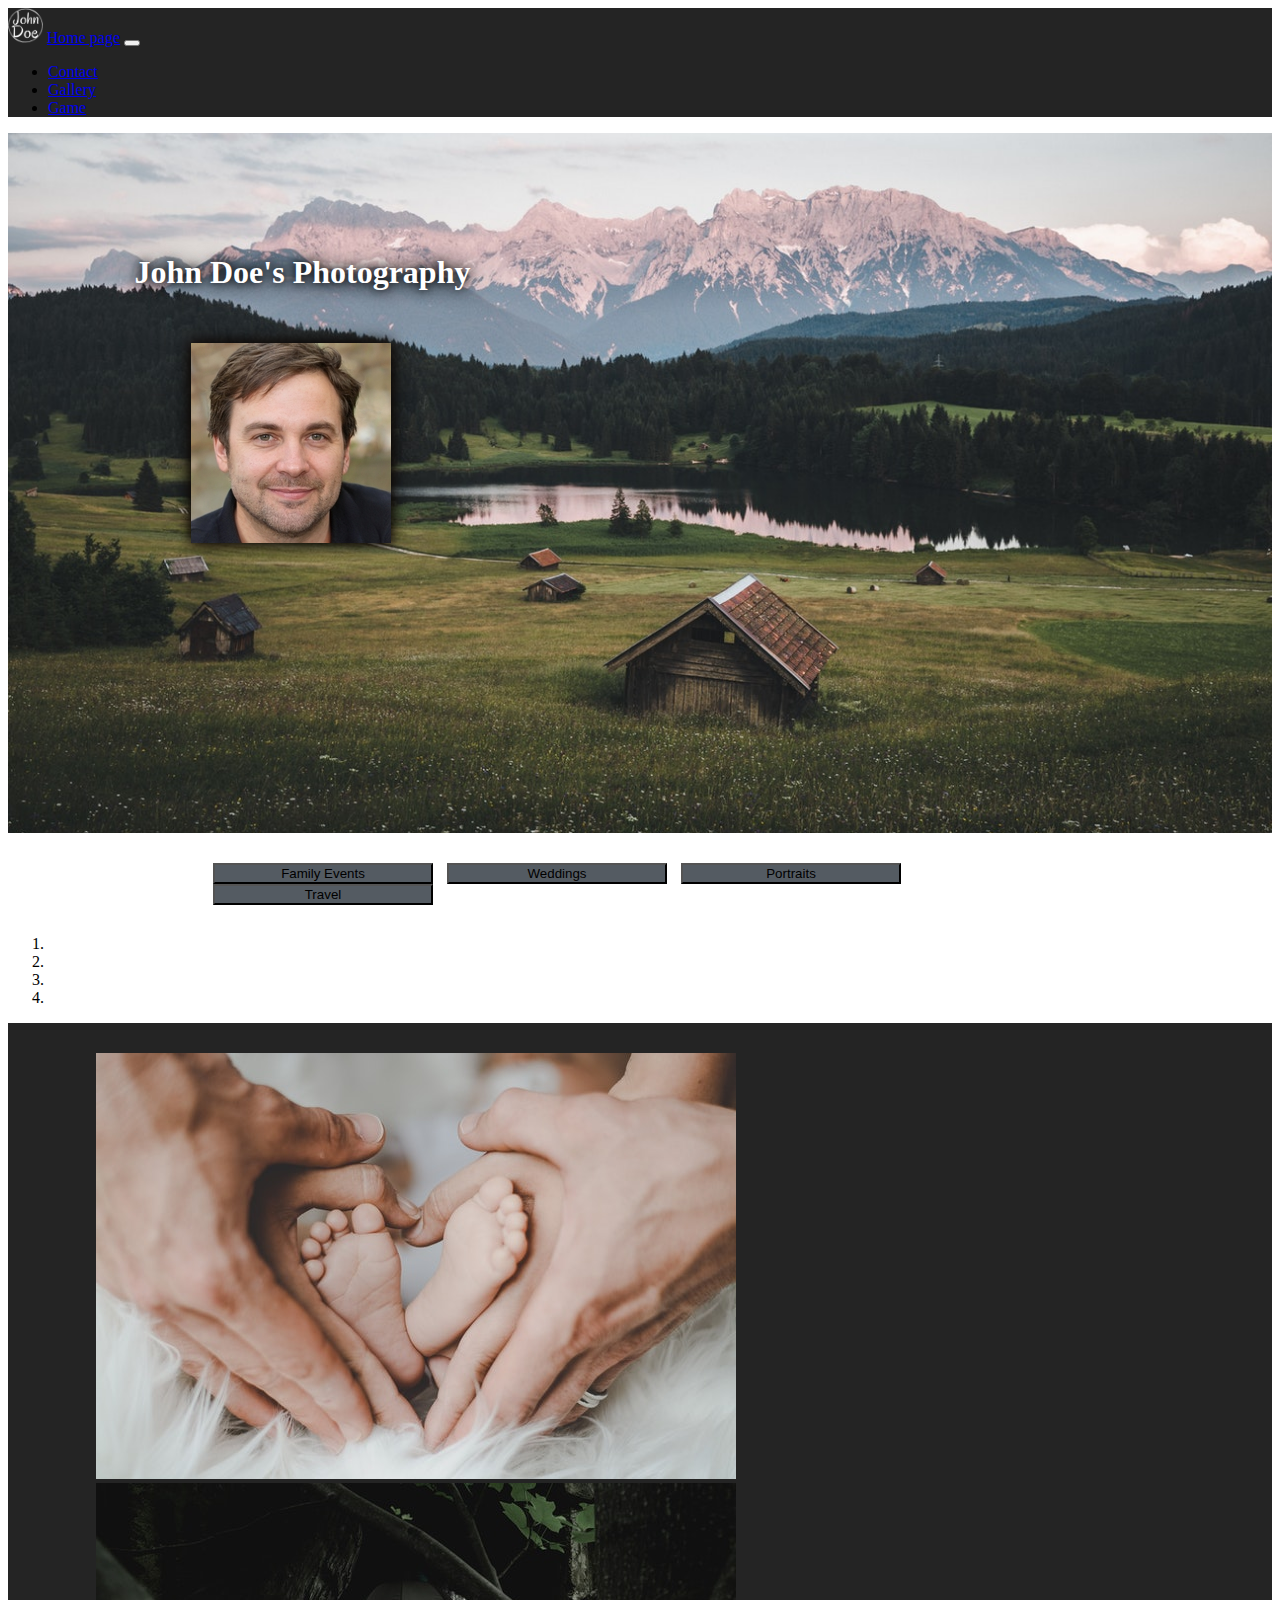
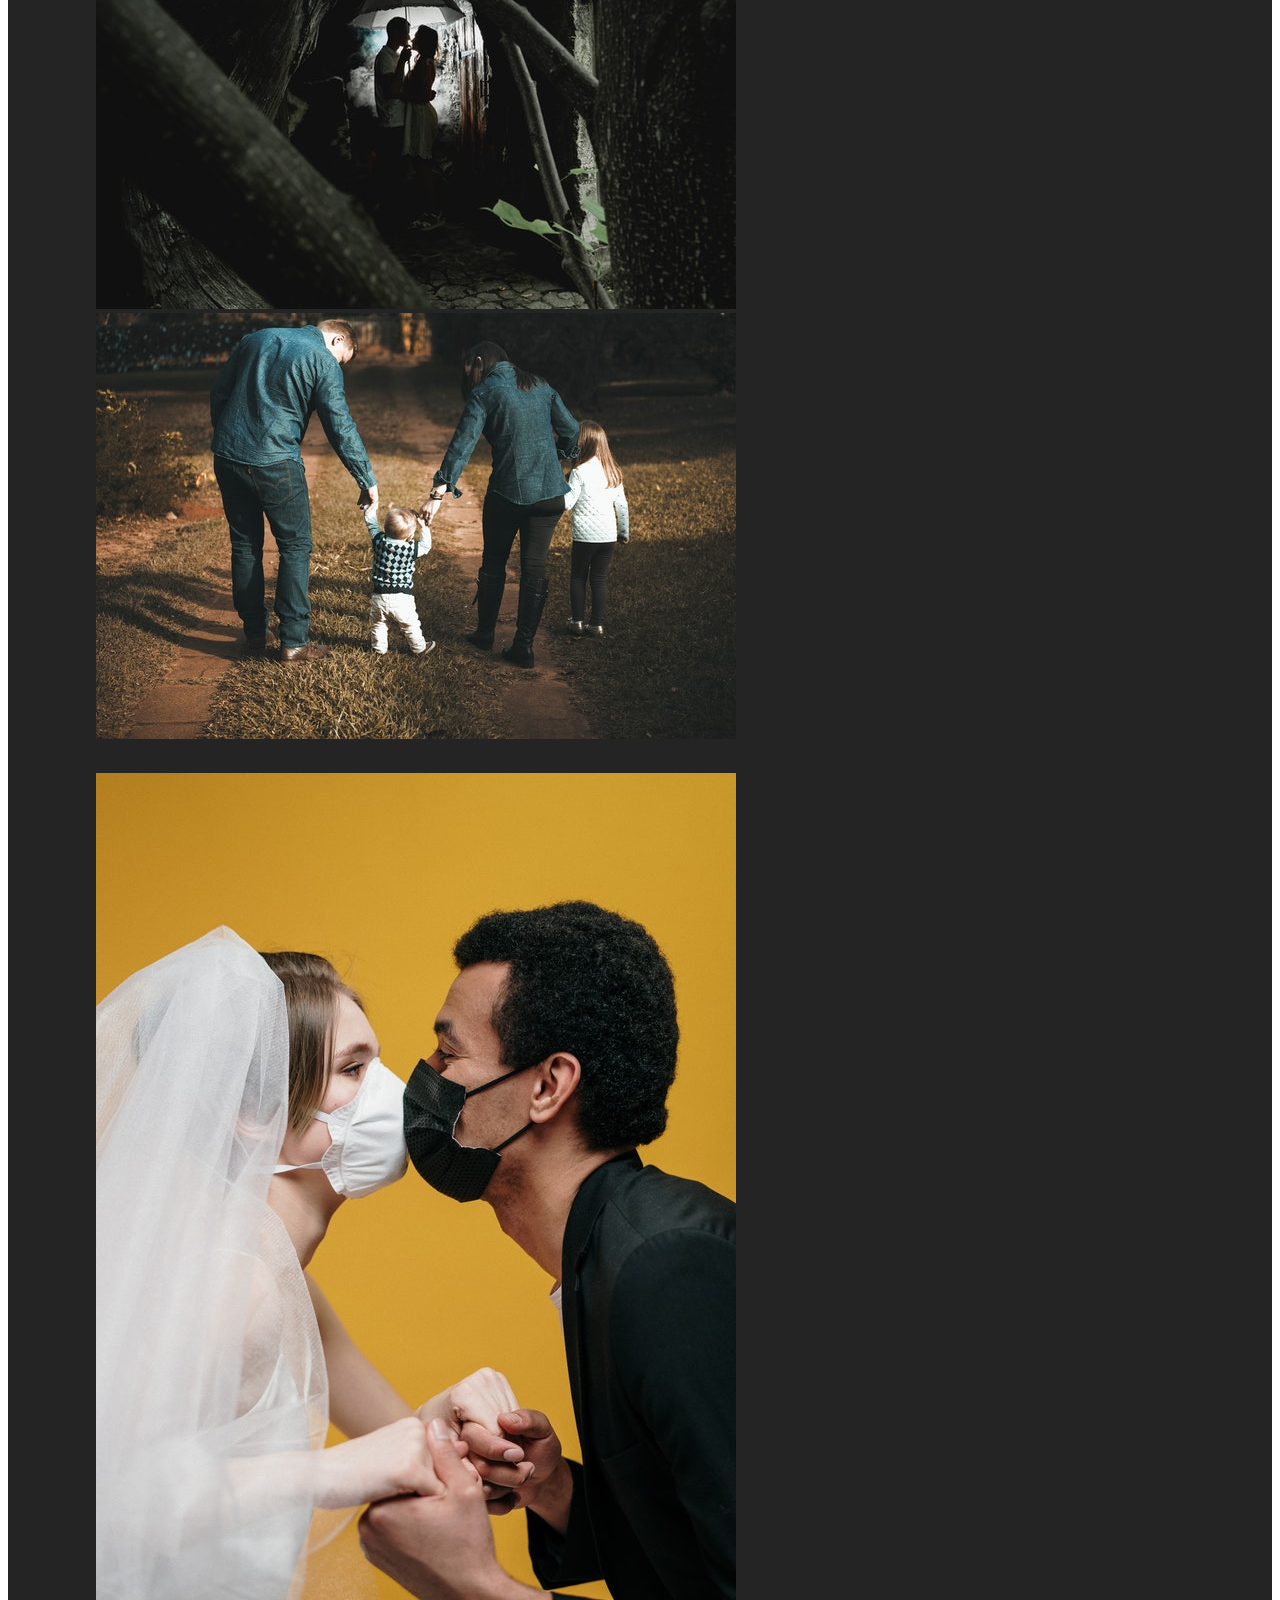
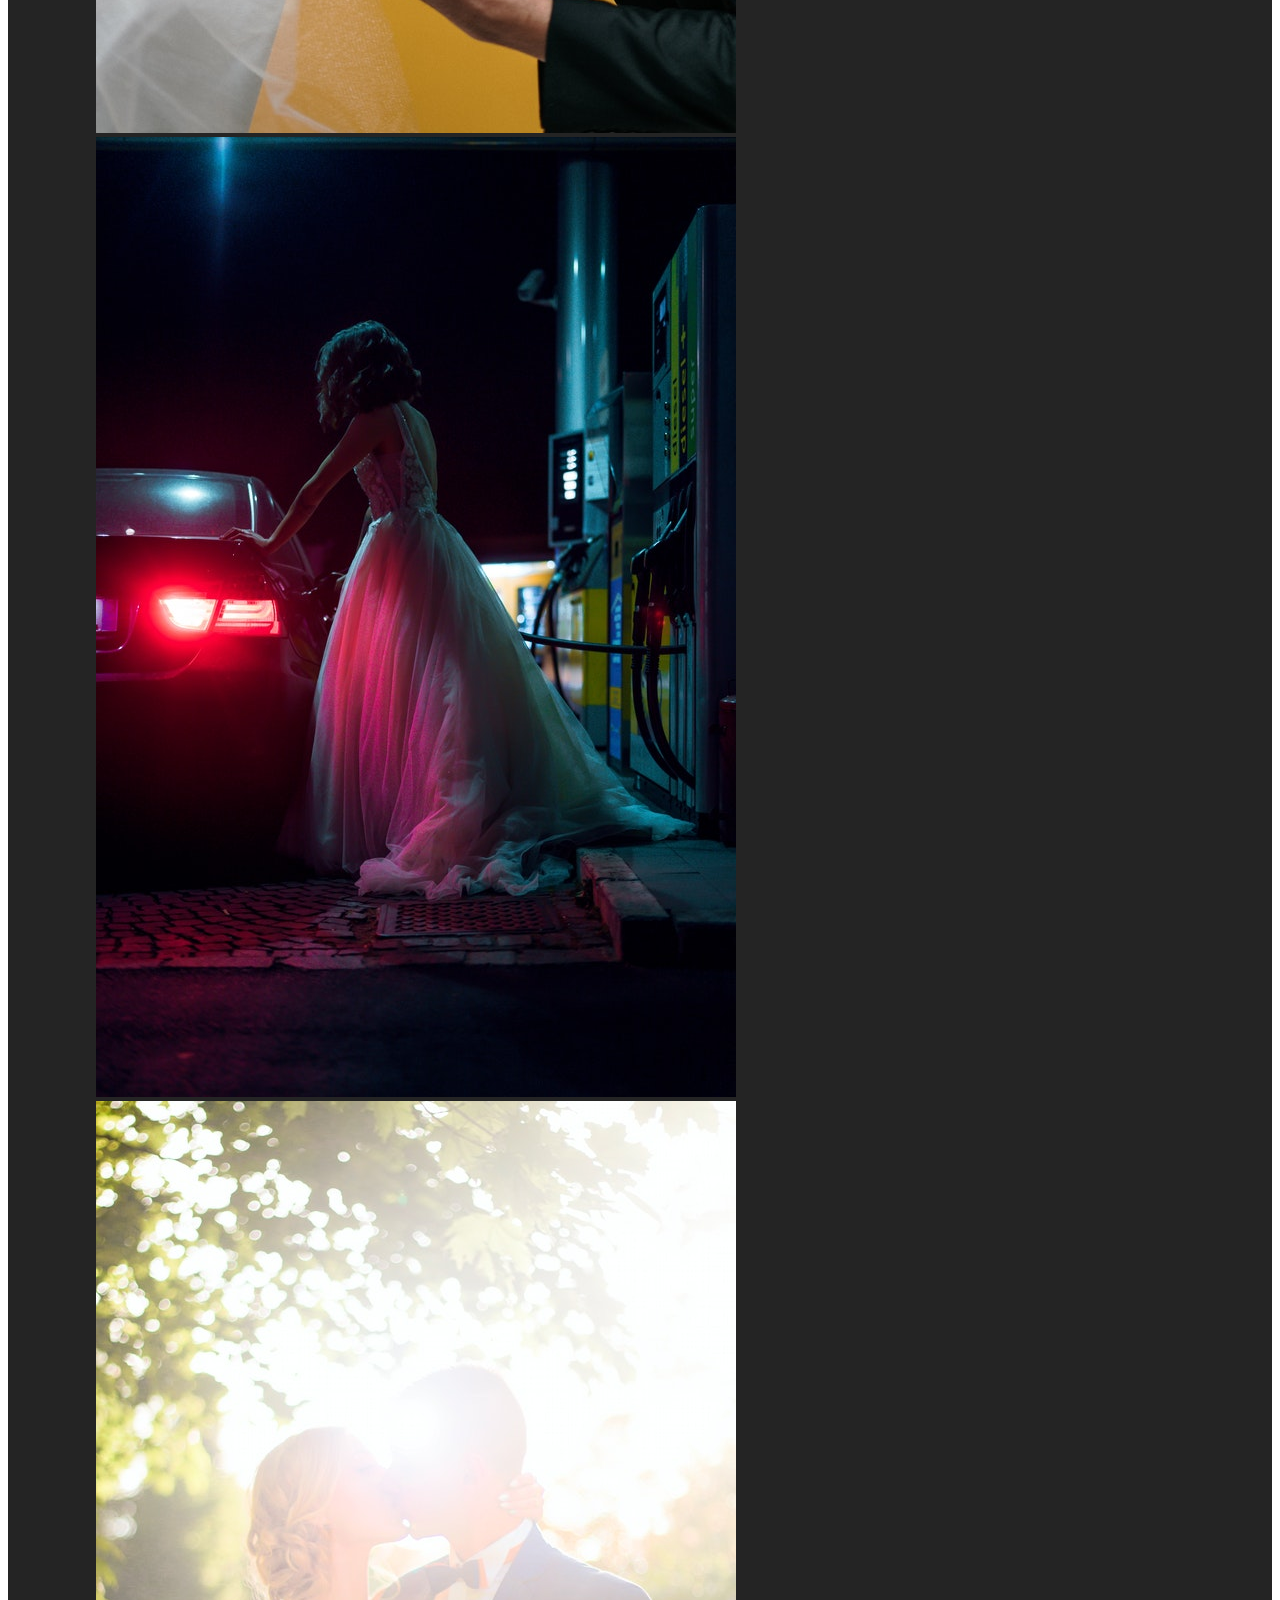
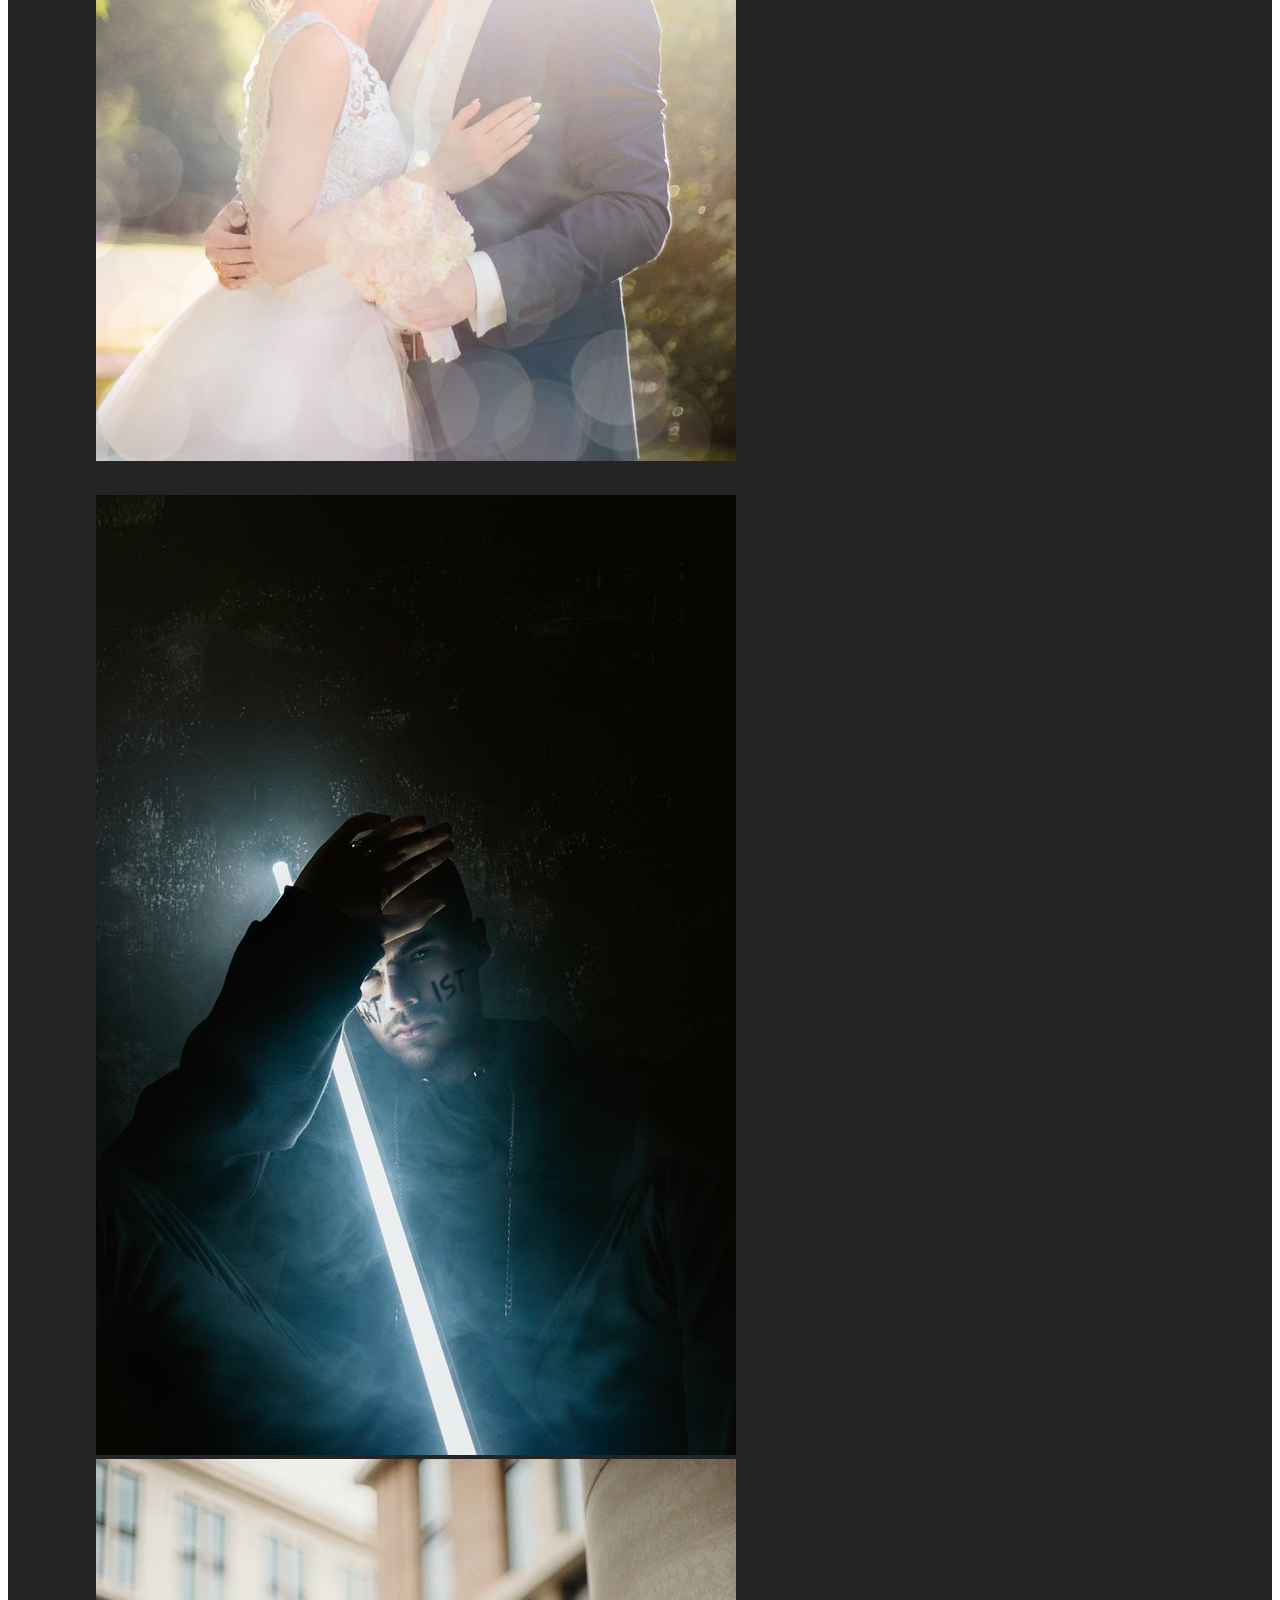
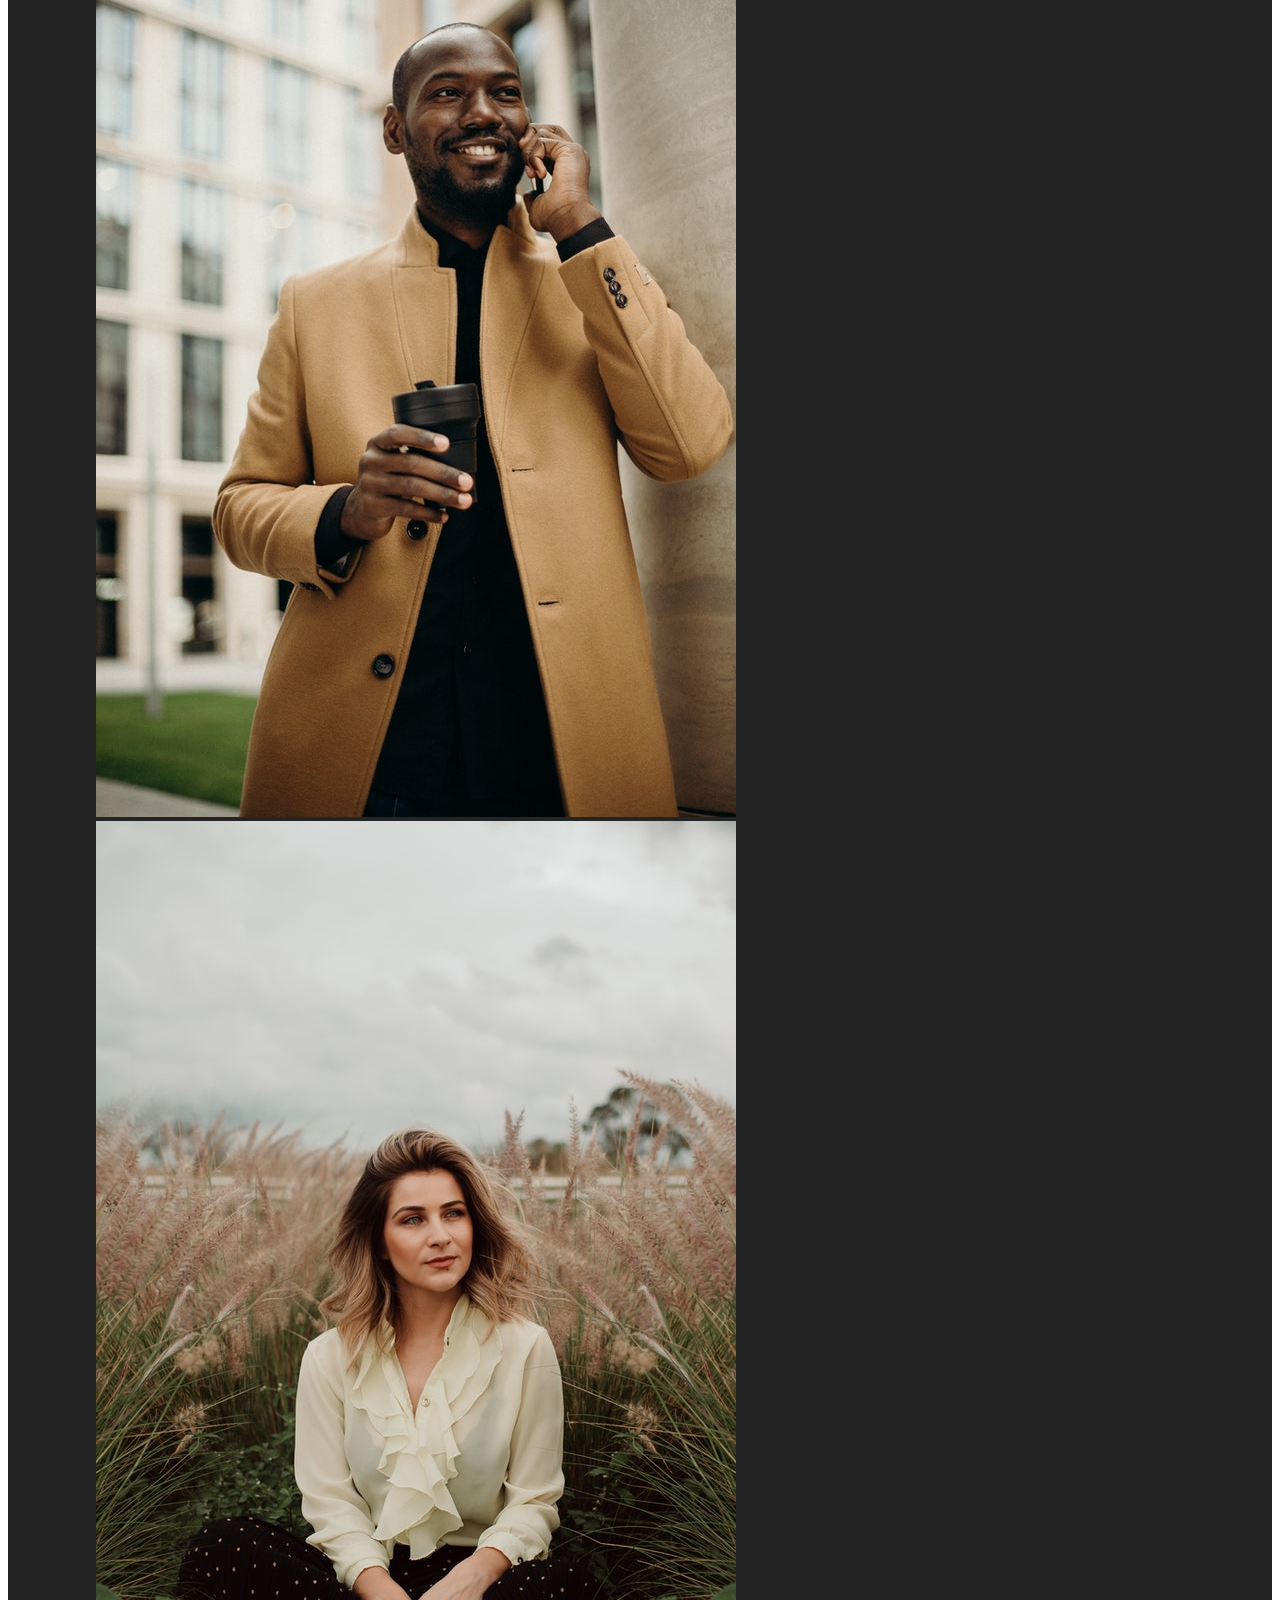
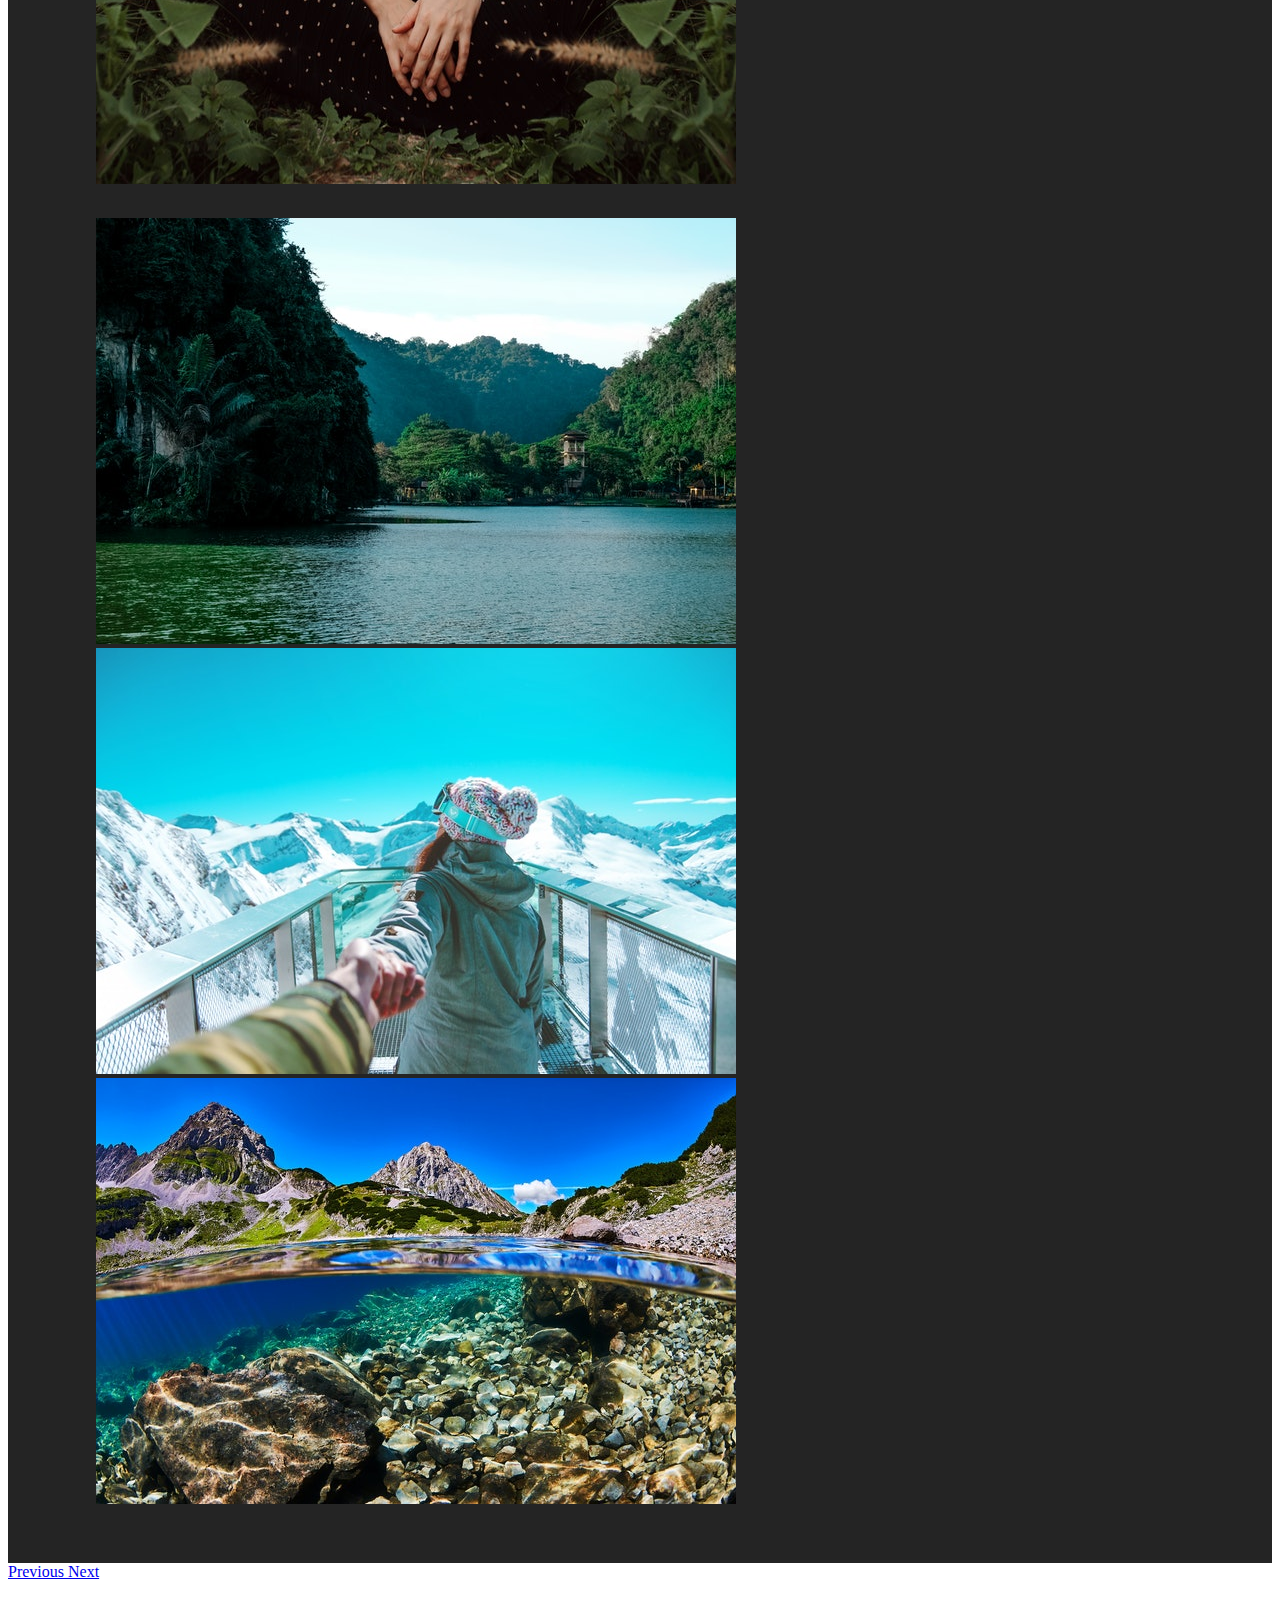
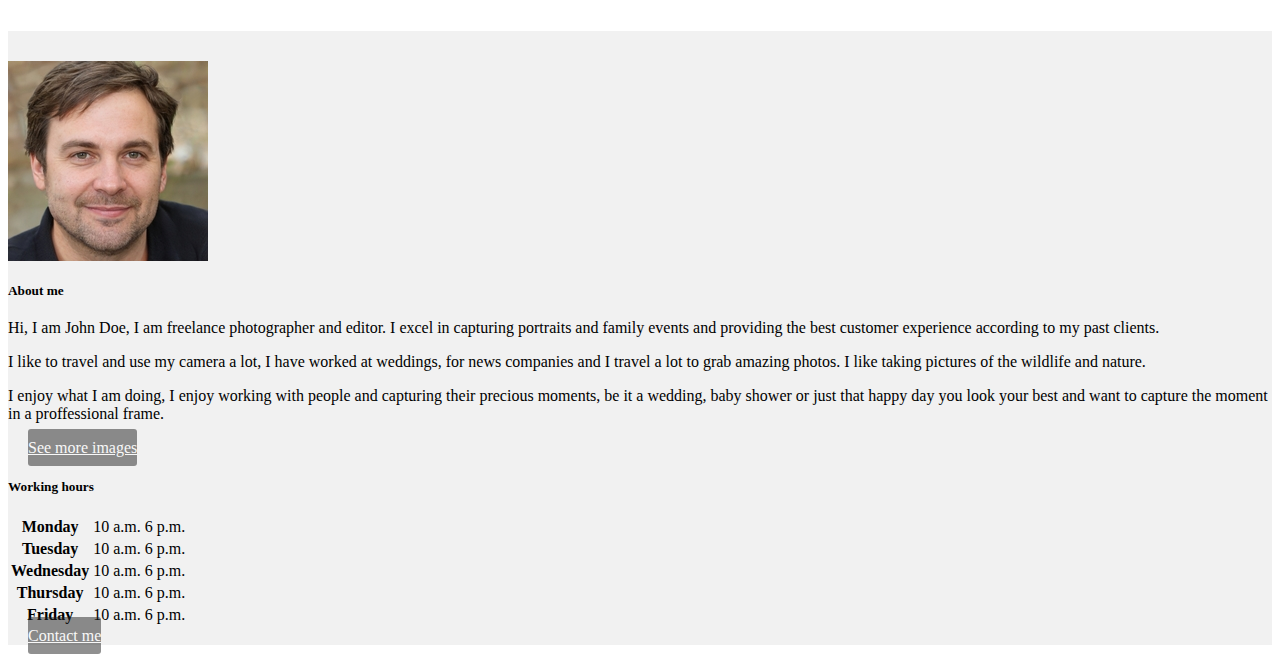
==== index.html @ 94298ab9 "small changes" ====
<!DOCTYPE html>
<html lang="en">
    <head>
        <meta charset="UTF-8">
        <meta name="viewport" content="width=device-width, initial-scale=1.0"> <!--This meta tag allows the conversion of responsive layout to mobile devices-->
        <meta name="description" content="This website has been built as an group assignment at NCI. The website has been built for a photographer client.">
        <meta name="author" content="Fabian Gal">
        <link rel="icon" href="images/favicon.png" sizes="32x32" type="image/png">
        <meta name="robots" content="follow">
        <meta name="keywords" content="Photography, freelance, weddings, family events, pictures, nature, portraits">
        <title>John Doe's Photography</title>
        <link rel="stylesheet" href="styles.css">
        <link rel="stylesheet" href="https://cdn.jsdelivr.net/npm/bootstrap@4.5.3/dist/css/bootstrap.min.css" integrity="sha384-TX8t27EcRE3e/ihU7zmQxVncDAy5uIKz4rEkgIXeMed4M0jlfIDPvg6uqKI2xXr2" crossorigin="anonymous">
        <!-- Integration of fontawsome which is not used on the Homepage -->
        <!-- <script src="https://kit.fontawesome.com/e9a8cdb747.js" crossorigin="anonymous"></script> --> 
        <!-- This entire file has been modified by Fabian Gal, unless specified by a comment otherwise -->
    </head>
    <body>
        <!-- Bootstrap navbar -->
        <nav class="navbar navbar-expand-sm navbar-dark">
            <a class="logo navbar-brand" href="index.html"><img src="images/logo3.png"></a>
            <a class="current-page navbar-brand" href="index.html">Home page</a>
                <button class="navbar-toggler" type="button" data-toggle="collapse" data-target="#navbarNavDropdown" aria-expanded="true" aria-label="Toggle navigation">
                    <span class="navbar-toggler-icon"></span>
                </button>
            <div class="nav-right-side container flex-sm-nowrap justify-content-center">
                <div class="collapse navbar-collapse" id="navbarNavDropdown">
                    <ul class="navbar-nav nav-fill w-100">
                        <li class="nav-item">
                            <a class="nav-link" href="contact.html">Contact</a>
                        </li>
                        <li class="nav-item">
                            <a class="nav-link" href="#">Gallery</a>
                        </li>
                        <li class="nav-item">
                            <a class="nav-link" href="#">Game</a>
                        </li>
                    </ul>
                
                </div>
            </div>
        </nav>

        <div class="container-fluid main-background-image">
            <div class="main-content">
                <h1>John Doe's Photography</h1>
                <img src="images/This-Person-Does-Not-Exist1.jpg" class="rounded" alt="John Doe"><!-- Image taken from: https://thispersondoesnotexist.com/ -->
            </div>
        </div>

        <!-- Services he offers are going to be intorduced here -->
        <div class="galleries d-flex justify-content-around"> <!-- From this section you will chose which type of gallery you want to view and the bootstrap carousel will switch accordingly-->
            <button type="button" class="btn btn-secondary btn-lg" data-target="#carouselExampleIndicators" data-slide-to="0">Family Events</button>
            <button type="button" class="btn btn-secondary btn-lg" data-target="#carouselExampleIndicators" data-slide-to="1">Weddings</button>
            <button type="button" class="btn btn-secondary btn-lg" data-target="#carouselExampleIndicators" data-slide-to="2">Portraits</button>
            <button type="button" class="btn btn-secondary btn-lg d-none d-xl-inline-block" data-target="#carouselExampleIndicators" data-slide-to="3">Travel</button>
        </div>

        <!-- Bootstrap carousel -->
        <div id="carouselExampleIndicators" class="carousel slide" data-ride="carousel">
            <ol class="carousel-indicators">
              <li data-target="#carouselExampleIndicators" data-slide-to="0" class="active"></li>
              <li data-target="#carouselExampleIndicators" data-slide-to="1"></li>
              <li data-target="#carouselExampleIndicators" data-slide-to="2"></li>
              <li data-target="#carouselExampleIndicators" data-slide-to="3" class="d-none d-xl-inline-block"></li>
            </ol>
          
            <div class="container-fluid carousel-inner">
                <div class="carousel-item carousel-item active"> <!-- Family events images -->
                    <div class="row"> 
                        <div class="col">
                            <div class="overlay-container">
                                <div class="image-in-carousel">
                                    <a href="#"><img src="images/Family-Events/Size-Small/pexels-andreas-wohlfahrt-2456327.jpg" class="w-100" id="img-swap" alt="Couple holding baby's feet"></a>
                                </div>
                                <div class="overlay"> <!-- This will show a reference of the image when hoverign over -->
                                    <p>Taken from <a href="https://www.pexels.com/photo/person-holding-baby-s-feet-2456327/">pexels.com</a></p>
                                </div>
                            </div>
                        </div>

                        <div class="col hide-on-mobile">
                            <div class="overlay-container">
                                <div class="image-in-carousel">
                                    <a href="#"><img src="images/Family-Events/Size-Small/pexels-julia-hym-5437464.jpg" class="w-100" alt="Man making a proposal in luxurious restaurant during dinner"></a>
                                </div>
                                <div class="overlay"> <!-- This will show a reference of the image when hoverign over -->
                                    <p>Taken from <a href="https://www.pexels.com/photo/anonymous-boyfriend-and-girlfriend-hugging-under-umbrella-5437464/">pexels.com</a></p>
                                </div>
                            </div>
                        </div>

                        <div class="col hide-on-mobile">
                            <div class="overlay-container">
                                <div class="image-in-carousel">
                                    <a href="#"><img src="images/Family-Events/Size-Small/pexels-vidal-balielo-jr-1682497.jpg" class="w-100" alt="Two pair of hands holding a christmass present"></a>
                                </div>
                                <div class="overlay"> <!-- This will show a reference of the image when hoverign over -->
                                    <p>Taken from <a href="https://www.pexels.com/photo/family-walking-on-path-1682497/">pexels.com</a></p>
                                </div>
                            </div>
                        </div>
                    </div>

                    <div class="row hide-on-tablet">
                        <div class="col">
                            <div class="overlay-container">
                                <div class="image-in-carousel">
                                    <a href="#"><img src="images/Family-Events/Size-Small/pexels-tatiana-syrikova-3934033.jpg" class="w-100" id="img-swap" alt="Couple holding baby's feet"></a>
                                </div>
                                <div class="overlay"> <!-- This will show a reference of the image when hoverign over -->
                                    <p>Taken from <a href="https://www.pexels.com/photo/man-sitting-on-bench-near-lake-3934033/">pexels.com</a></p>
                                </div>
                            </div>
                        </div>

                        <div class="col">
                            <div class="overlay-container">
                                <div class="image-in-carousel">
                                    <a href="#"><img src="images/Family-Events/Size-Small/pexels-c-technical-5961887.jpg" class="w-100" alt="Man making a proposal in luxurious restaurant during dinner"></a>
                                </div>
                                <div class="overlay"> <!-- This will show a reference of the image when hoverign over -->
                                    <p>Taken from <a href="https://www.pexels.com/photo/food-restaurant-man-holiday-5961887/">pexels.com</a></p>
                                </div>
                            </div>
                        </div>

                        <div class="col">
                            <div class="overlay-container">
                                <div class="image-in-carousel">
                                    <a href="#"><img src="images/Family-Events/Size-Small/pexels-kristina-paukshtite-3270224.jpg" class="w-100" alt="Two pair of hands holding a christmass present"></a>
                                </div>
                                <div class="overlay"> <!-- This will show a reference of the image when hoverign over -->
                                    <p>Taken from <a href="https://www.pexels.com/photo/mother-holding-her-baby-3270224/">pexels.com</a></p>
                                </div>
                            </div>
                        </div>
                    </div>
                </div>

                <div class="carousel-item"> <!-- Weddings images -->
                    <div class="row">
                        <div class="col">
                            <div class="overlay-container">
                                <div class="image-in-carousel">
                                    <a href="#"><img src="images/Weddings/Size-Small/pexels-cottonbro-3951880.jpg" class="w-100" id="img-swap" alt="Couple holding baby's feet"></a>
                                </div>
                                <div class="overlay"> <!-- This will show a reference of the image when hoverign over -->
                                    <p>Taken from <a href="https://www.pexels.com/photo/man-in-black-suit-jacket-holding-woman-in-white-wedding-dress-3951880/">pexels.com</a></p>
                                </div>
                            </div>
                        </div>

                        <div class="col hide-on-mobile">
                            <div class="overlay-container">
                                <div class="image-in-carousel">
                                    <a href="#"><img src="images/Weddings/Size-Small/pexels-elijah-o'donnell-3888557.jpg" class="w-100" alt="Man making a proposal in luxurious restaurant during dinner"></a>
                                </div>
                                <div class="overlay"> <!-- This will show a reference of the image when hoverign over -->
                                    <p>Taken from <a href="https://www.pexels.com/photo/woman-in-white-dress-fueling-car-during-night-3888557/">pexels.com</a></p>
                                </div>
                            </div>
                        </div>

                        <div class="col hide-on-mobile">
                            <div class="overlay-container">
                                <div class="image-in-carousel">
                                    <a href="#"><img src="images/Weddings/Size-Small/pexels-dominika-roseclay-1244700.jpg" class="w-100" alt="Two pair of hands holding a christmass present"></a>
                                </div>
                                <div class="overlay"> <!-- This will show a reference of the image when hoverign over -->
                                    <p>Taken from <a href="https://www.pexels.com/photo/bride-and-groom-kissing-near-tree-against-the-sun-photo-1244700/">pexels.com</a></p>
                                </div>
                            </div>
                        </div>
                    </div>

                    <div class="row hide-on-tablet">
                        <div class="col">
                            <div class="overlay-container">
                                <div class="image-in-carousel">
                                    <a href="#"><img src="images/Weddings/Size-Small/pexels-emma-bauso-2253870.jpg" class="w-100" id="img-swap" alt="Couple holding baby's feet"></a>
                                </div>
                                <div class="overlay"> <!-- This will show a reference of the image when hoverign over -->
                                    <p>Taken from <a href="https://www.pexels.com/photo/man-and-woman-kissing-2253870/">pexels.com</a></p>
                                </div>
                            </div>
                        </div>

                        <div class="col">
                            <div class="overlay-container">
                                <div class="image-in-carousel">
                                    <a href="#"><img src="images/Weddings/Size-Small/pexels-avonne-stalling-3916020.jpg" class="w-100" alt="Man making a proposal in luxurious restaurant during dinner"></a>
                                </div>
                                <div class="overlay"> <!-- This will show a reference of the image when hoverign over -->
                                    <p>Taken from <a href="https://www.pexels.com/photo/close-up-photo-of-man-kissing-woman-3916020/">pexels.com</a></p>
                                </div>
                            </div>
                        </div>

                        <div class="col">
                            <div class="overlay-container">
                                <div class="image-in-carousel">
                                    <a href="#"><img src="images/Weddings/Size-Small/pexels-pixabay-372176.jpg" class="w-100" alt="Two pair of hands holding a christmass present"></a>
                                </div>
                                <div class="overlay"> <!-- This will show a reference of the image when hoverign over -->
                                    <p>Taken from <a href="https://www.pexels.com/photo/adult-boutonniere-celebration-ceremony-372176/">pexels.com</a></p>
                                </div>
                            </div>
                        </div>
                    </div>
                </div>

                <div class="carousel-item"> <!-- Portraits -->
                    <div class="row">

                        <div class="col">
                            <div class="overlay-container">
                                <div class="image-in-carousel">
                                    <a href="#"><img src="images/Portraits/Size-Small/pexels-luidi-cardoso-4221848.jpg" class="w-100" id="img-swap" alt="Couple holding baby's feet"></a>
                                </div>
                                <div class="overlay"> <!-- This will show a reference of the image when hoverign over -->
                                    <p>Taken from <a href="https://www.pexels.com/photo/serious-young-man-relaxing-in-smoky-dark-room-with-pipe-led-lamp-4221848/">pexels.com</a></p>
                                </div>
                            </div>
                        </div>

                        <div class="col hide-on-mobile">
                            <div class="overlay-container">
                                <div class="image-in-carousel">
                                    <a href="#"><img src="images/Portraits/Size-Small/pexels-cottonbro-3206114.jpg" class="w-100" alt="Man making a proposal in luxurious restaurant during dinner"></a>
                                </div>
                                <div class="overlay"> <!-- This will show a reference of the image when hoverign over -->
                                    <p>Taken from <a href="https://www.pexels.com/photo/man-wearing-brown-jacket-using-smartphone-while-using-smartphone-3206114/">pexels.com</a></p>
                                </div>
                            </div>
                        </div>

                        <div class="col hide-on-mobile">
                            <div class="overlay-container">
                                <div class="image-in-carousel">
                                    <a href="#"><img src="images/Portraits/Size-Small/pexels-anderson-miranda-1719641.jpg" class="w-100" alt="Two pair of hands holding a christmass present"></a>
                                </div>
                                <div class="overlay"> <!-- This will show a reference of the image when hoverign over -->
                                    <p>Taken from <a href="https://www.pexels.com/photo/woman-sitting-on-green-grass-lawn-1719641/">pexels.com</a></p>
                                </div>
                            </div>
                        </div>
                    </div>

                    <div class="row hide-on-tablet">
                        <div class="col">
                            <div class="overlay-container">
                                <div class="image-in-carousel">
                                    <a href="#"><img src="images/Portraits/Size-Small/pexels-ketut-subiyanto-4350057.jpg" class="w-100" id="img-swap" alt="Couple holding baby's feet"></a>
                                </div>
                                <div class="overlay"> <!-- This will show a reference of the image when hoverign over -->
                                    <p>Taken from <a href="https://www.pexels.com/photo/female-barista-in-beanie-and-apron-resting-chin-on-had-4350057/">pexels.com</a></p>
                                </div>
                            </div>
                        </div>

                        <div class="col">
                            <div class="overlay-container">
                                <div class="image-in-carousel">
                                    <a href="#"><img src="images/Portraits/Size-Small/pexels-ali-pazani-2811087.jpg" class="w-100" alt="Man making a proposal in luxurious restaurant during dinner"></a>
                                </div>
                                <div class="overlay"> <!-- This will show a reference of the image when hoverign over -->
                                    <p>Taken from <a href="https://www.pexels.com/photo/photo-of-woman-wearing-white-top-2811087/">pexels.com</a></p>
                                </div>
                            </div>
                        </div>

                        <div class="col">
                            <div class="overlay-container">
                                <div class="image-in-carousel">
                                    <a href="#"><img src="images/Portraits/Size-Small/pexels-teddy-tavan-4890733.jpg" class="w-100" alt="Two pair of hands holding a christmass present"></a>
                                </div>
                                <div class="overlay"> <!-- This will show a reference of the image when hoverign over -->
                                    <p>Taken from <a href="https://www.pexels.com/photo/man-in-blue-knit-sweater-against-blue-wall-4890733/">pexels.com</a></p>
                                </div>
                            </div>
                        </div>
                    </div>
                </div>

                <div class="carousel-item"> <!-- Travel -->
                    <div class="row">
                        <div class="col">
                            <div class="overlay-container">
                                <div class="image-in-carousel">
                                    <a href="#"><img src="images/Travel/Size-Small/pexels-donald-tong-58557.jpg" class="w-100" id="img-swap" alt="Couple holding baby's feet"></a>
                                </div>
                                <div class="overlay"> <!-- This will show a reference of the image when hoverign over -->
                                    <p>Taken from <a href="https://www.pexels.com/photo/landscape-lake-hd-wallpaper-58557/">pexels.com</a></p>
                                </div>
                            </div>
                        </div>

                        <div class="col hide-on-mobile">
                            <div class="overlay-container">
                                <div class="image-in-carousel">
                                    <a href="#"><img src="images/Travel/Size-Small/pexels-daniel-frank-356808.jpg" class="w-100" alt="Man making a proposal in luxurious restaurant during dinner"></a>
                                </div>
                                <div class="overlay"> <!-- This will show a reference of the image when hoverign over -->
                                    <p>Taken from <a href="https://www.pexels.com/photo/action-adult-adventure-beautiful-356808/">pexels.com</a></p>
                                </div>
                            </div>
                        </div>

                        <div class="col hide-on-mobile">
                            <div class="overlay-container">
                                <div class="image-in-carousel">
                                    <a href="#"><img src="images/Travel/Size-Small/pexels-jason-steffan-2125075.jpg" class="w-100" alt="Two pair of hands holding a christmass present"></a>
                                </div>
                                <div class="overlay"> <!-- This will show a reference of the image when hoverign over -->
                                    <p>Taken from <a href="https://www.pexels.com/photo/landscape-photography-of-green-and-gray-mountain-2125075/">pexels.com</a></p>
                                </div>
                            </div>
                        </div>
                    </div>

                    <div class="row hide-on-tablet">
                        <div class="col">
                            <div class="overlay-container">
                                <div class="image-in-carousel">
                                    <a href="#"><img src="images/Travel/Size-Small/pexels-eberhard-grossgasteiger-443696.jpg" class="w-100" id="img-swap" alt="Couple holding baby's feet"></a>
                                </div>
                                <div class="overlay"> <!-- This will show a reference of the image when hoverign over -->
                                    <p>Taken from <a href="https://www.pexels.com/photo/clouds-cloudy-cold-conifers-443696/">pexels.com</a></p>
                                </div>
                            </div>
                        </div>

                        <div class="col">
                            <div class="overlay-container">
                                <div class="image-in-carousel">
                                    <a href="#"><img src="images/Travel/Size-Small/pexels-visionpic-net-2166553.jpg" class="w-100" alt="Man making a proposal in luxurious restaurant during dinner"></a>
                                </div>
                                <div class="overlay"> <!-- This will show a reference of the image when hoverign over -->
                                    <p>Taken from <a href="https://www.pexels.com/photo/rock-formation-uner-blue-sky-2166553/">pexels.com</a></p>
                                </div>
                            </div>
                        </div>

                        <div class="col">
                            <div class="overlay-container">
                                <div class="image-in-carousel">
                                    <a href="#"><img src="images/Travel/Size-Small/pexels-nikolett-emmert-2908933.jpg" class="w-100" alt="Two pair of hands holding a christmass present"></a>
                                </div>
                                <div class="overlay"> <!-- This will show a reference of the image when hoverign over -->
                                    <p>Taken from <a href="https://www.pexels.com/photo/photo-of-snow-capped-mountains-during-daytime-2908933/">pexels.com</a></p>
                                </div>
                            </div>
                        </div>
                    </div>
                </div>
            </div>

            <a class="carousel-control-prev" href="#carouselExampleIndicators" role="button" data-slide="prev">
              <span class="carousel-control-prev-icon" aria-hidden="true"></span>
              <span class="sr-only">Previous</span>
            </a>
            <a class="carousel-control-next" href="#carouselExampleIndicators" role="button" data-slide="next">
              <span class="carousel-control-next-icon" aria-hidden="true"></span>
              <span class="sr-only">Next</span>
            </a>
        </div>
          
        <div class="blank-space"></div>

        <div class="about-John-Doe container-fluid">
            <div class="row">
                <div class="col-md-3 image d-none d-md-flex justify-content-end">
                    <!-- image here -->
                    <img src="images/This-Person-Does-Not-Exist1.jpg" class="rounded" alt="John Doe"><!-- Image taken from: https://thispersondoesnotexist.com/ -->
                </div>

                <div class="col-md about d-flex flex-column justify-content-between">
                    <!-- Information about the photographer -->
                    <div>
                        <h5>About me</h5>
                        <p>Hi, I am John Doe, I am freelance photographer and editor. I excel in capturing portraits and family events and providing the best customer experience according to my past clients.</p>
                        <p>I like to travel and use my camera a lot, I have worked at weddings, for news companies and I travel a lot to grab amazing photos. I like taking pictures of the wildlife and nature.</p> <!-- Paragraph added as per client requirements -->
                        <p>I enjoy what I am doing, I enjoy working with people and capturing their precious moments, be it a wedding, baby shower or just that happy day you look your best and want to capture the moment in a proffessional frame.</p>
                    </div>
                    <div class="d-flex">
                        <a class="d-flex w-100 justify-content-center" href="gallery.html">See more images</a>
                    </div>
                    
                </div>

                <div class="col-md">
                    <!-- Working hours -->

                    <h5>Working hours</h5>
                    <table class="table table-hover"> <!--Bootstrap Table-->
                        <tbody>
                          <tr>
                            <th scope="row">Monday</th>
                            <td>10 a.m.</td>
                            <td>6 p.m.</td>
                          </tr>
                          <tr>
                            <th scope="row">Tuesday</th>
                            <td>10 a.m.</td>
                            <td>6 p.m.</td>
                          </tr>
                          <tr>
                            <th scope="row">Wednesday</th>
                            <td>10 a.m.</td>
                            <td>6 p.m.</td>
                          </tr>
                          <tr>
                            <th scope="row">Thursday</th>
                            <td>10 a.m.</td>
                            <td>6 p.m.</td>
                          </tr>
                          <tr>
                            <th scope="row">Friday</th>
                            <td>10 a.m.</td>
                            <td>6 p.m.</td>
                          </tr>
                        </tbody>
                    </table>

                    <a class="d-flex justify-content-center" href="contact.html">Contact me</a>
                </div>
    
            </div>
        </div>

        <!-- Bootstrap Scripts -->
        <script src="https://code.jquery.com/jquery-3.5.1.slim.min.js" integrity="sha384-DfXdz2htPH0lsSSs5nCTpuj/zy4C+OGpamoFVy38MVBnE+IbbVYUew+OrCXaRkfj" crossorigin="anonymous"></script>
        <script src="https://cdn.jsdelivr.net/npm/popper.js@1.16.1/dist/umd/popper.min.js" integrity="sha384-9/reFTGAW83EW2RDu2S0VKaIzap3H66lZH81PoYlFhbGU+6BZp6G7niu735Sk7lN" crossorigin="anonymous"></script>
        <script src="https://cdn.jsdelivr.net/npm/bootstrap@4.5.3/dist/js/bootstrap.min.js" integrity="sha384-w1Q4orYjBQndcko6MimVbzY0tgp4pWB4lZ7lr30WKz0vr/aWKhXdBNmNb5D92v7s" crossorigin="anonymous"></script>
    </body>
</html>

<!-- Just some more testing -->
---- styles.css ----
/* This entire file has been modified by Fabian Gal, unless specified by a comment otherwise */


/* Navigation bar */
.logo img{
    height: 35px;
}

.navbar{
    background-color: rgb(36, 36, 36);
}

.navbar-brand{
    padding: 0 0 !important; /* took away some unnecessary padding added in by bootstrap*/
}

a.nav-link:hover{
    background-color: #2d2d2d;
}





/* Main content */

.main-background-image{
    height: 700px;
    background-image: url(./images/pexels-mateusz-salaciak-4275885-Medium.jpg); /*Image taken from: https://www.pexels.com/photo/brown-wooden-house-on-green-grass-field-near-green-trees-and-mountains-4275885/ */
    background-size: cover;
    background-size: no-repeat;
    background-position-y: center;
    background-position-x: center;
    background-position: fixed;
    
}

.main-content{
    color: white;
    margin-left: 10%;
    padding-top: 100px;
}

.main-content h1{
    text-shadow: 0px 0px 20px #000000, 0px 0px 10px #000000;
}

.main-content img{
    height: 200px;
    width: 200px;
    margin-top: 30px;
    margin-left: 5%;
    box-shadow: 0px 0px 20px #000000, 0px 0px 10px #221209;
}





/* Galleries buttons for the carousel */

.galleries .btn{
    margin: 0 5px;
    background-color: #545b62;
    width: 220px;
}

.galleries .btn:hover{
    background-color: #494e53;
}

.galleries{
    margin: 30px 0;
}





/* Carousel with images */

.carousel-item h3{
    color: white;
}

.carousel-item .row{
    margin-bottom: 30px;
}

.carousel-item{
    padding: 0 7%;
}

.carousel-inner{
    background-color: rgb(36, 36, 36);
    padding: 30px 0 25px 0;
}

.carousel-control-prev-icon, .carousel-control-next-icon {
  height: 100px;
  width: 100px;
}

a.carousel-control-prev, a.carousel-control-next{
    width: 8%;
}

.blank-space{
    height: 50px;
    /* background-color: rgb(240, 240, 240); */
}


.overlay-container {
    position: relative;
}


.overlay-container .image-in-carousel{
    display: block;
}


/* Inspired from https://www.w3schools.com/howto/tryit.asp?filename=tryhow_css_image_overlay_title */

.overlay-container .overlay{
    position: absolute;
    bottom: 0;
    width: 100%;
    text-align:center;
    padding: 5px;
    background-color: rgb(0, 0, 0, 0.8);
    opacity: 0;
    transition-duration: 0.4s;
    transition-timing-function: ease-in-out;
}

.overlay-container:hover .overlay{
    opacity: 1;
}

.overlay-container .overlay p, .overlay-container .overlay a{
    color: white;
    margin-bottom: 0;
}







/* About John Doe */

.about-John-Doe {
    background-color: rgb(241, 241, 241);
}

.about-John-Doe .image{
    height: 200px;
}

.about-John-Doe div.row{
    padding-top: 30px;
}

.about-John-Doe .list-group-item{
    background-color: rgb(241, 241, 241);
}

.about-John-Doe h5{
    margin-bottom: 20px;
}

.about-John-Doe .about{
    height: 349;
}

.about-John-Doe .col-md a{
    padding: 10px 0;
    margin: 0 20px;
    margin-bottom: 30px;
    border-radius: 3px;
    background-color: rgb(36, 36, 36);
    color: white;
    opacity: 0.5;
} 

.about-John-Doe .col-md a:hover{
    text-decoration: none;
    opacity: 1;
    transition-duration: 0.3s;
} 






/* Responsiveness */

/* Mobile size */
@media (max-width: 600px) {
    .navbar .nav-item a{
        padding: 20px 0;
    }
    
    .main-background-image{
        height: 540px;
        background-image: url(./images/pexels-mateusz-salaciak-4275885-Small.jpg); /*Image taken from: https://www.pexels.com/photo/brown-wooden-house-on-green-grass-field-near-green-trees-and-mountains-4275885/ */
    }

    .main-content{
        margin: 0;
    }

    .main-content img{
        display: block;
        margin-left: auto;
        margin-right: auto;
    }

    .main-content h1{
        text-align: center;
    }

    

    /* Carousel */
    .carousel-inner{
        padding: 0;
    }

    .carousel-item{
        padding: 0;
    }

    .carousel-item div.row{
        margin: 0;
    }

    div.col{
        padding: 0;
    }

    .overlay-container .overlay{
        padding-bottom:25px;
    }

    .hide-on-mobile{
        display: none !important;
    }

    div.carousel-inner{
        padding: 0;
    }
    
    ol.carousel-indicators{
        margin: 0;
    }



    /* About John Doe */
    .about-John-Doe .col-md a{
        padding: 15px 0;
    }

    .about-John-Doe .about{
        margin-bottom: 30px;
    }
    
    .about-John-Doe h5, .about-John-Doe .about p{
        text-align: center;
    }
}

/* Talet size */
@media (max-width: 950px) { 
    .hide-on-tablet{
        display: none !important;
    }

    /* Placed this here as the image in the about section would overlap with the text */
    .about-John-Doe div.col-md-3{
        display: none !important;
    }
}

@media (min-width: 950px) { 
    .galleries{
        margin: 30px 100px;
    }

    .hide-on-tablet{
        display: none;
    }
}

/* Desktop/Laptop size */

@media (min-width: 1200px) { 
    .galleries{
        margin: 30px 200px;
    }

}

@media (min-width: 1555px) { 
    .galleries{
        margin: 30px 300px;
    }
}
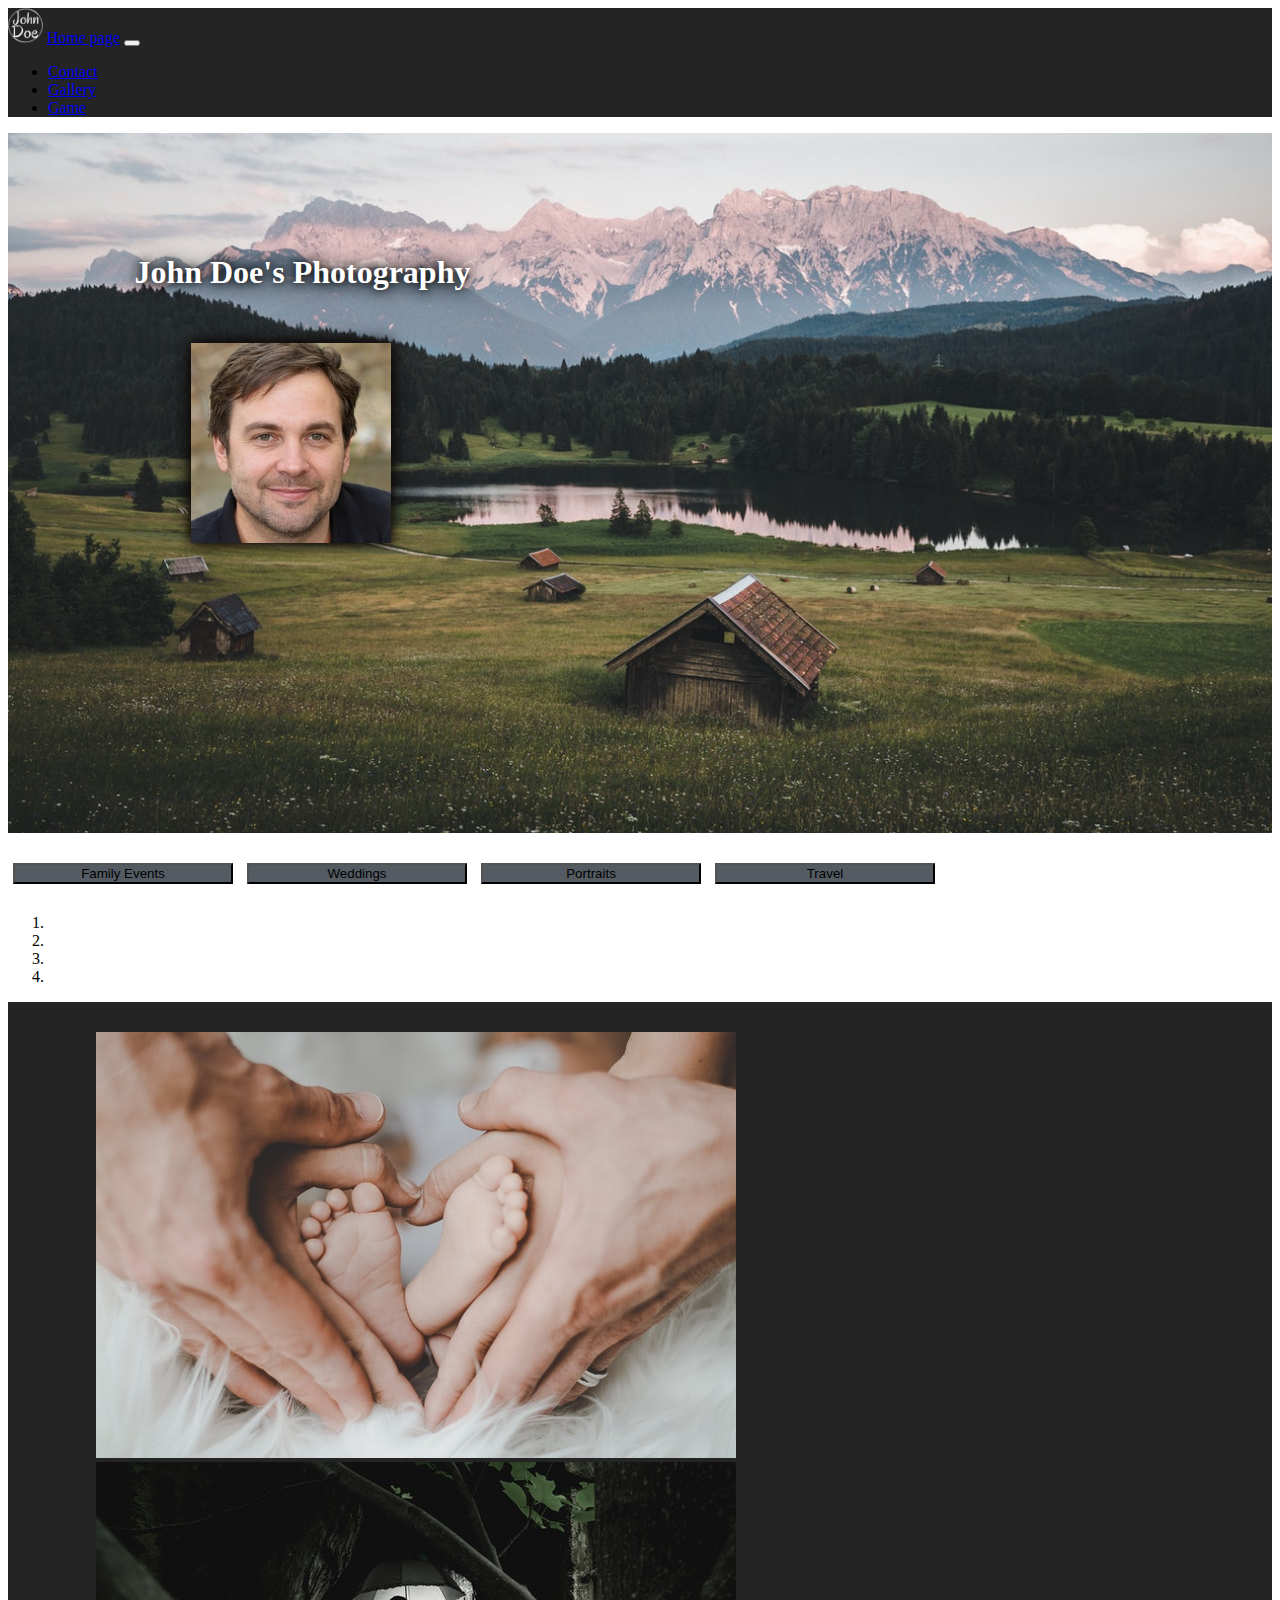
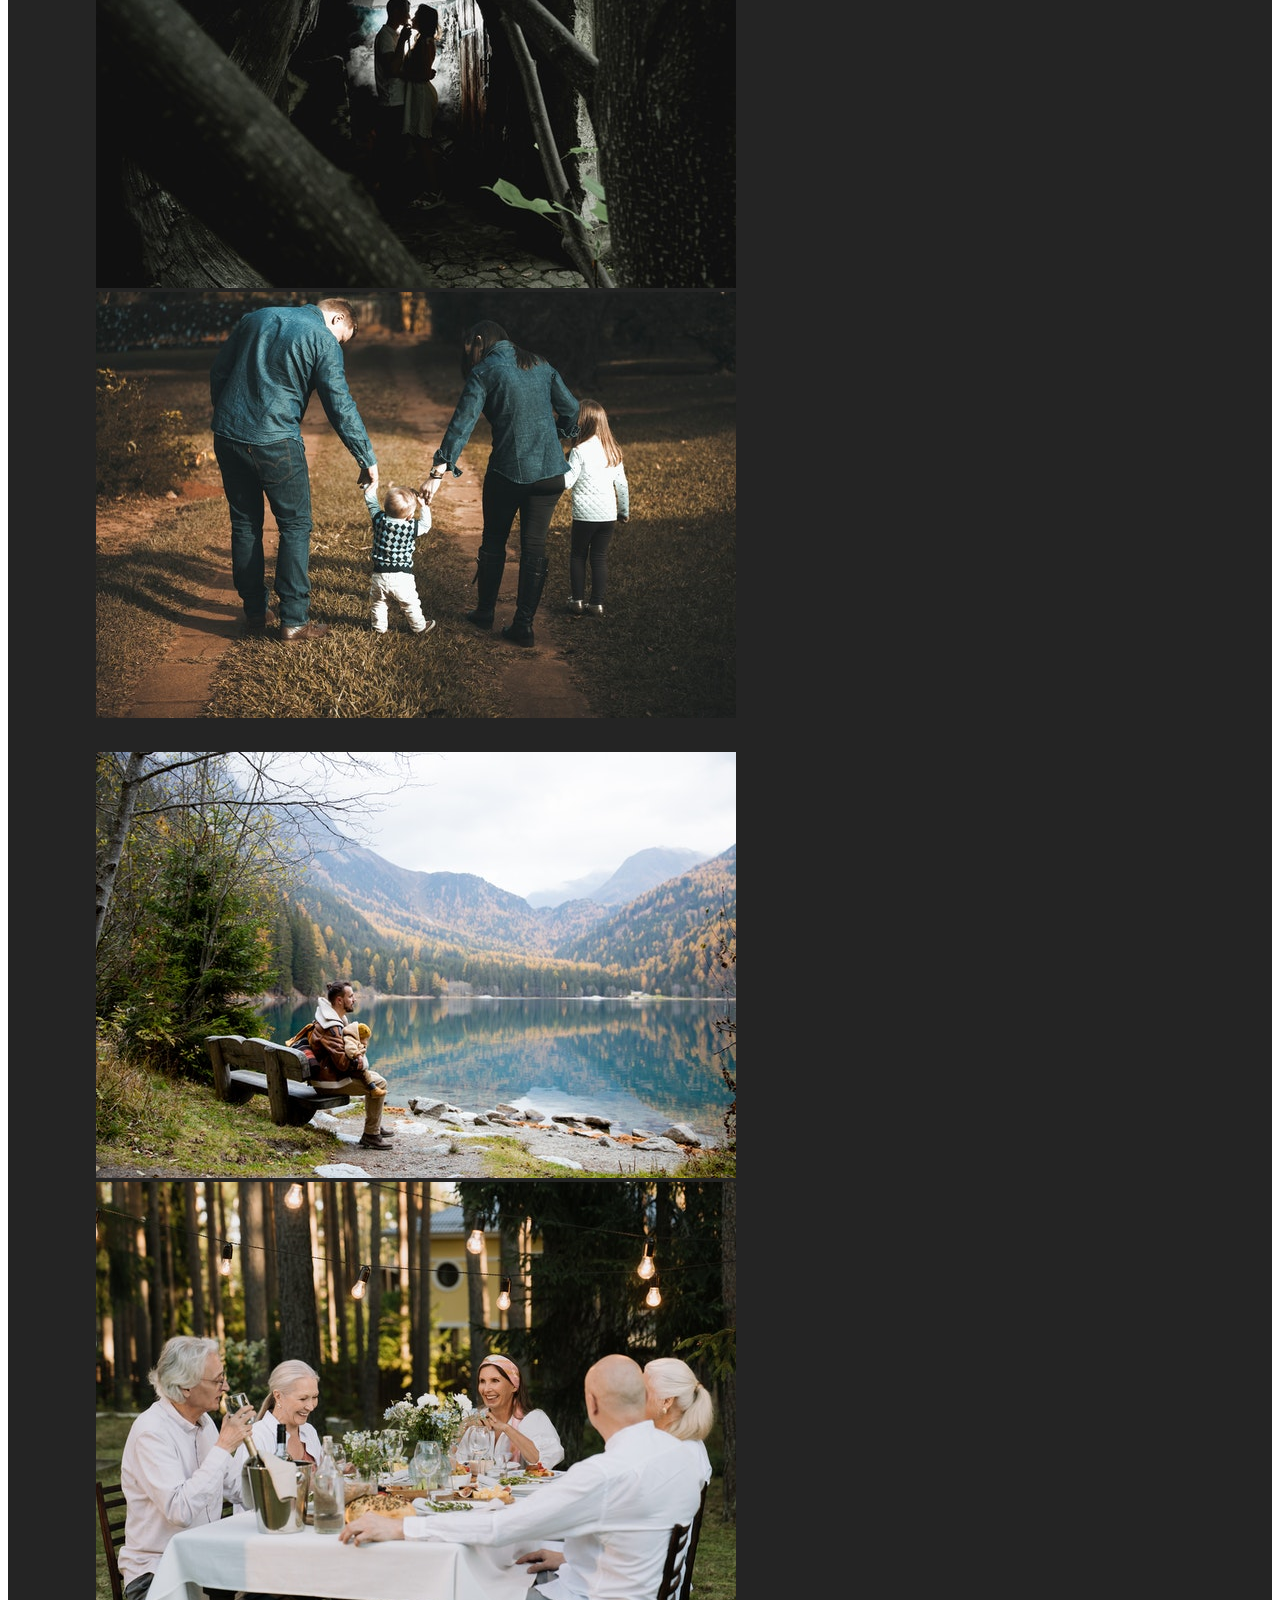
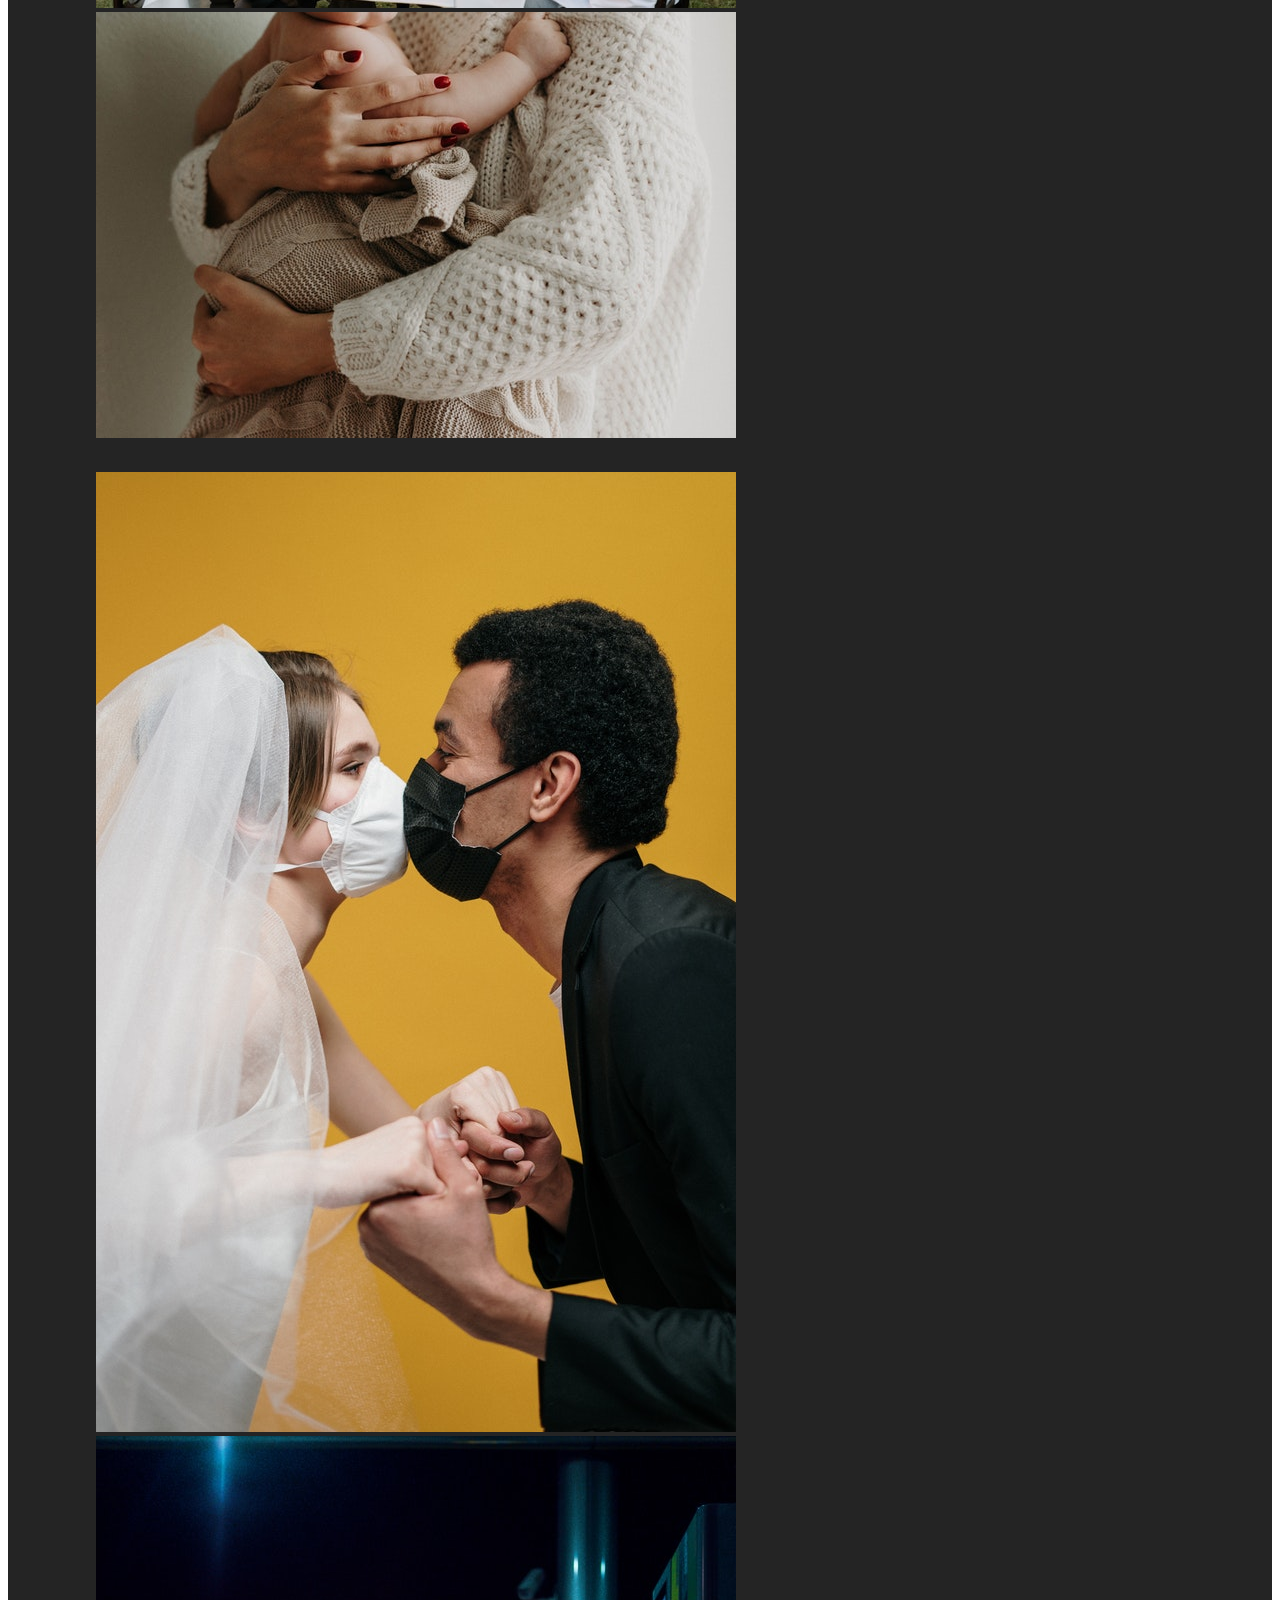
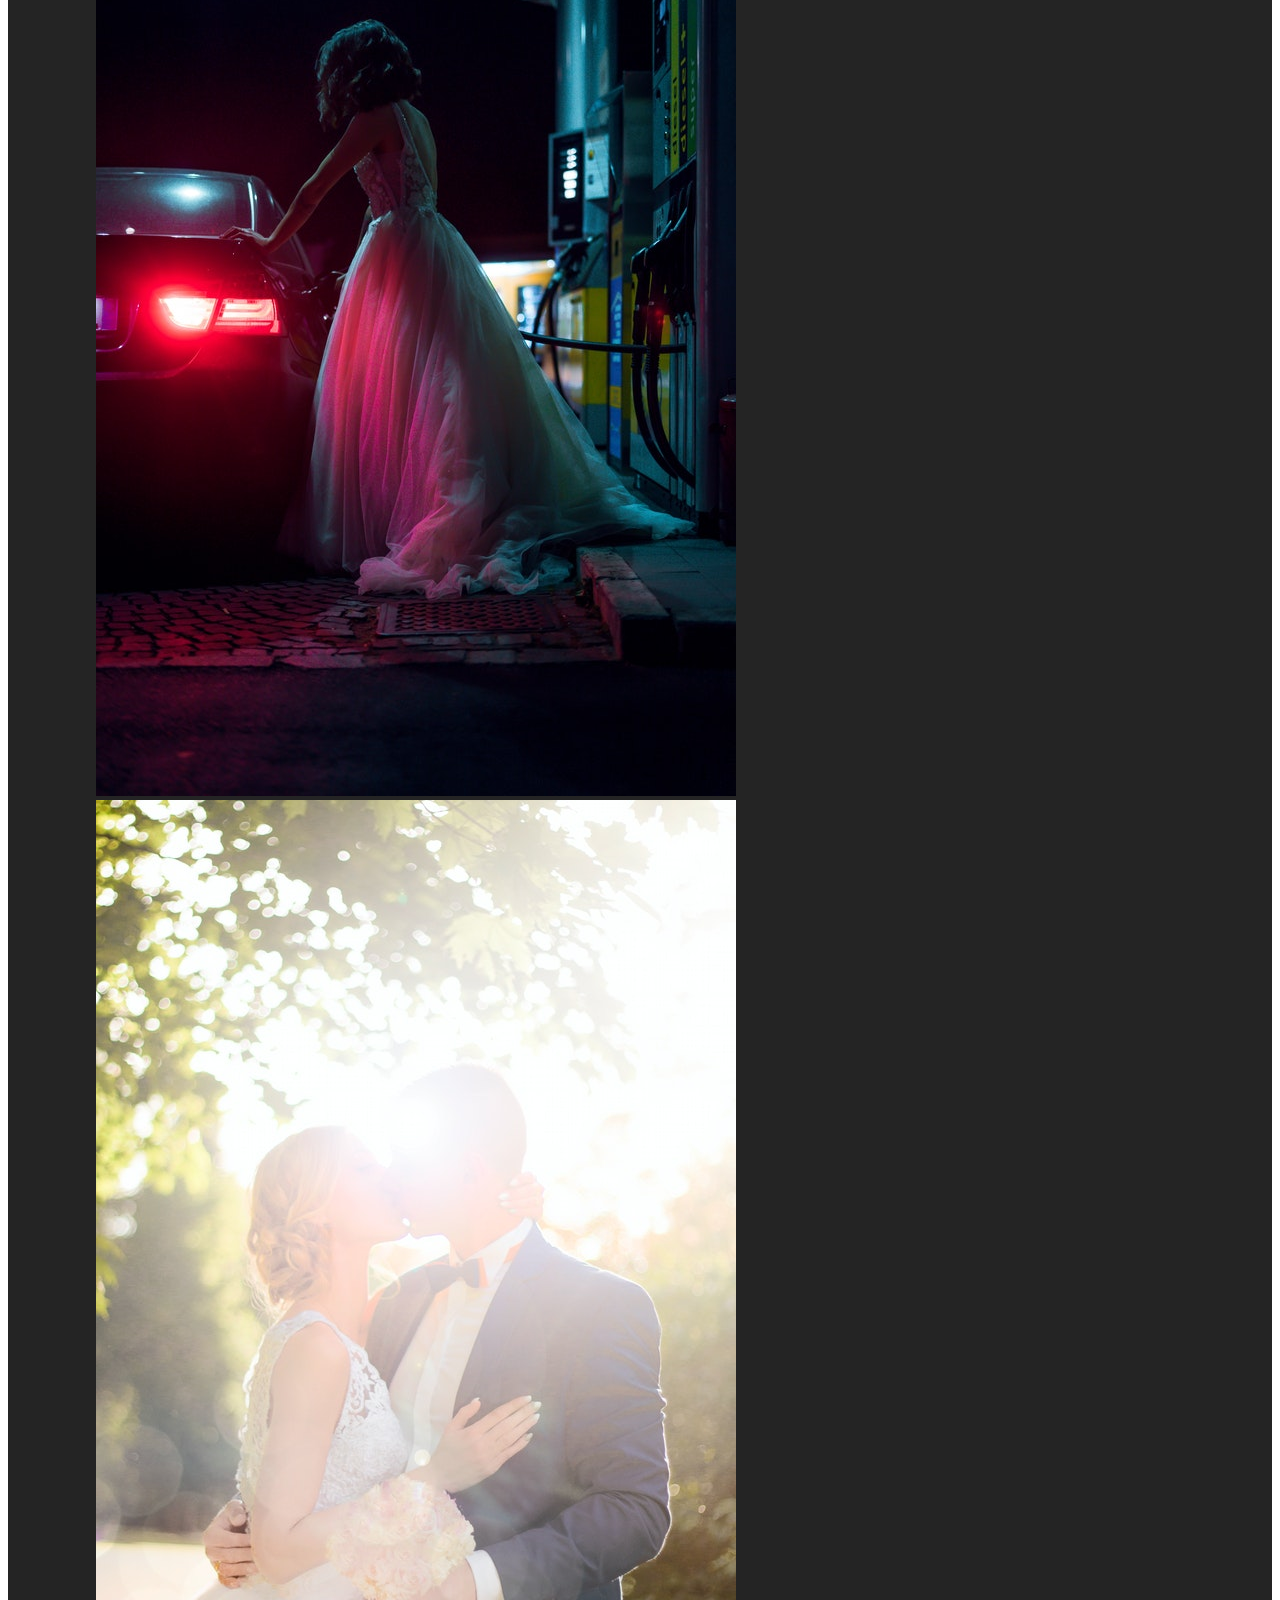
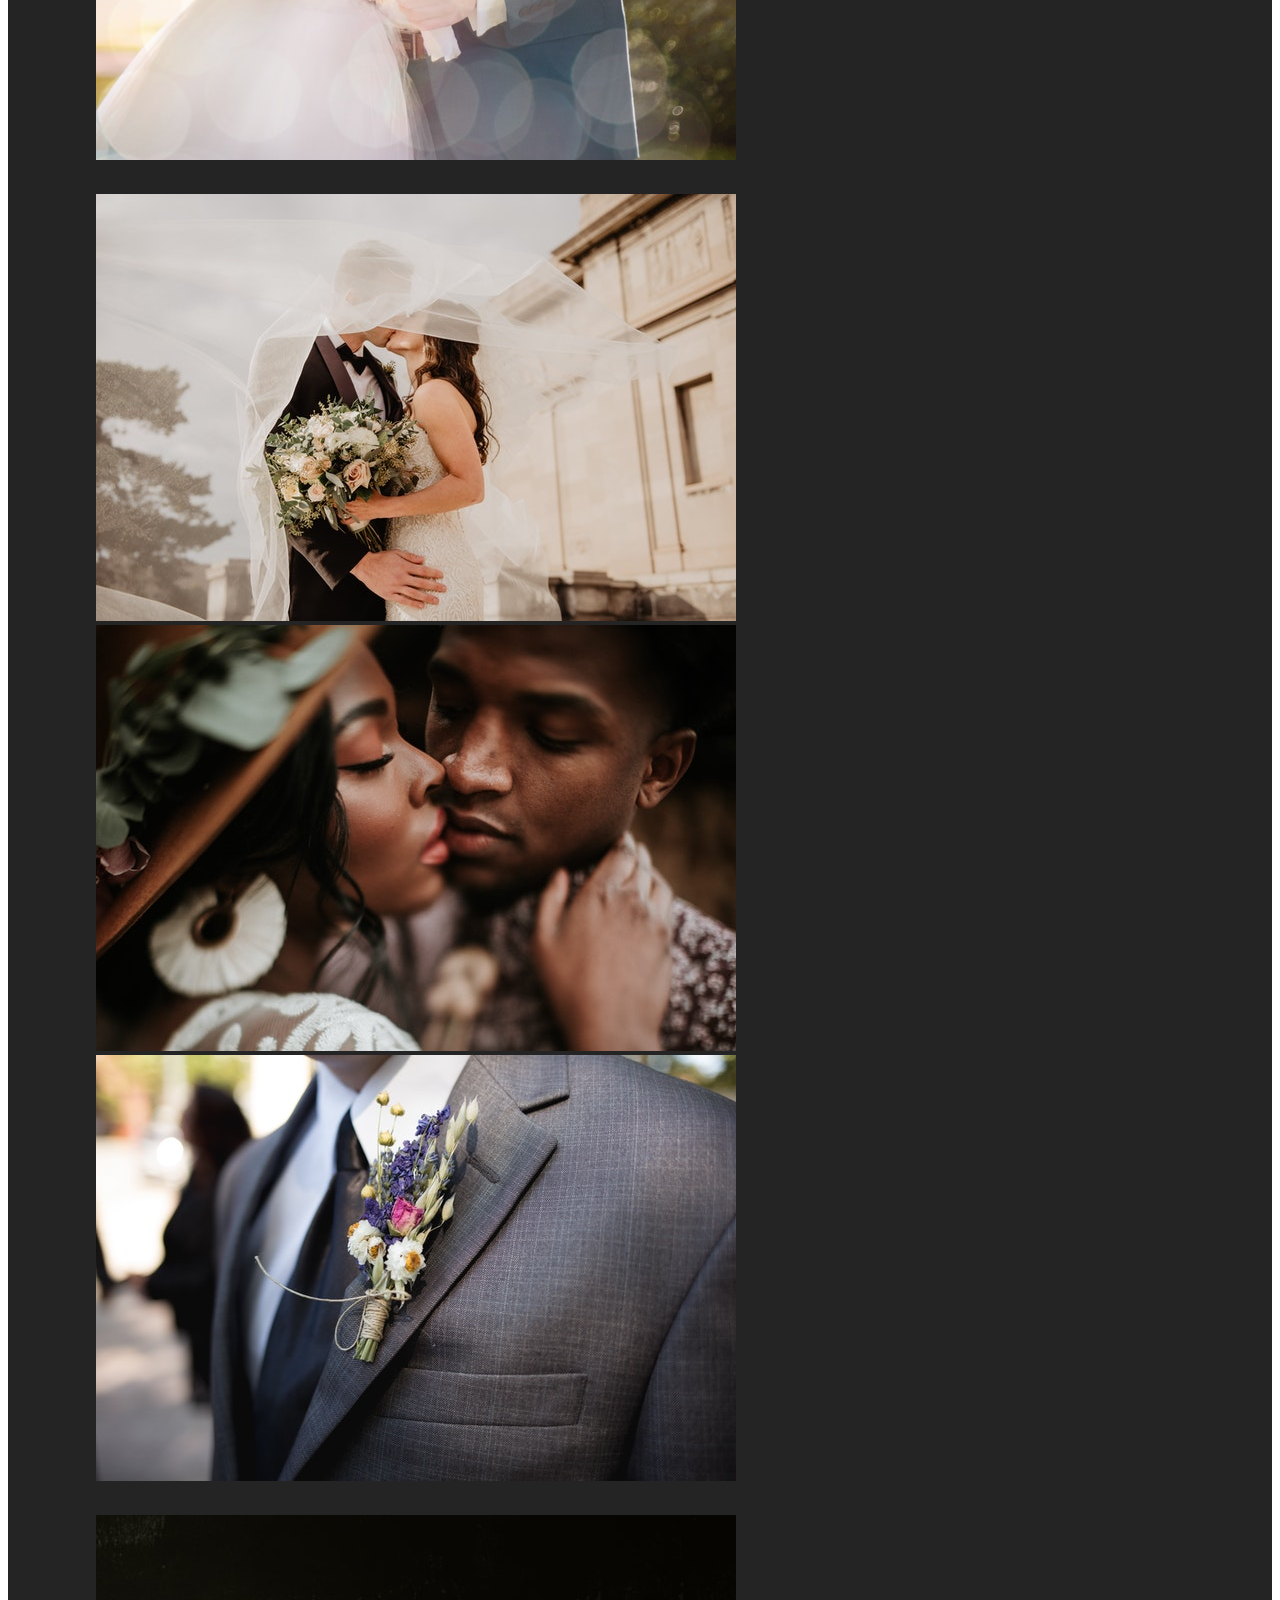
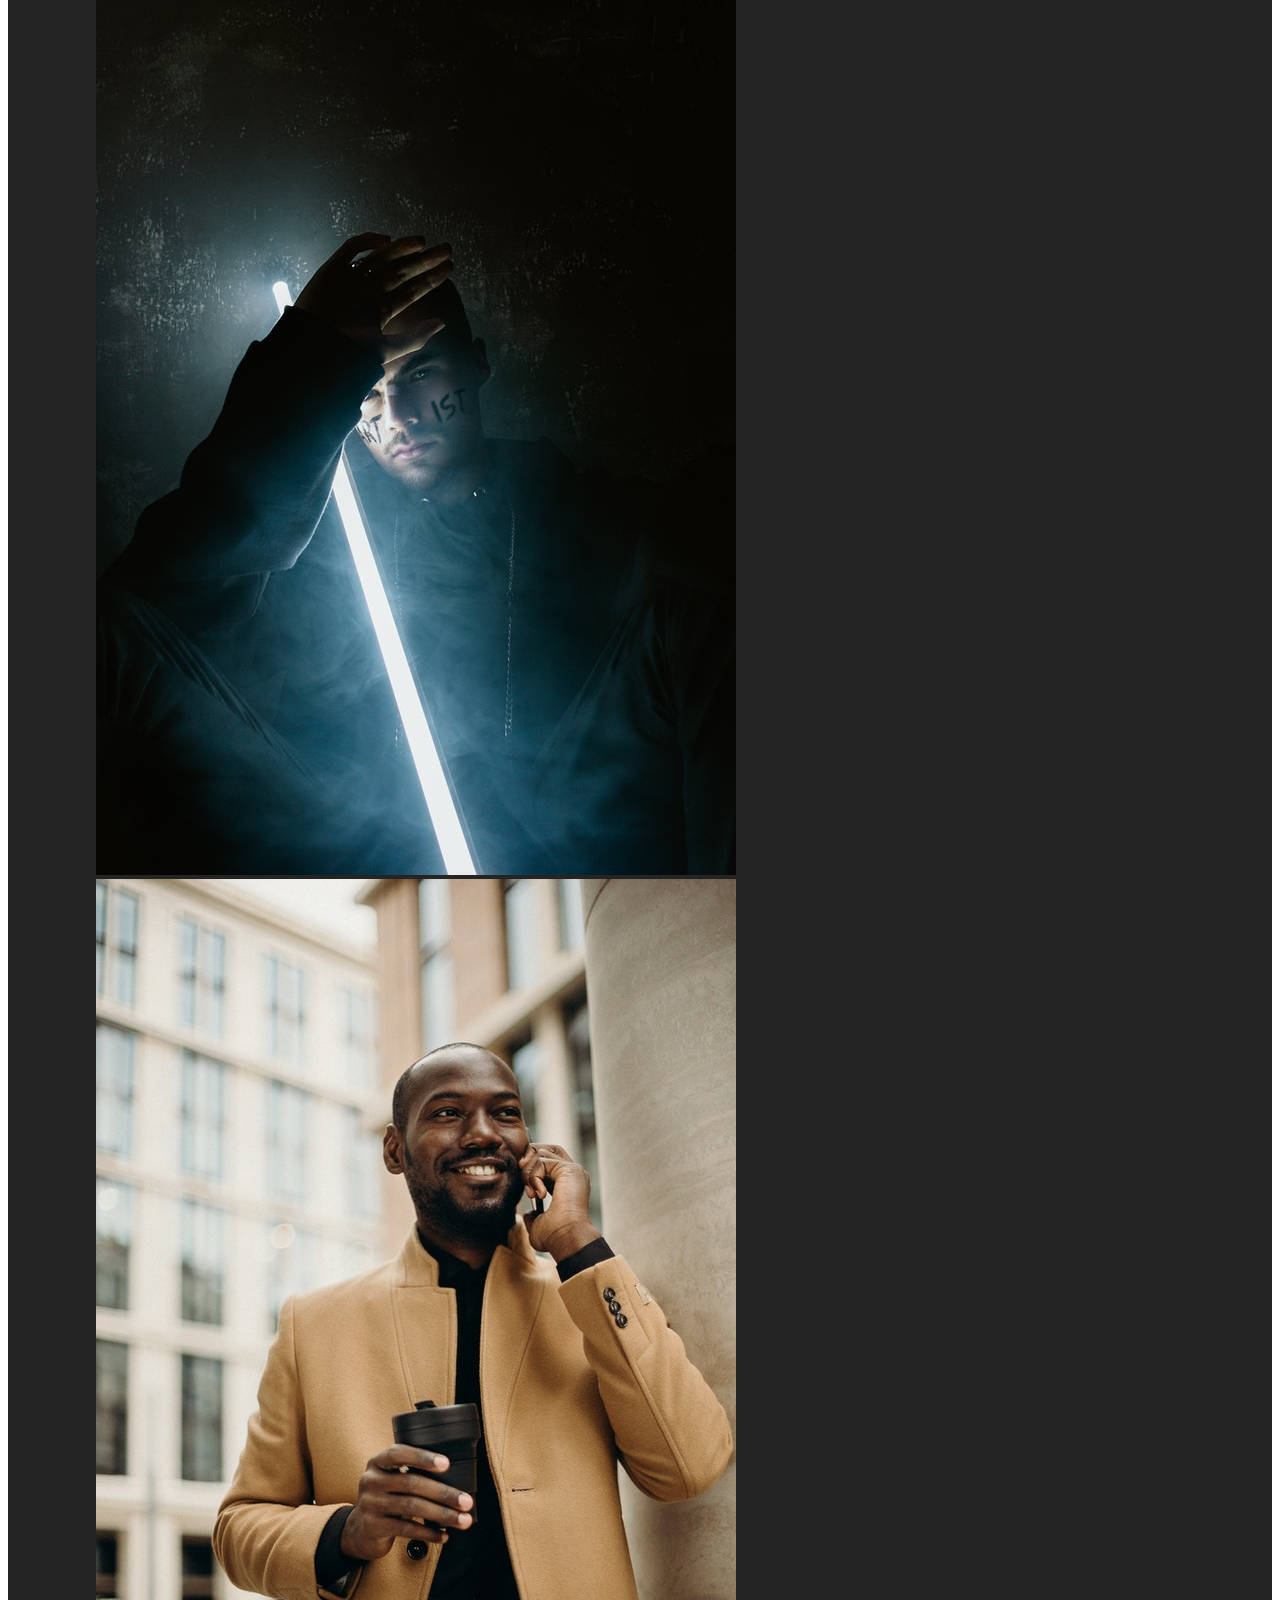
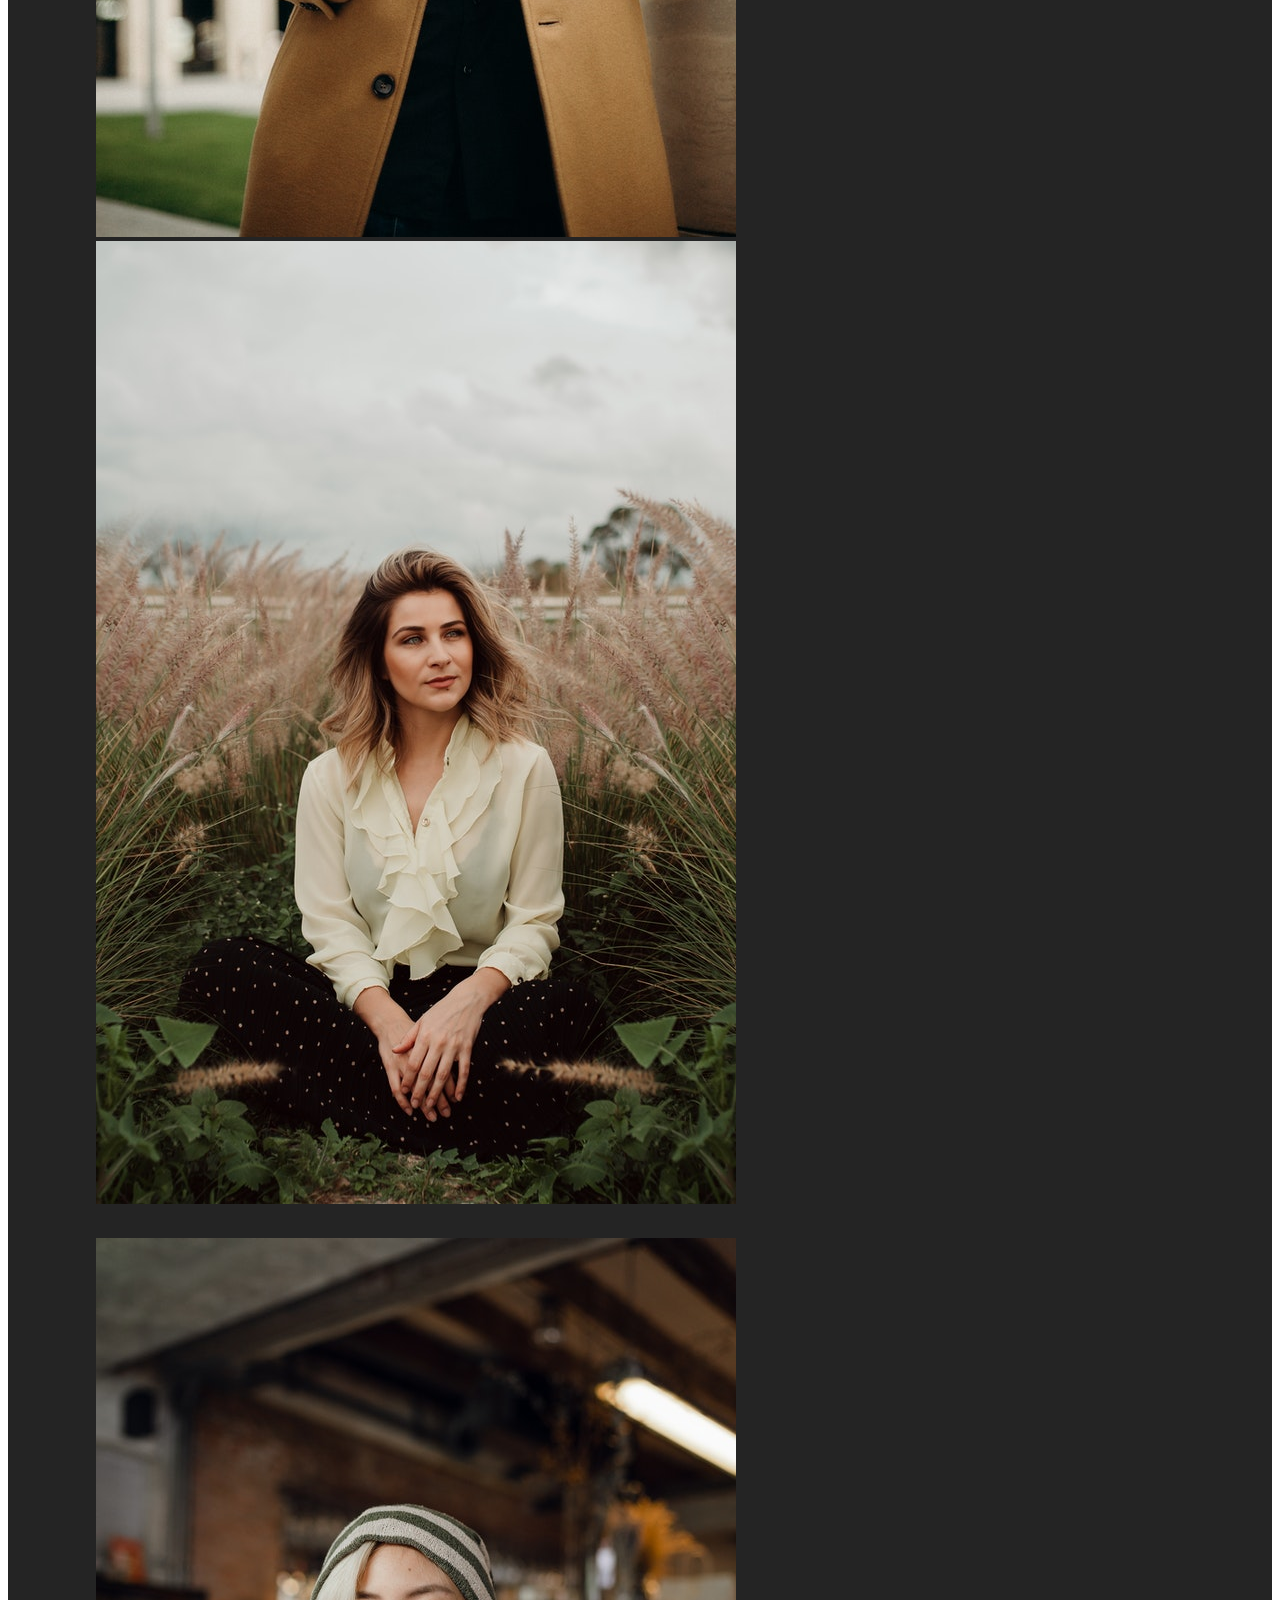
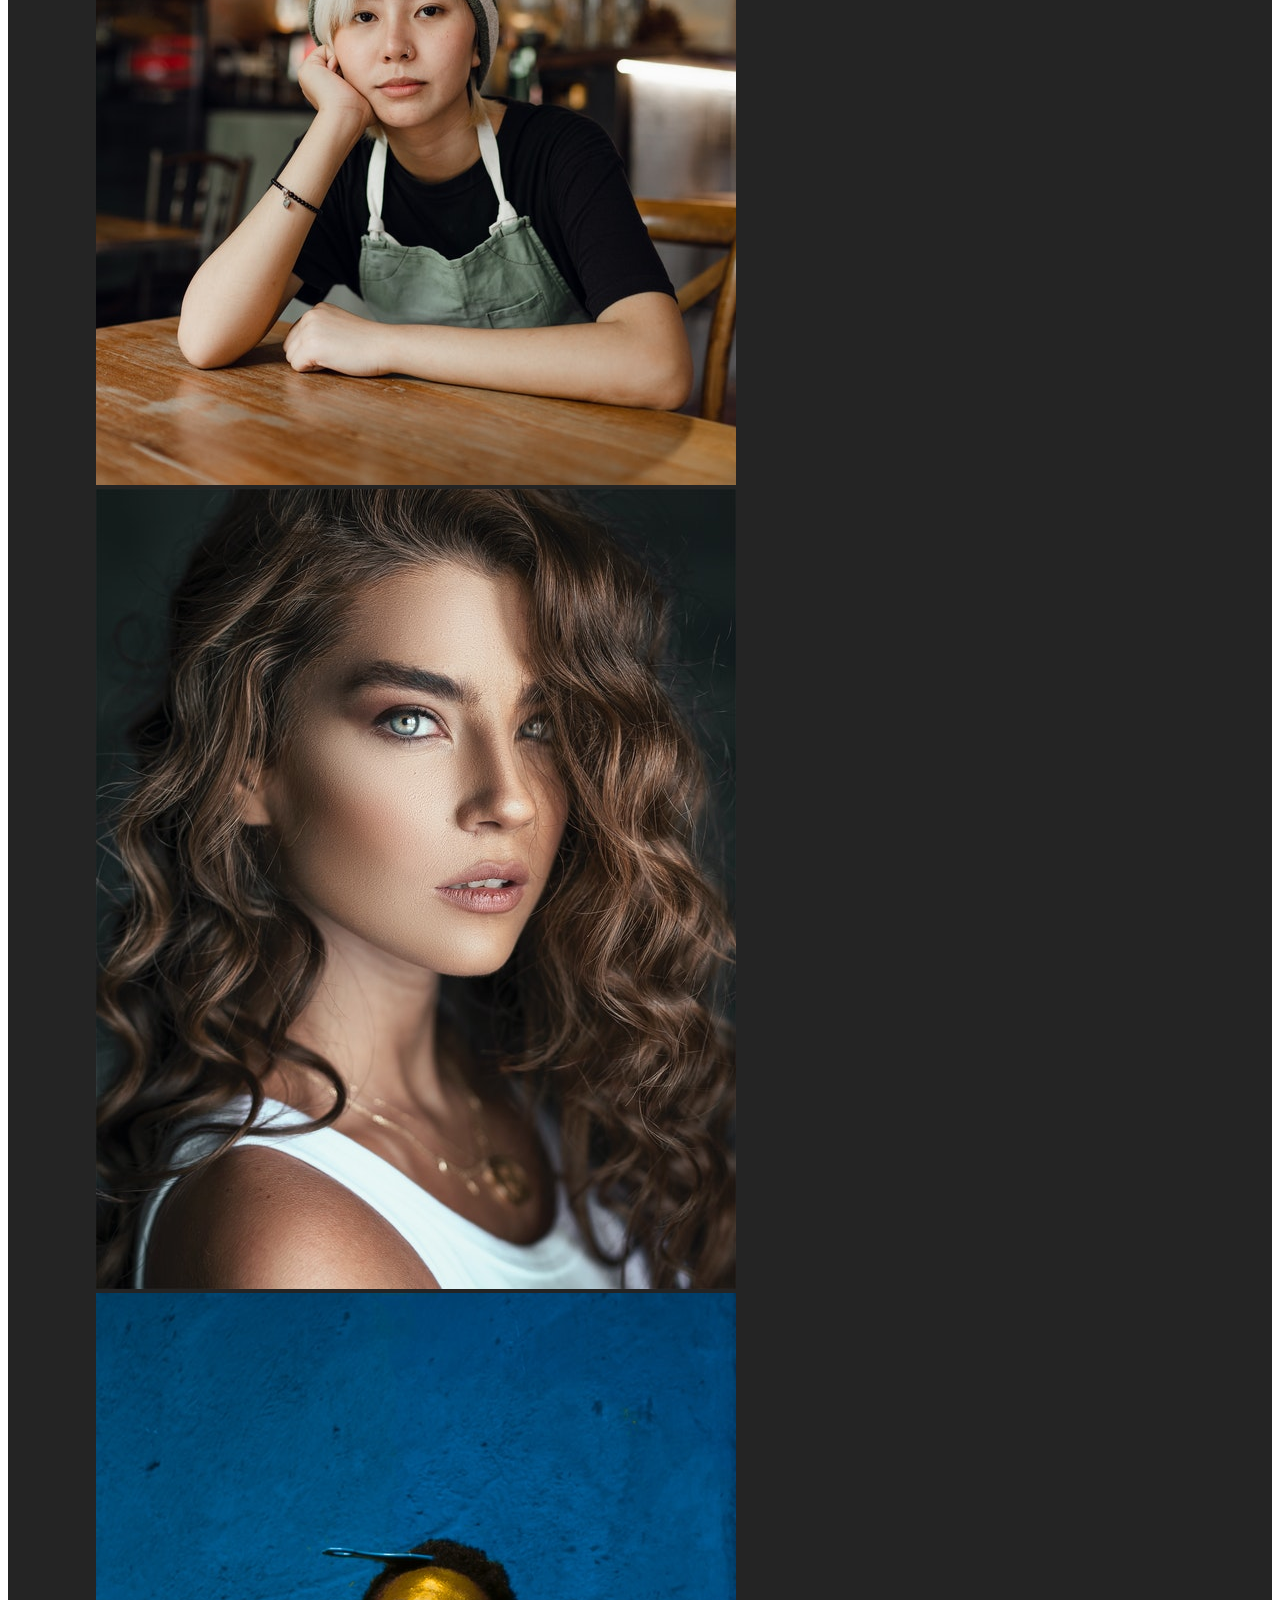
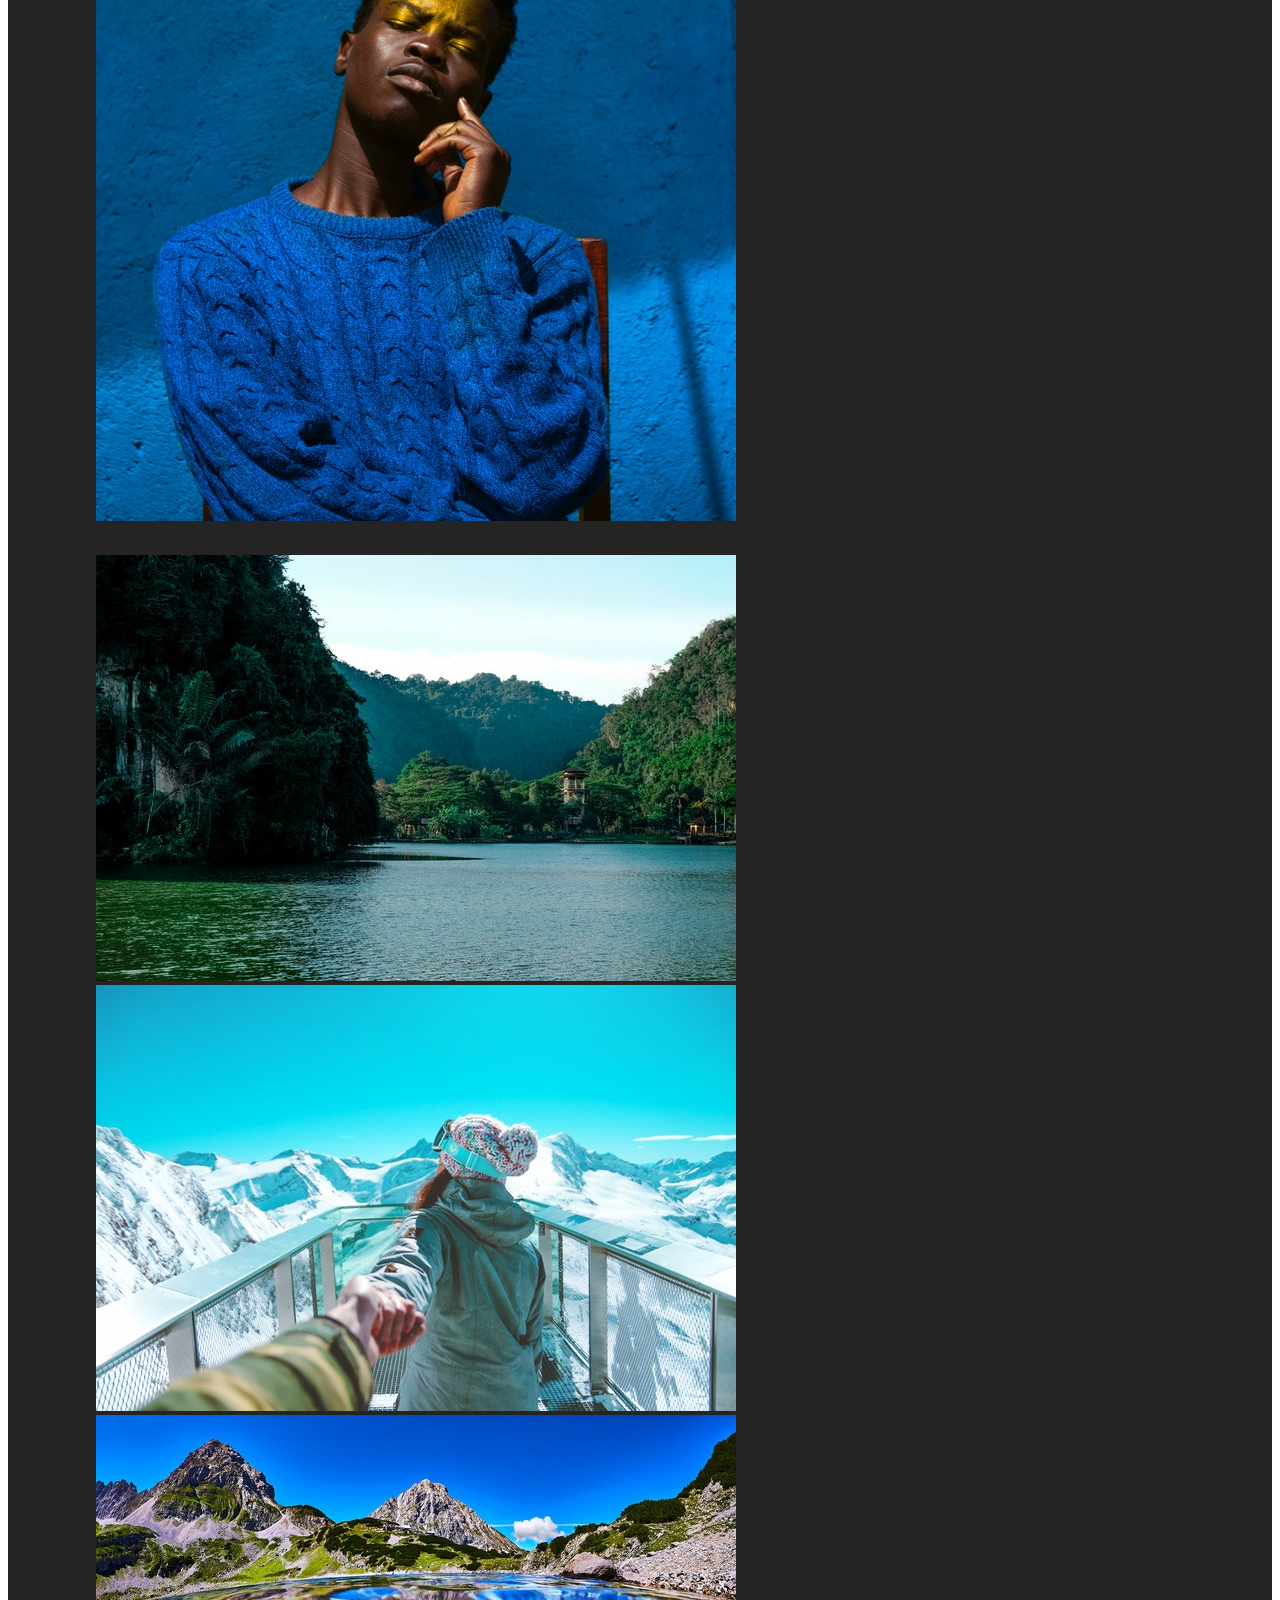
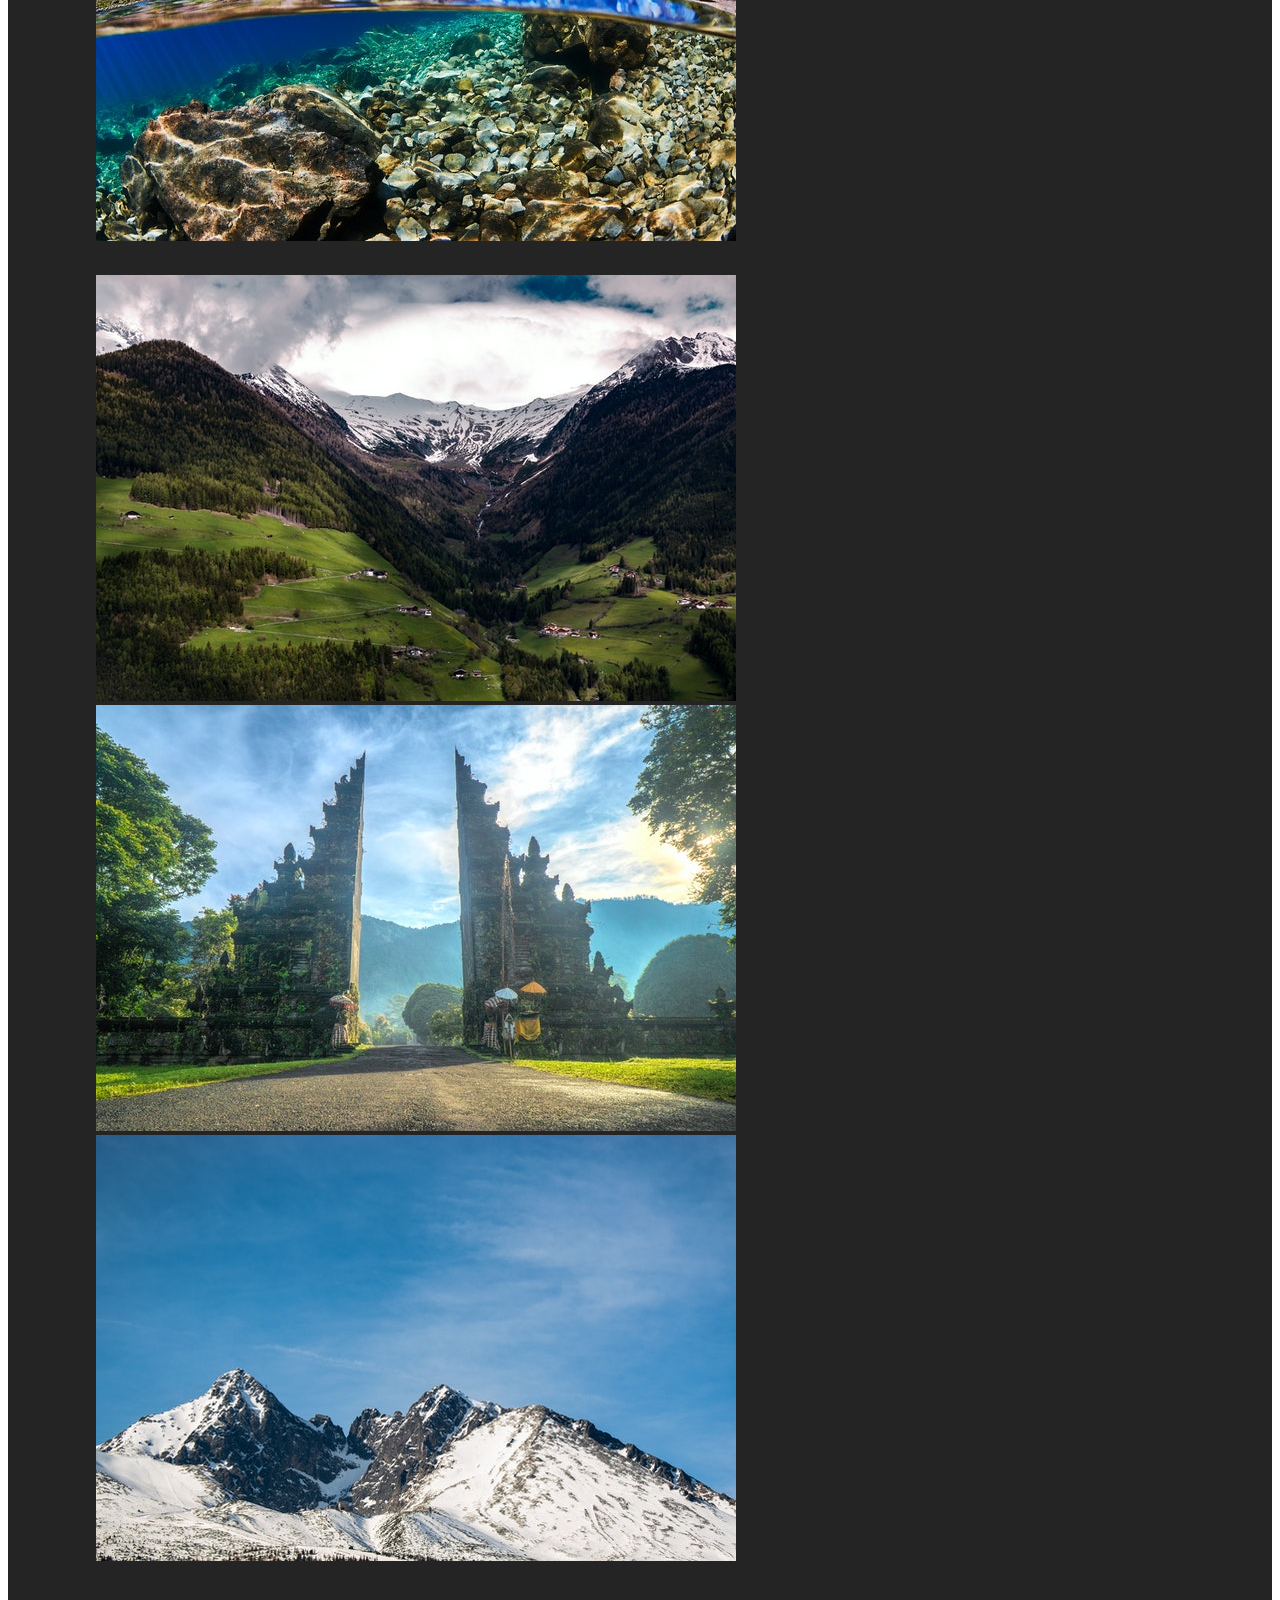
==== commit b2c4da0a: "Added description to the code and edited out unecessary code" ====
--- a/index.html
+++ b/index.html
@@ -1,4 +1,5 @@
 <!DOCTYPE html>
+<!-- This entire file has been modified by Fabian Gal, unless specified by a comment otherwise -->
 <html lang="en">
     <head>
         <meta charset="UTF-8">
@@ -11,29 +12,26 @@
         <title>John Doe's Photography</title>
         <link rel="stylesheet" href="styles.css">
         <link rel="stylesheet" href="https://cdn.jsdelivr.net/npm/bootstrap@4.5.3/dist/css/bootstrap.min.css" integrity="sha384-TX8t27EcRE3e/ihU7zmQxVncDAy5uIKz4rEkgIXeMed4M0jlfIDPvg6uqKI2xXr2" crossorigin="anonymous">
-        <!-- Integration of fontawsome which is not used on the Homepage -->
-        <!-- <script src="https://kit.fontawesome.com/e9a8cdb747.js" crossorigin="anonymous"></script> --> 
-        <!-- This entire file has been modified by Fabian Gal, unless specified by a comment otherwise -->
     </head>
     <body>
         <!-- Bootstrap navbar -->
         <nav class="navbar navbar-expand-sm navbar-dark">
-            <a class="logo navbar-brand" href="index.html"><img src="images/logo3.png"></a>
-            <a class="current-page navbar-brand" href="index.html">Home page</a>
-                <button class="navbar-toggler" type="button" data-toggle="collapse" data-target="#navbarNavDropdown" aria-expanded="true" aria-label="Toggle navigation">
+            <a class="logo navbar-brand" href="index.html"><img src="images/logo3.png"></a> <!--This is the logo-->
+            <a class="current-page navbar-brand" href="index.html">Home page</a> <!-- Here is going to be displayed the current page that the user is in-->
+                <button class="navbar-toggler" type="button" data-toggle="collapse" data-target="#navbarNavDropdown" aria-expanded="true" aria-label="Toggle navigation"> <!--This is the button that will show up once the website reaches mobile size-->
                     <span class="navbar-toggler-icon"></span>
                 </button>
             <div class="nav-right-side container flex-sm-nowrap justify-content-center">
-                <div class="collapse navbar-collapse" id="navbarNavDropdown">
+                <div class="collapse navbar-collapse" id="navbarNavDropdown"> <!-- This section will collapse on mobile size and can be triggered by the button above -->
                     <ul class="navbar-nav nav-fill w-100">
                         <li class="nav-item">
-                            <a class="nav-link" href="contact.html">Contact</a>
+                            <a class="nav-link" href="contact.html">Contact</a> <!-- These are the links that will redirect the user to the specified page -->
                         </li>
                         <li class="nav-item">
-                            <a class="nav-link" href="#">Gallery</a>
+                            <a class="nav-link" href="gallery.html">Gallery</a> 
                         </li>
                         <li class="nav-item">
-                            <a class="nav-link" href="#">Game</a>
+                            <a class="nav-link" href="game.html">Game</a>
                         </li>
                     </ul>
                 
@@ -41,37 +39,38 @@
             </div>
         </nav>
 
-        <div class="container-fluid main-background-image">
+        <!-- This is the main content that will be displayed with the image of the photographer a title and a background image -->
+        <div class="container-fluid main-background-image"> 
             <div class="main-content">
                 <h1>John Doe's Photography</h1>
                 <img src="images/This-Person-Does-Not-Exist1.jpg" class="rounded" alt="John Doe"><!-- Image taken from: https://thispersondoesnotexist.com/ -->
             </div>
         </div>
 
-        <!-- Services he offers are going to be intorduced here -->
+        <!-- These are the services the photographer offers -->
         <div class="galleries d-flex justify-content-around"> <!-- From this section you will chose which type of gallery you want to view and the bootstrap carousel will switch accordingly-->
             <button type="button" class="btn btn-secondary btn-lg" data-target="#carouselExampleIndicators" data-slide-to="0">Family Events</button>
             <button type="button" class="btn btn-secondary btn-lg" data-target="#carouselExampleIndicators" data-slide-to="1">Weddings</button>
             <button type="button" class="btn btn-secondary btn-lg" data-target="#carouselExampleIndicators" data-slide-to="2">Portraits</button>
-            <button type="button" class="btn btn-secondary btn-lg d-none d-xl-inline-block" data-target="#carouselExampleIndicators" data-slide-to="3">Travel</button>
+            <button type="button" class="btn btn-secondary btn-lg d-none d-xl-inline-block" data-target="#carouselExampleIndicators" data-slide-to="3">Travel</button> <!-- This button will only show when the website reaches XL size. Ths change has been implemented to correspond with the wireframe and only have 3 buttons show on tablet and mobile size.-->
         </div>
 
         <!-- Bootstrap carousel -->
-        <div id="carouselExampleIndicators" class="carousel slide" data-ride="carousel">
-            <ol class="carousel-indicators">
+        <div id="carouselExampleIndicators" class="carousel slide" data-ride="carousel"> 
+            <ol class="carousel-indicators"><!-- These are the indicators that show in the lower side of the carousel as it switches thtorugh the slides -->
               <li data-target="#carouselExampleIndicators" data-slide-to="0" class="active"></li>
               <li data-target="#carouselExampleIndicators" data-slide-to="1"></li>
               <li data-target="#carouselExampleIndicators" data-slide-to="2"></li>
-              <li data-target="#carouselExampleIndicators" data-slide-to="3" class="d-none d-xl-inline-block"></li>
+              <li data-target="#carouselExampleIndicators" data-slide-to="3" class="d-none d-xl-inline-block"></li> <!-- This indicator will only show once the website reaches XL size. This will show together with the Travel button. -->
             </ol>
           
             <div class="container-fluid carousel-inner">
                 <div class="carousel-item carousel-item active"> <!-- Family events images -->
-                    <div class="row"> 
-                        <div class="col">
-                            <div class="overlay-container">
-                                <div class="image-in-carousel">
-                                    <a href="#"><img src="images/Family-Events/Size-Small/pexels-andreas-wohlfahrt-2456327.jpg" class="w-100" id="img-swap" alt="Couple holding baby's feet"></a>
+                    <div class="row"> <!-- This is the top row --> 
+                        <div class="col"> <!-- Top-left column -->
+                            <div class="overlay-container"> <!-- I created this class and div in order to have the link of the page display over the image when hovered as I did not like the look of it being underneath. - Inspired from https://www.w3schools.com/howto/tryit.asp?filename=tryhow_css_image_overlay_title -->
+                                <div class="image-in-carousel">  
+                                    <img src="images/Family-Events/Size-Small/pexels-andreas-wohlfahrt-2456327.jpg" class="w-100" id="img-swap" alt="Couple holding baby's feet">
                                 </div>
                                 <div class="overlay"> <!-- This will show a reference of the image when hoverign over -->
                                     <p>Taken from <a href="https://www.pexels.com/photo/person-holding-baby-s-feet-2456327/">pexels.com</a></p>
@@ -79,58 +78,58 @@
                             </div>
                         </div>
 
-                        <div class="col hide-on-mobile">
-                            <div class="overlay-container">
-                                <div class="image-in-carousel">
-                                    <a href="#"><img src="images/Family-Events/Size-Small/pexels-julia-hym-5437464.jpg" class="w-100" alt="Man making a proposal in luxurious restaurant during dinner"></a>
-                                </div>
-                                <div class="overlay"> <!-- This will show a reference of the image when hoverign over -->
+                        <div class="col hide-on-mobile"> <!-- Top-middle column - This column will hide/dissapear once it reaches mobile size to only let the first picture show-->
+                            <div class="overlay-container">
+                                <div class="image-in-carousel">
+                                    <img src="images/Family-Events/Size-Small/pexels-julia-hym-5437464.jpg" class="w-100" alt="Man making a proposal in luxurious restaurant during dinner">
+                                </div>
+                                <div class="overlay"> 
                                     <p>Taken from <a href="https://www.pexels.com/photo/anonymous-boyfriend-and-girlfriend-hugging-under-umbrella-5437464/">pexels.com</a></p>
                                 </div>
                             </div>
                         </div>
 
-                        <div class="col hide-on-mobile">
-                            <div class="overlay-container">
-                                <div class="image-in-carousel">
-                                    <a href="#"><img src="images/Family-Events/Size-Small/pexels-vidal-balielo-jr-1682497.jpg" class="w-100" alt="Two pair of hands holding a christmass present"></a>
-                                </div>
-                                <div class="overlay"> <!-- This will show a reference of the image when hoverign over -->
+                        <div class="col hide-on-mobile"> <!-- Top-right column - This column will hide/dissapear once it reaches mobile size to only let the first picture show-->
+                            <div class="overlay-container">
+                                <div class="image-in-carousel">
+                                    <img src="images/Family-Events/Size-Small/pexels-vidal-balielo-jr-1682497.jpg" class="w-100" alt="Two pair of hands holding a christmass present">
+                                </div>
+                                <div class="overlay"> 
                                     <p>Taken from <a href="https://www.pexels.com/photo/family-walking-on-path-1682497/">pexels.com</a></p>
                                 </div>
                             </div>
                         </div>
                     </div>
 
-                    <div class="row hide-on-tablet">
-                        <div class="col">
-                            <div class="overlay-container">
-                                <div class="image-in-carousel">
-                                    <a href="#"><img src="images/Family-Events/Size-Small/pexels-tatiana-syrikova-3934033.jpg" class="w-100" id="img-swap" alt="Couple holding baby's feet"></a>
-                                </div>
-                                <div class="overlay"> <!-- This will show a reference of the image when hoverign over -->
+                    <div class="row hide-on-tablet"> <!-- The bottom row - This row will hide/dissapear once it reaches tablet size to correspond with the wireframe and will stay hidden on mobile as well. -->
+                        <div class="col"> <!-- Bottom-left column -->
+                            <div class="overlay-container">
+                                <div class="image-in-carousel">
+                                    <img src="images/Family-Events/Size-Small/pexels-tatiana-syrikova-3934033.jpg" class="w-100" id="img-swap" alt="Couple holding baby's feet">
+                                </div>
+                                <div class="overlay"> 
                                     <p>Taken from <a href="https://www.pexels.com/photo/man-sitting-on-bench-near-lake-3934033/">pexels.com</a></p>
                                 </div>
                             </div>
                         </div>
 
-                        <div class="col">
-                            <div class="overlay-container">
-                                <div class="image-in-carousel">
-                                    <a href="#"><img src="images/Family-Events/Size-Small/pexels-c-technical-5961887.jpg" class="w-100" alt="Man making a proposal in luxurious restaurant during dinner"></a>
-                                </div>
-                                <div class="overlay"> <!-- This will show a reference of the image when hoverign over -->
+                        <div class="col"> <!-- Bottom-middle column -->
+                            <div class="overlay-container">
+                                <div class="image-in-carousel">
+                                    <img src="images/Family-Events/Size-Small/pexels-c-technical-5961887.jpg" class="w-100" alt="Man making a proposal in luxurious restaurant during dinner">
+                                </div>
+                                <div class="overlay"> 
                                     <p>Taken from <a href="https://www.pexels.com/photo/food-restaurant-man-holiday-5961887/">pexels.com</a></p>
                                 </div>
                             </div>
                         </div>
 
-                        <div class="col">
-                            <div class="overlay-container">
-                                <div class="image-in-carousel">
-                                    <a href="#"><img src="images/Family-Events/Size-Small/pexels-kristina-paukshtite-3270224.jpg" class="w-100" alt="Two pair of hands holding a christmass present"></a>
-                                </div>
-                                <div class="overlay"> <!-- This will show a reference of the image when hoverign over -->
+                        <div class="col"> <!-- Bottom-right column -->
+                            <div class="overlay-container">
+                                <div class="image-in-carousel">
+                                    <img src="images/Family-Events/Size-Small/pexels-kristina-paukshtite-3270224.jpg" class="w-100" alt="Two pair of hands holding a christmass present">
+                                </div>
+                                <div class="overlay"> 
                                     <p>Taken from <a href="https://www.pexels.com/photo/mother-holding-her-baby-3270224/">pexels.com</a></p>
                                 </div>
                             </div>
@@ -143,21 +142,94 @@
                         <div class="col">
                             <div class="overlay-container">
                                 <div class="image-in-carousel">
-                                    <a href="#"><img src="images/Weddings/Size-Small/pexels-cottonbro-3951880.jpg" class="w-100" id="img-swap" alt="Couple holding baby's feet"></a>
-                                </div>
-                                <div class="overlay"> <!-- This will show a reference of the image when hoverign over -->
+                                    <img src="images/Weddings/Size-Small/pexels-cottonbro-3951880.jpg" class="w-100" id="img-swap" alt="Couple holding baby's feet">
+                                </div>
+                                <div class="overlay"> 
                                     <p>Taken from <a href="https://www.pexels.com/photo/man-in-black-suit-jacket-holding-woman-in-white-wedding-dress-3951880/">pexels.com</a></p>
                                 </div>
                             </div>
                         </div>
 
+                        <div class="col hide-on-mobile"> <!-- Will dissapear on mobile-->
+                            <div class="overlay-container">
+                                <div class="image-in-carousel">
+                                    <img src="images/Weddings/Size-Small/pexels-elijah-o'donnell-3888557.jpg" class="w-100" alt="Man making a proposal in luxurious restaurant during dinner">
+                                </div>
+                                <div class="overlay"> 
+                                    <p>Taken from <a href="https://www.pexels.com/photo/woman-in-white-dress-fueling-car-during-night-3888557/">pexels.com</a></p>
+                                </div>
+                            </div>
+                        </div>
+
+                        <div class="col hide-on-mobile"> <!-- Will dissapear on mobile-->
+                            <div class="overlay-container">
+                                <div class="image-in-carousel">
+                                    <img src="images/Weddings/Size-Small/pexels-dominika-roseclay-1244700.jpg" class="w-100" alt="Two pair of hands holding a christmass present">
+                                </div>
+                                <div class="overlay"> 
+                                    <p>Taken from <a href="https://www.pexels.com/photo/bride-and-groom-kissing-near-tree-against-the-sun-photo-1244700/">pexels.com</a></p>
+                                </div>
+                            </div>
+                        </div>
+                    </div>
+
+                    <div class="row hide-on-tablet"> <!-- The entire row disaappears on tablet size to correspond with the wireframe. It will stay hidden for mobile as well.-->
+                        <div class="col">
+                            <div class="overlay-container">
+                                <div class="image-in-carousel">
+                                    <img src="images/Weddings/Size-Small/pexels-emma-bauso-2253870.jpg" class="w-100" id="img-swap" alt="Couple holding baby's feet">
+                                </div>
+                                <div class="overlay"> 
+                                    <p>Taken from <a href="https://www.pexels.com/photo/man-and-woman-kissing-2253870/">pexels.com</a></p>
+                                </div>
+                            </div>
+                        </div>
+
+                        <div class="col">
+                            <div class="overlay-container">
+                                <div class="image-in-carousel">
+                                    <img src="images/Weddings/Size-Small/pexels-avonne-stalling-3916020.jpg" class="w-100" alt="Man making a proposal in luxurious restaurant during dinner">
+                                </div>
+                                <div class="overlay"> 
+                                    <p>Taken from <a href="https://www.pexels.com/photo/close-up-photo-of-man-kissing-woman-3916020/">pexels.com</a></p>
+                                </div>
+                            </div>
+                        </div>
+
+                        <div class="col">
+                            <div class="overlay-container">
+                                <div class="image-in-carousel">
+                                    <img src="images/Weddings/Size-Small/pexels-pixabay-372176.jpg" class="w-100" alt="Two pair of hands holding a christmass present">
+                                </div>
+                                <div class="overlay"> 
+                                    <p>Taken from <a href="https://www.pexels.com/photo/adult-boutonniere-celebration-ceremony-372176/">pexels.com</a></p>
+                                </div>
+                            </div>
+                        </div>
+                    </div>
+                </div>
+
+                <div class="carousel-item"> <!-- Portraits --> <!-- The pattern repeats and the only thing that changes is the images and the links.-->
+                    <div class="row">
+
+                        <div class="col">
+                            <div class="overlay-container">
+                                <div class="image-in-carousel">
+                                    <img src="images/Portraits/Size-Small/pexels-luidi-cardoso-4221848.jpg" class="w-100" id="img-swap" alt="Couple holding baby's feet">
+                                </div>
+                                <div class="overlay"> 
+                                    <p>Taken from <a href="https://www.pexels.com/photo/serious-young-man-relaxing-in-smoky-dark-room-with-pipe-led-lamp-4221848/">pexels.com</a></p>
+                                </div>
+                            </div>
+                        </div>
+
                         <div class="col hide-on-mobile">
                             <div class="overlay-container">
                                 <div class="image-in-carousel">
-                                    <a href="#"><img src="images/Weddings/Size-Small/pexels-elijah-o'donnell-3888557.jpg" class="w-100" alt="Man making a proposal in luxurious restaurant during dinner"></a>
-                                </div>
-                                <div class="overlay"> <!-- This will show a reference of the image when hoverign over -->
-                                    <p>Taken from <a href="https://www.pexels.com/photo/woman-in-white-dress-fueling-car-during-night-3888557/">pexels.com</a></p>
+                                    <img src="images/Portraits/Size-Small/pexels-cottonbro-3206114.jpg" class="w-100" alt="Man making a proposal in luxurious restaurant during dinner">
+                                </div>
+                                <div class="overlay"> 
+                                    <p>Taken from <a href="https://www.pexels.com/photo/man-wearing-brown-jacket-using-smartphone-while-using-smartphone-3206114/">pexels.com</a></p>
                                 </div>
                             </div>
                         </div>
@@ -165,10 +237,10 @@
                         <div class="col hide-on-mobile">
                             <div class="overlay-container">
                                 <div class="image-in-carousel">
-                                    <a href="#"><img src="images/Weddings/Size-Small/pexels-dominika-roseclay-1244700.jpg" class="w-100" alt="Two pair of hands holding a christmass present"></a>
-                                </div>
-                                <div class="overlay"> <!-- This will show a reference of the image when hoverign over -->
-                                    <p>Taken from <a href="https://www.pexels.com/photo/bride-and-groom-kissing-near-tree-against-the-sun-photo-1244700/">pexels.com</a></p>
+                                    <img src="images/Portraits/Size-Small/pexels-anderson-miranda-1719641.jpg" class="w-100" alt="Two pair of hands holding a christmass present">
+                                </div>
+                                <div class="overlay"> 
+                                    <p>Taken from <a href="https://www.pexels.com/photo/woman-sitting-on-green-grass-lawn-1719641/">pexels.com</a></p>
                                 </div>
                             </div>
                         </div>
@@ -178,48 +250,47 @@
                         <div class="col">
                             <div class="overlay-container">
                                 <div class="image-in-carousel">
-                                    <a href="#"><img src="images/Weddings/Size-Small/pexels-emma-bauso-2253870.jpg" class="w-100" id="img-swap" alt="Couple holding baby's feet"></a>
-                                </div>
-                                <div class="overlay"> <!-- This will show a reference of the image when hoverign over -->
-                                    <p>Taken from <a href="https://www.pexels.com/photo/man-and-woman-kissing-2253870/">pexels.com</a></p>
-                                </div>
-                            </div>
-                        </div>
-
-                        <div class="col">
-                            <div class="overlay-container">
-                                <div class="image-in-carousel">
-                                    <a href="#"><img src="images/Weddings/Size-Small/pexels-avonne-stalling-3916020.jpg" class="w-100" alt="Man making a proposal in luxurious restaurant during dinner"></a>
-                                </div>
-                                <div class="overlay"> <!-- This will show a reference of the image when hoverign over -->
-                                    <p>Taken from <a href="https://www.pexels.com/photo/close-up-photo-of-man-kissing-woman-3916020/">pexels.com</a></p>
-                                </div>
-                            </div>
-                        </div>
-
-                        <div class="col">
-                            <div class="overlay-container">
-                                <div class="image-in-carousel">
-                                    <a href="#"><img src="images/Weddings/Size-Small/pexels-pixabay-372176.jpg" class="w-100" alt="Two pair of hands holding a christmass present"></a>
-                                </div>
-                                <div class="overlay"> <!-- This will show a reference of the image when hoverign over -->
-                                    <p>Taken from <a href="https://www.pexels.com/photo/adult-boutonniere-celebration-ceremony-372176/">pexels.com</a></p>
-                                </div>
-                            </div>
-                        </div>
-                    </div>
-                </div>
-
-                <div class="carousel-item"> <!-- Portraits -->
+                                    <img src="images/Portraits/Size-Small/pexels-ketut-subiyanto-4350057.jpg" class="w-100" id="img-swap" alt="Couple holding baby's feet">
+                                </div>
+                                <div class="overlay"> 
+                                    <p>Taken from <a href="https://www.pexels.com/photo/female-barista-in-beanie-and-apron-resting-chin-on-had-4350057/">pexels.com</a></p>
+                                </div>
+                            </div>
+                        </div>
+
+                        <div class="col">
+                            <div class="overlay-container">
+                                <div class="image-in-carousel">
+                                    <img src="images/Portraits/Size-Small/pexels-ali-pazani-2811087.jpg" class="w-100" alt="Man making a proposal in luxurious restaurant during dinner">
+                                </div>
+                                <div class="overlay"> 
+                                    <p>Taken from <a href="https://www.pexels.com/photo/photo-of-woman-wearing-white-top-2811087/">pexels.com</a></p>
+                                </div>
+                            </div>
+                        </div>
+
+                        <div class="col">
+                            <div class="overlay-container">
+                                <div class="image-in-carousel">
+                                    <img src="images/Portraits/Size-Small/pexels-teddy-tavan-4890733.jpg" class="w-100" alt="Two pair of hands holding a christmass present">
+                                </div>
+                                <div class="overlay"> 
+                                    <p>Taken from <a href="https://www.pexels.com/photo/man-in-blue-knit-sweater-against-blue-wall-4890733/">pexels.com</a></p>
+                                </div>
+                            </div>
+                        </div>
+                    </div>
+                </div>
+
+                <div class="carousel-item"> <!-- Travel - While the button for this section dissapears this section can still be accessed when the slide moves automatically or by using the left or right arrows. I did not remove this feature as I believe it is good for the users to be able to viw more of the client's work, but have the ability to select through the work that he is more likely for the client to get hired.-->
                     <div class="row">
-
-                        <div class="col">
-                            <div class="overlay-container">
-                                <div class="image-in-carousel">
-                                    <a href="#"><img src="images/Portraits/Size-Small/pexels-luidi-cardoso-4221848.jpg" class="w-100" id="img-swap" alt="Couple holding baby's feet"></a>
-                                </div>
-                                <div class="overlay"> <!-- This will show a reference of the image when hoverign over -->
-                                    <p>Taken from <a href="https://www.pexels.com/photo/serious-young-man-relaxing-in-smoky-dark-room-with-pipe-led-lamp-4221848/">pexels.com</a></p>
+                        <div class="col">
+                            <div class="overlay-container">
+                                <div class="image-in-carousel">
+                                    <img src="images/Travel/Size-Small/pexels-donald-tong-58557.jpg" class="w-100" id="img-swap" alt="Couple holding baby's feet">
+                                </div>
+                                <div class="overlay"> 
+                                    <p>Taken from <a href="https://www.pexels.com/photo/landscape-lake-hd-wallpaper-58557/">pexels.com</a></p>
                                 </div>
                             </div>
                         </div>
@@ -227,10 +298,10 @@
                         <div class="col hide-on-mobile">
                             <div class="overlay-container">
                                 <div class="image-in-carousel">
-                                    <a href="#"><img src="images/Portraits/Size-Small/pexels-cottonbro-3206114.jpg" class="w-100" alt="Man making a proposal in luxurious restaurant during dinner"></a>
-                                </div>
-                                <div class="overlay"> <!-- This will show a reference of the image when hoverign over -->
-                                    <p>Taken from <a href="https://www.pexels.com/photo/man-wearing-brown-jacket-using-smartphone-while-using-smartphone-3206114/">pexels.com</a></p>
+                                    <img src="images/Travel/Size-Small/pexels-daniel-frank-356808.jpg" class="w-100" alt="Man making a proposal in luxurious restaurant during dinner">
+                                </div>
+                                <div class="overlay"> 
+                                    <p>Taken from <a href="https://www.pexels.com/photo/action-adult-adventure-beautiful-356808/">pexels.com</a></p>
                                 </div>
                             </div>
                         </div>
@@ -238,10 +309,10 @@
                         <div class="col hide-on-mobile">
                             <div class="overlay-container">
                                 <div class="image-in-carousel">
-                                    <a href="#"><img src="images/Portraits/Size-Small/pexels-anderson-miranda-1719641.jpg" class="w-100" alt="Two pair of hands holding a christmass present"></a>
-                                </div>
-                                <div class="overlay"> <!-- This will show a reference of the image when hoverign over -->
-                                    <p>Taken from <a href="https://www.pexels.com/photo/woman-sitting-on-green-grass-lawn-1719641/">pexels.com</a></p>
+                                    <img src="images/Travel/Size-Small/pexels-jason-steffan-2125075.jpg" class="w-100" alt="Two pair of hands holding a christmass present">
+                                </div>
+                                <div class="overlay"> 
+                                    <p>Taken from <a href="https://www.pexels.com/photo/landscape-photography-of-green-and-gray-mountain-2125075/">pexels.com</a></p>
                                 </div>
                             </div>
                         </div>
@@ -251,81 +322,9 @@
                         <div class="col">
                             <div class="overlay-container">
                                 <div class="image-in-carousel">
-                                    <a href="#"><img src="images/Portraits/Size-Small/pexels-ketut-subiyanto-4350057.jpg" class="w-100" id="img-swap" alt="Couple holding baby's feet"></a>
-                                </div>
-                                <div class="overlay"> <!-- This will show a reference of the image when hoverign over -->
-                                    <p>Taken from <a href="https://www.pexels.com/photo/female-barista-in-beanie-and-apron-resting-chin-on-had-4350057/">pexels.com</a></p>
-                                </div>
-                            </div>
-                        </div>
-
-                        <div class="col">
-                            <div class="overlay-container">
-                                <div class="image-in-carousel">
-                                    <a href="#"><img src="images/Portraits/Size-Small/pexels-ali-pazani-2811087.jpg" class="w-100" alt="Man making a proposal in luxurious restaurant during dinner"></a>
-                                </div>
-                                <div class="overlay"> <!-- This will show a reference of the image when hoverign over -->
-                                    <p>Taken from <a href="https://www.pexels.com/photo/photo-of-woman-wearing-white-top-2811087/">pexels.com</a></p>
-                                </div>
-                            </div>
-                        </div>
-
-                        <div class="col">
-                            <div class="overlay-container">
-                                <div class="image-in-carousel">
-                                    <a href="#"><img src="images/Portraits/Size-Small/pexels-teddy-tavan-4890733.jpg" class="w-100" alt="Two pair of hands holding a christmass present"></a>
-                                </div>
-                                <div class="overlay"> <!-- This will show a reference of the image when hoverign over -->
-                                    <p>Taken from <a href="https://www.pexels.com/photo/man-in-blue-knit-sweater-against-blue-wall-4890733/">pexels.com</a></p>
-                                </div>
-                            </div>
-                        </div>
-                    </div>
-                </div>
-
-                <div class="carousel-item"> <!-- Travel -->
-                    <div class="row">
-                        <div class="col">
-                            <div class="overlay-container">
-                                <div class="image-in-carousel">
-                                    <a href="#"><img src="images/Travel/Size-Small/pexels-donald-tong-58557.jpg" class="w-100" id="img-swap" alt="Couple holding baby's feet"></a>
-                                </div>
-                                <div class="overlay"> <!-- This will show a reference of the image when hoverign over -->
-                                    <p>Taken from <a href="https://www.pexels.com/photo/landscape-lake-hd-wallpaper-58557/">pexels.com</a></p>
-                                </div>
-                            </div>
-                        </div>
-
-                        <div class="col hide-on-mobile">
-                            <div class="overlay-container">
-                                <div class="image-in-carousel">
-                                    <a href="#"><img src="images/Travel/Size-Small/pexels-daniel-frank-356808.jpg" class="w-100" alt="Man making a proposal in luxurious restaurant during dinner"></a>
-                                </div>
-                                <div class="overlay"> <!-- This will show a reference of the image when hoverign over -->
-                                    <p>Taken from <a href="https://www.pexels.com/photo/action-adult-adventure-beautiful-356808/">pexels.com</a></p>
-                                </div>
-                            </div>
-                        </div>
-
-                        <div class="col hide-on-mobile">
-                            <div class="overlay-container">
-                                <div class="image-in-carousel">
-                                    <a href="#"><img src="images/Travel/Size-Small/pexels-jason-steffan-2125075.jpg" class="w-100" alt="Two pair of hands holding a christmass present"></a>
-                                </div>
-                                <div class="overlay"> <!-- This will show a reference of the image when hoverign over -->
-                                    <p>Taken from <a href="https://www.pexels.com/photo/landscape-photography-of-green-and-gray-mountain-2125075/">pexels.com</a></p>
-                                </div>
-                            </div>
-                        </div>
-                    </div>
-
-                    <div class="row hide-on-tablet">
-                        <div class="col">
-                            <div class="overlay-container">
-                                <div class="image-in-carousel">
-                                    <a href="#"><img src="images/Travel/Size-Small/pexels-eberhard-grossgasteiger-443696.jpg" class="w-100" id="img-swap" alt="Couple holding baby's feet"></a>
-                                </div>
-                                <div class="overlay"> <!-- This will show a reference of the image when hoverign over -->
+                                    <img src="images/Travel/Size-Small/pexels-eberhard-grossgasteiger-443696.jpg" class="w-100" id="img-swap" alt="Couple holding baby's feet">
+                                </div>
+                                <div class="overlay"> 
                                     <p>Taken from <a href="https://www.pexels.com/photo/clouds-cloudy-cold-conifers-443696/">pexels.com</a></p>
                                 </div>
                             </div>
@@ -334,9 +333,9 @@
                         <div class="col">
                             <div class="overlay-container">
                                 <div class="image-in-carousel">
-                                    <a href="#"><img src="images/Travel/Size-Small/pexels-visionpic-net-2166553.jpg" class="w-100" alt="Man making a proposal in luxurious restaurant during dinner"></a>
-                                </div>
-                                <div class="overlay"> <!-- This will show a reference of the image when hoverign over -->
+                                    <img src="images/Travel/Size-Small/pexels-visionpic-net-2166553.jpg" class="w-100" alt="Man making a proposal in luxurious restaurant during dinner">
+                                </div>
+                                <div class="overlay"> 
                                     <p>Taken from <a href="https://www.pexels.com/photo/rock-formation-uner-blue-sky-2166553/">pexels.com</a></p>
                                 </div>
                             </div>
@@ -345,9 +344,9 @@
                         <div class="col">
                             <div class="overlay-container">
                                 <div class="image-in-carousel">
-                                    <a href="#"><img src="images/Travel/Size-Small/pexels-nikolett-emmert-2908933.jpg" class="w-100" alt="Two pair of hands holding a christmass present"></a>
-                                </div>
-                                <div class="overlay"> <!-- This will show a reference of the image when hoverign over -->
+                                    <img src="images/Travel/Size-Small/pexels-nikolett-emmert-2908933.jpg" class="w-100" alt="Two pair of hands holding a christmass present">
+                                </div>
+                                <div class="overlay"> 
                                     <p>Taken from <a href="https://www.pexels.com/photo/photo-of-snow-capped-mountains-during-daytime-2908933/">pexels.com</a></p>
                                 </div>
                             </div>
@@ -356,7 +355,8 @@
                 </div>
             </div>
 
-            <a class="carousel-control-prev" href="#carouselExampleIndicators" role="button" data-slide="prev">
+            <!-- These are the left and right arrows-->
+            <a class="carousel-control-prev" href="#carouselExampleIndicators" role="button" data-slide="prev"> 
               <span class="carousel-control-prev-icon" aria-hidden="true"></span>
               <span class="sr-only">Previous</span>
             </a>
@@ -366,12 +366,12 @@
             </a>
         </div>
           
-        <div class="blank-space"></div>
-
-        <div class="about-John-Doe container-fluid">
+        <div class="blank-space"></div> <!-- I created this div for simplicity. I don't want to remmber each time what size was the margin I previously had in case I need a space like this again. I can just copy and paste this small div-->
+
+        <div class="about-John-Doe container-fluid"> <!-- This is the about section that shows at the bottom -->
             <div class="row">
                 <div class="col-md-3 image d-none d-md-flex justify-content-end">
-                    <!-- image here -->
+                    <!-- John Doe's image -->
                     <img src="images/This-Person-Does-Not-Exist1.jpg" class="rounded" alt="John Doe"><!-- Image taken from: https://thispersondoesnotexist.com/ -->
                 </div>
 
@@ -384,14 +384,14 @@
                         <p>I enjoy what I am doing, I enjoy working with people and capturing their precious moments, be it a wedding, baby shower or just that happy day you look your best and want to capture the moment in a proffessional frame.</p>
                     </div>
                     <div class="d-flex">
-                        <a class="d-flex w-100 justify-content-center" href="gallery.html">See more images</a>
+                        <a class="d-flex w-100 justify-content-center" href="gallery.html">See more images</a> <!-- Call to action button where the user will be redirected to the gallery page -->
                     </div>
                     
                 </div>
 
                 <div class="col-md">
+
                     <!-- Working hours -->
-
                     <h5>Working hours</h5>
                     <table class="table table-hover"> <!--Bootstrap Table-->
                         <tbody>
@@ -423,7 +423,7 @@
                         </tbody>
                     </table>
 
-                    <a class="d-flex justify-content-center" href="contact.html">Contact me</a>
+                    <a class="d-flex justify-content-center" href="contact.html">Contact me</a> <!-- Call to action button where the user will be redirected to the cotact page -->
                 </div>
     
             </div>
@@ -435,5 +435,3 @@
         <script src="https://cdn.jsdelivr.net/npm/bootstrap@4.5.3/dist/js/bootstrap.min.js" integrity="sha384-w1Q4orYjBQndcko6MimVbzY0tgp4pWB4lZ7lr30WKz0vr/aWKhXdBNmNb5D92v7s" crossorigin="anonymous"></script>
     </body>
 </html>
-
-<!-- Just some more testing -->
--- a/styles.css
+++ b/styles.css
@@ -1,5 +1,4 @@
 /* This entire file has been modified by Fabian Gal, unless specified by a comment otherwise */
-
 
 /* Navigation bar */
 .logo img{
@@ -77,7 +76,7 @@
 
 
 
-/* Carousel with images */
+/* Carousel items and images */
 
 .carousel-item h3{
     color: white;
@@ -96,33 +95,24 @@
     padding: 30px 0 25px 0;
 }
 
-.carousel-control-prev-icon, .carousel-control-next-icon {
-  height: 100px;
-  width: 100px;
-}
-
-a.carousel-control-prev, a.carousel-control-next{
-    width: 8%;
+a.carousel-control-prev, a.carousel-control-next{ 
+    width: 8%; /* Made the buttons a procentage to change according to the page size */
 }
 
 .blank-space{
     height: 50px;
-    /* background-color: rgb(240, 240, 240); */
-}
-
+}
 
 .overlay-container {
     position: relative;
 }
 
-
 .overlay-container .image-in-carousel{
     display: block;
 }
 
-
+/* Showing the references of the images */
 /* Inspired from https://www.w3schools.com/howto/tryit.asp?filename=tryhow_css_image_overlay_title */
-
 .overlay-container .overlay{
     position: absolute;
     bottom: 0;
@@ -176,6 +166,7 @@
     height: 349;
 }
 
+/* Call to action buttons in about section */
 .about-John-Doe .col-md a{
     padding: 10px 0;
     margin: 0 20px;
@@ -197,31 +188,39 @@
 
 
 
-/* Responsiveness */
+
+
+
+
+
+/* -- Responsiveness --
+   !!! Only add content in here if you need it to be responsive, any other css content should be placed above !!! 
+   All the content in here has been edited by Fabian Gal unless specified otherwise by a comment 
+*/
 
 /* Mobile size */
 @media (max-width: 600px) {
     .navbar .nav-item a{
-        padding: 20px 0;
+        padding: 20px 0; /* Increased the size of the navbar buttons to make them easyer to press and reduce the missclicks*/
     }
     
     .main-background-image{
         height: 540px;
-        background-image: url(./images/pexels-mateusz-salaciak-4275885-Small.jpg); /*Image taken from: https://www.pexels.com/photo/brown-wooden-house-on-green-grass-field-near-green-trees-and-mountains-4275885/ */
+        background-image: url(./images/pexels-mateusz-salaciak-4275885-Small.jpg); /* Change the image to a smaller size one to reduce the loading speed and because there is no need for a large image on mobile. Image taken from: https://www.pexels.com/photo/brown-wooden-house-on-green-grass-field-near-green-trees-and-mountains-4275885/ */
     }
 
     .main-content{
-        margin: 0;
+        margin: 0; /*Took away the margin to allow the images and text be displayed in the center*/
     }
 
     .main-content img{
         display: block;
         margin-left: auto;
-        margin-right: auto;
+        margin-right: auto; /*placed the image on the center in the main content*/
     }
 
     .main-content h1{
-        text-align: center;
+        text-align: center; /* placed the text in center in the main content*/
     }
 
     
@@ -244,11 +243,11 @@
     }
 
     .overlay-container .overlay{
-        padding-bottom:25px;
+        padding-bottom: 25px; /* Added padding to raise up the text above the carousel indicators*/
     }
 
     .hide-on-mobile{
-        display: none !important;
+        display: none !important; /*This class hides the content/images I do not want on mobile*/ 
     }
 
     div.carousel-inner{
@@ -275,10 +274,12 @@
     }
 }
 
+
+
 /* Talet size */
 @media (max-width: 950px) { 
     .hide-on-tablet{
-        display: none !important;
+        display: none !important; /* Class that hides the content/row I do not want showing on tablet size, mostly to correspond with the wireframe*/
     }
 
     /* Placed this here as the image in the about section would overlap with the text */
@@ -287,27 +288,14 @@
     }
 }
 
-@media (min-width: 950px) { 
-    .galleries{
-        margin: 30px 100px;
-    }
-
-    .hide-on-tablet{
-        display: none;
-    }
-}
-
-/* Desktop/Laptop size */
+
+
+/* Laptop/Desktop size */
 
 @media (min-width: 1200px) { 
-    .galleries{
-        margin: 30px 200px;
-    }
 
 }
 
 @media (min-width: 1555px) { 
-    .galleries{
-        margin: 30px 300px;
-    }
-}
+
+}
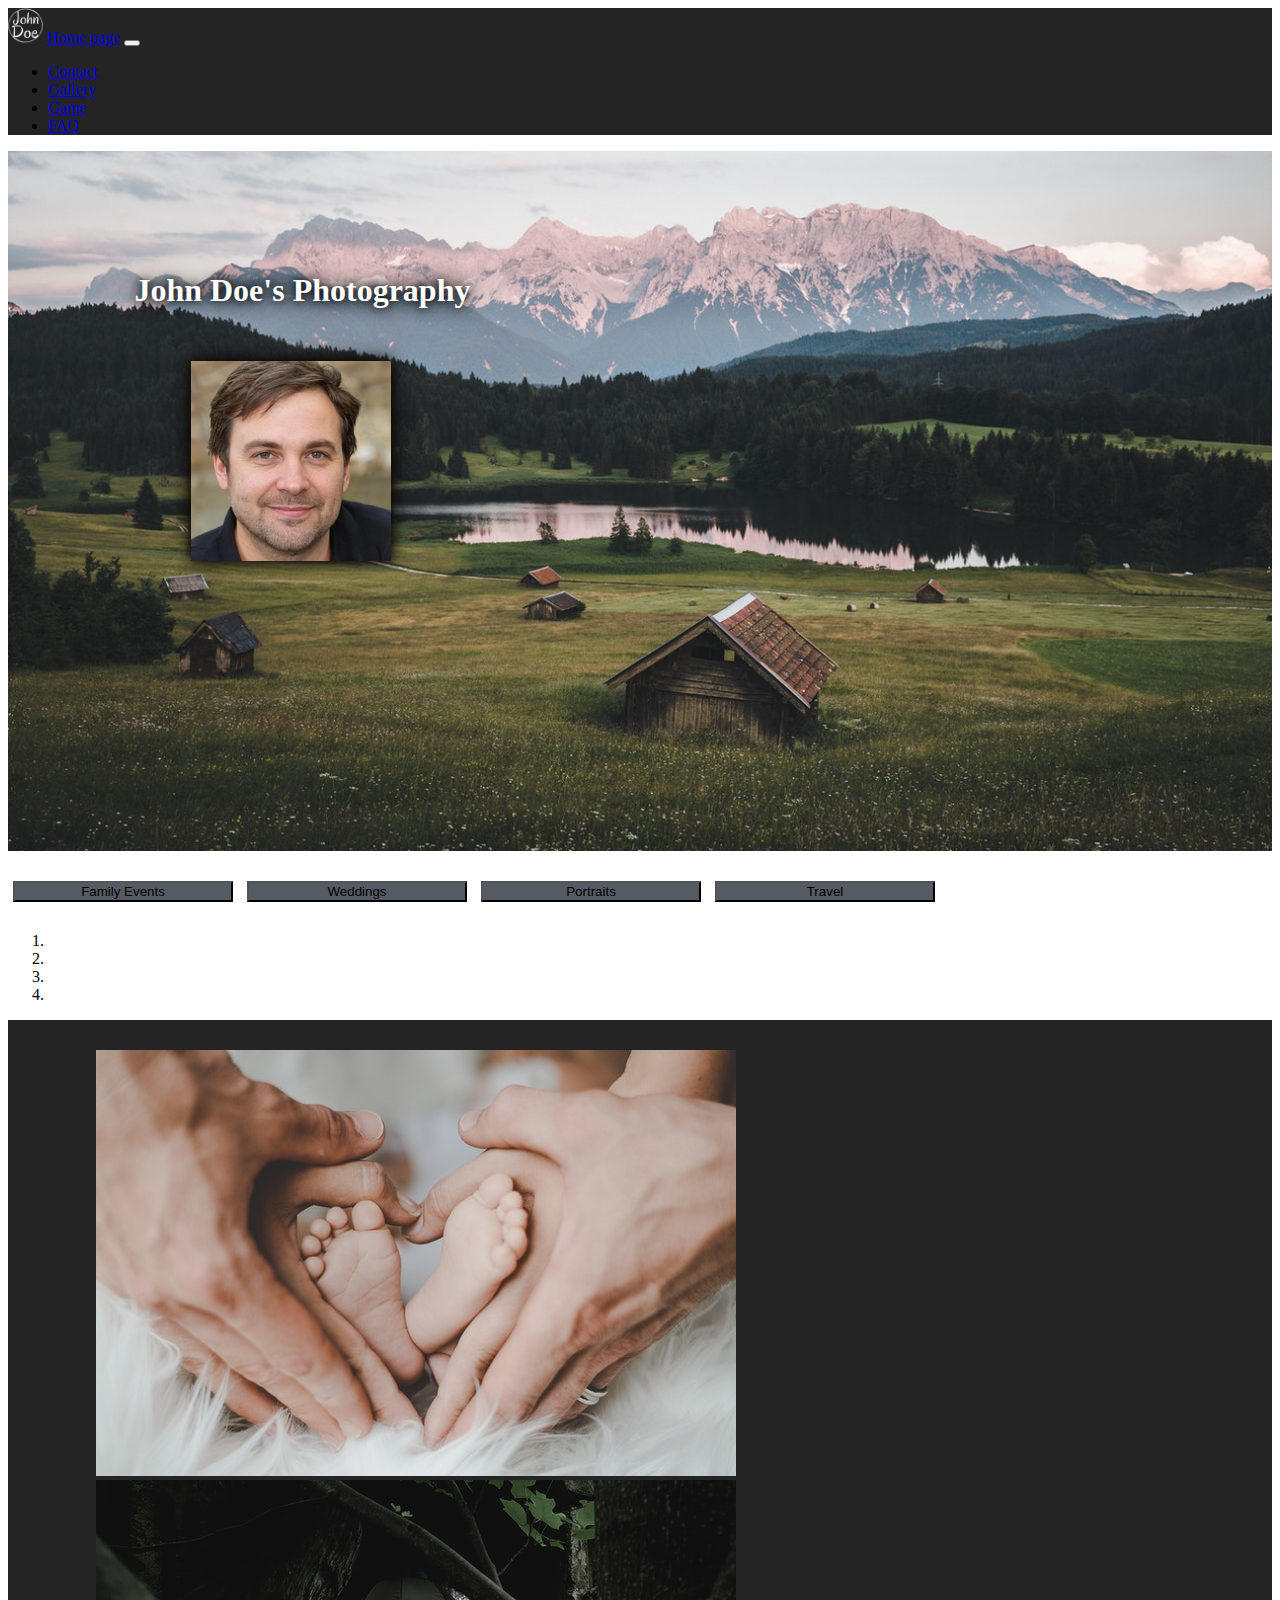
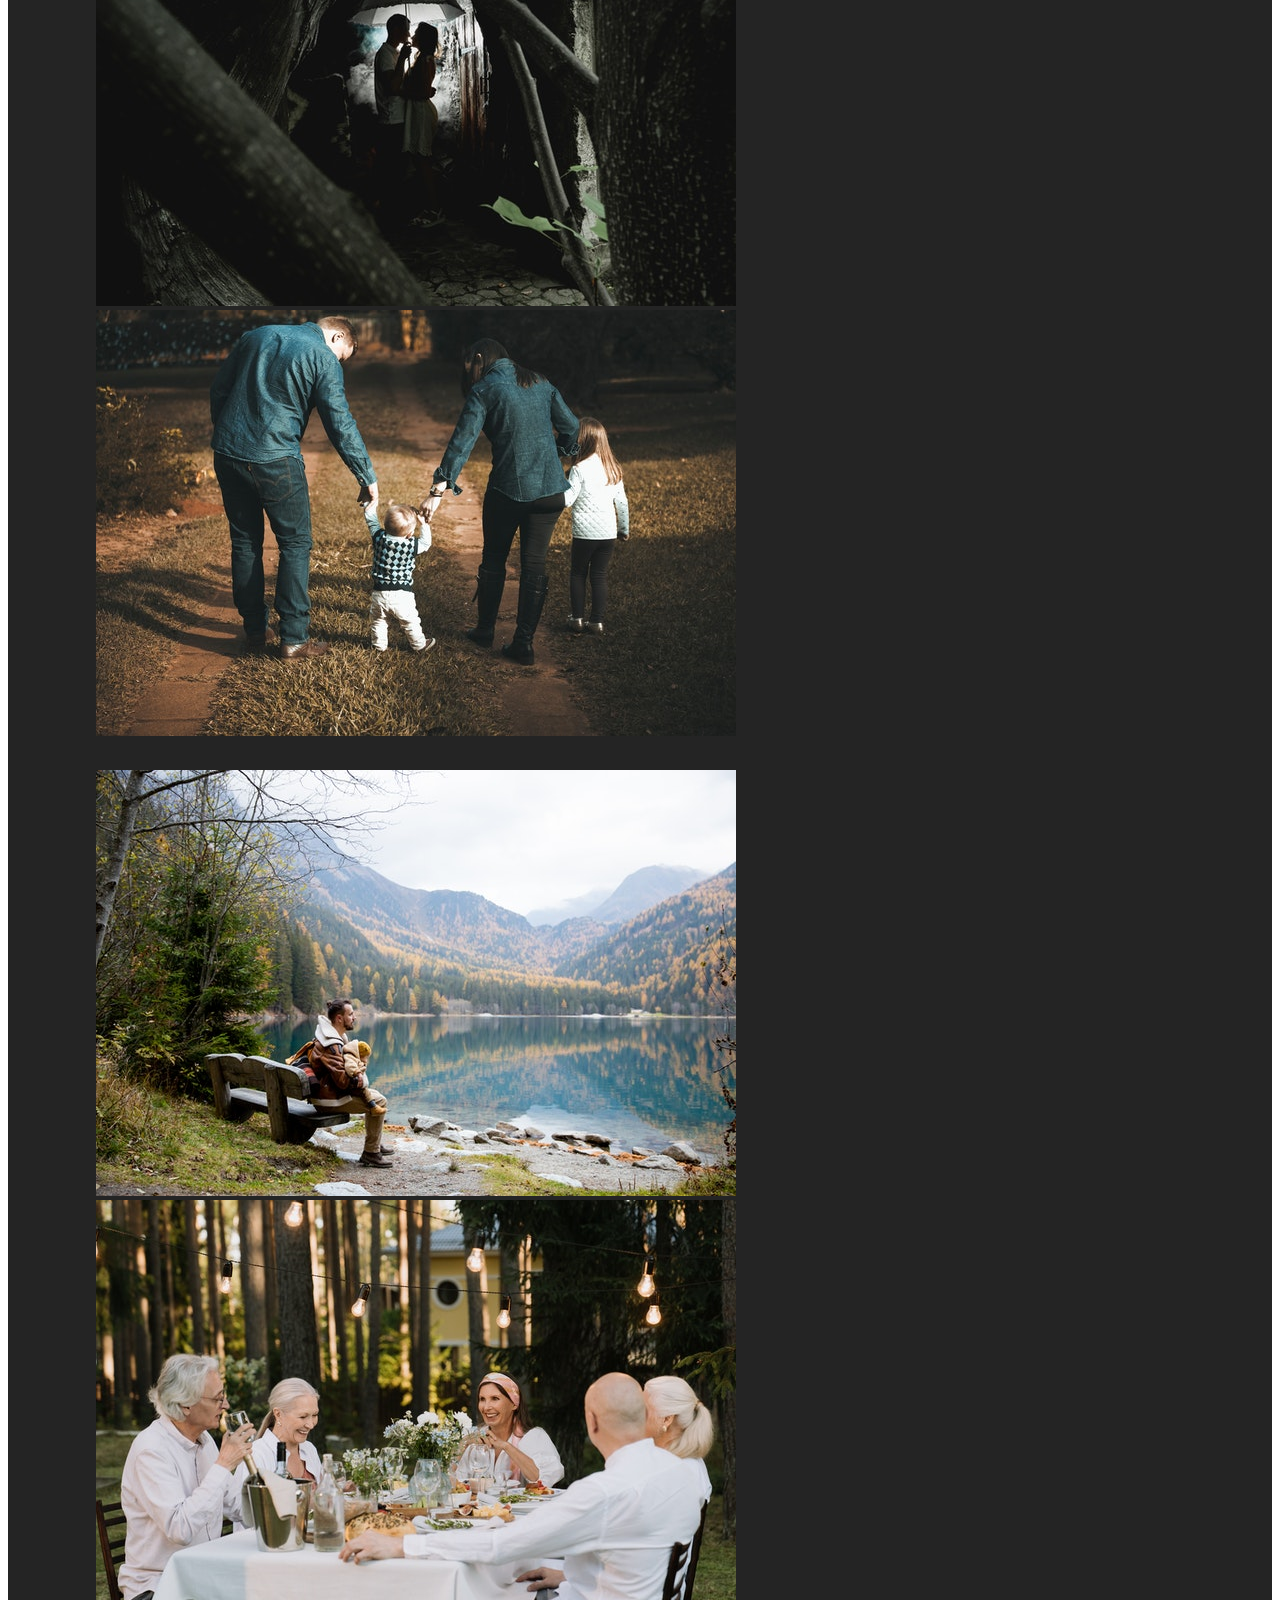
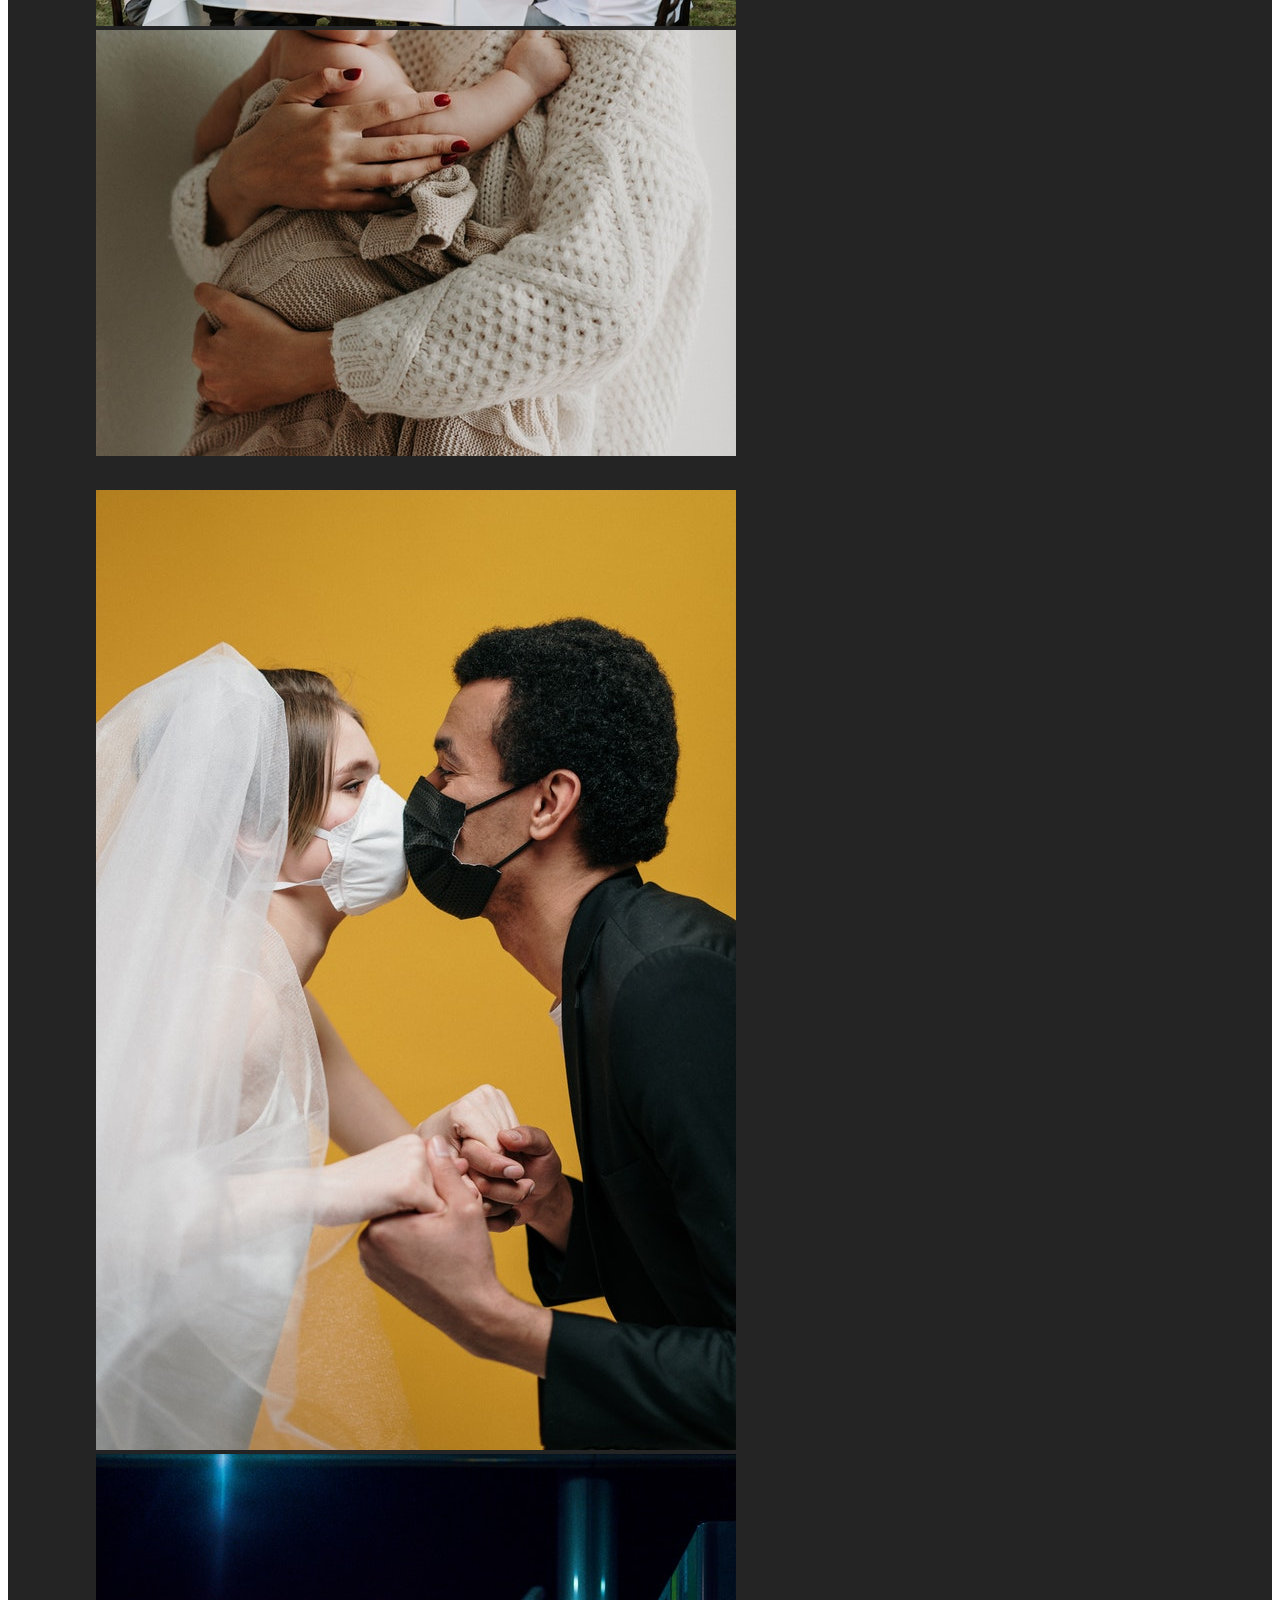
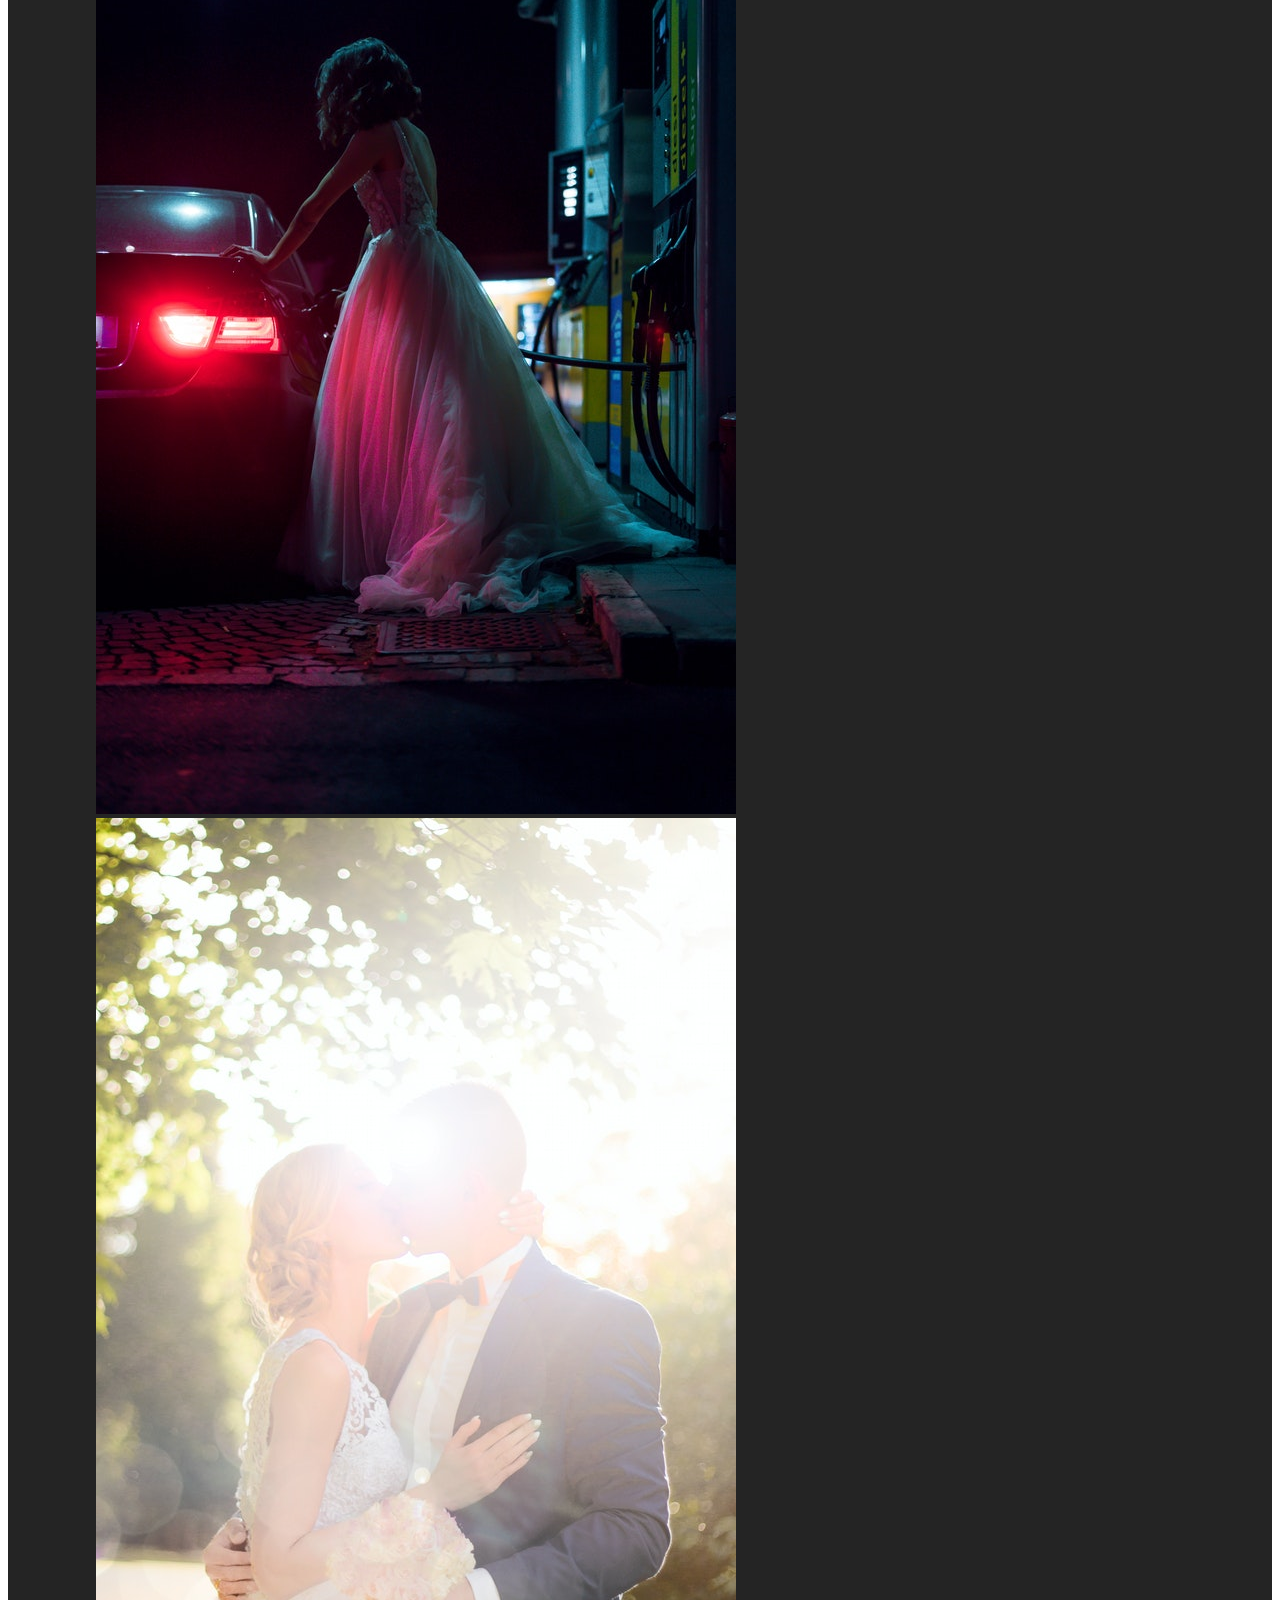
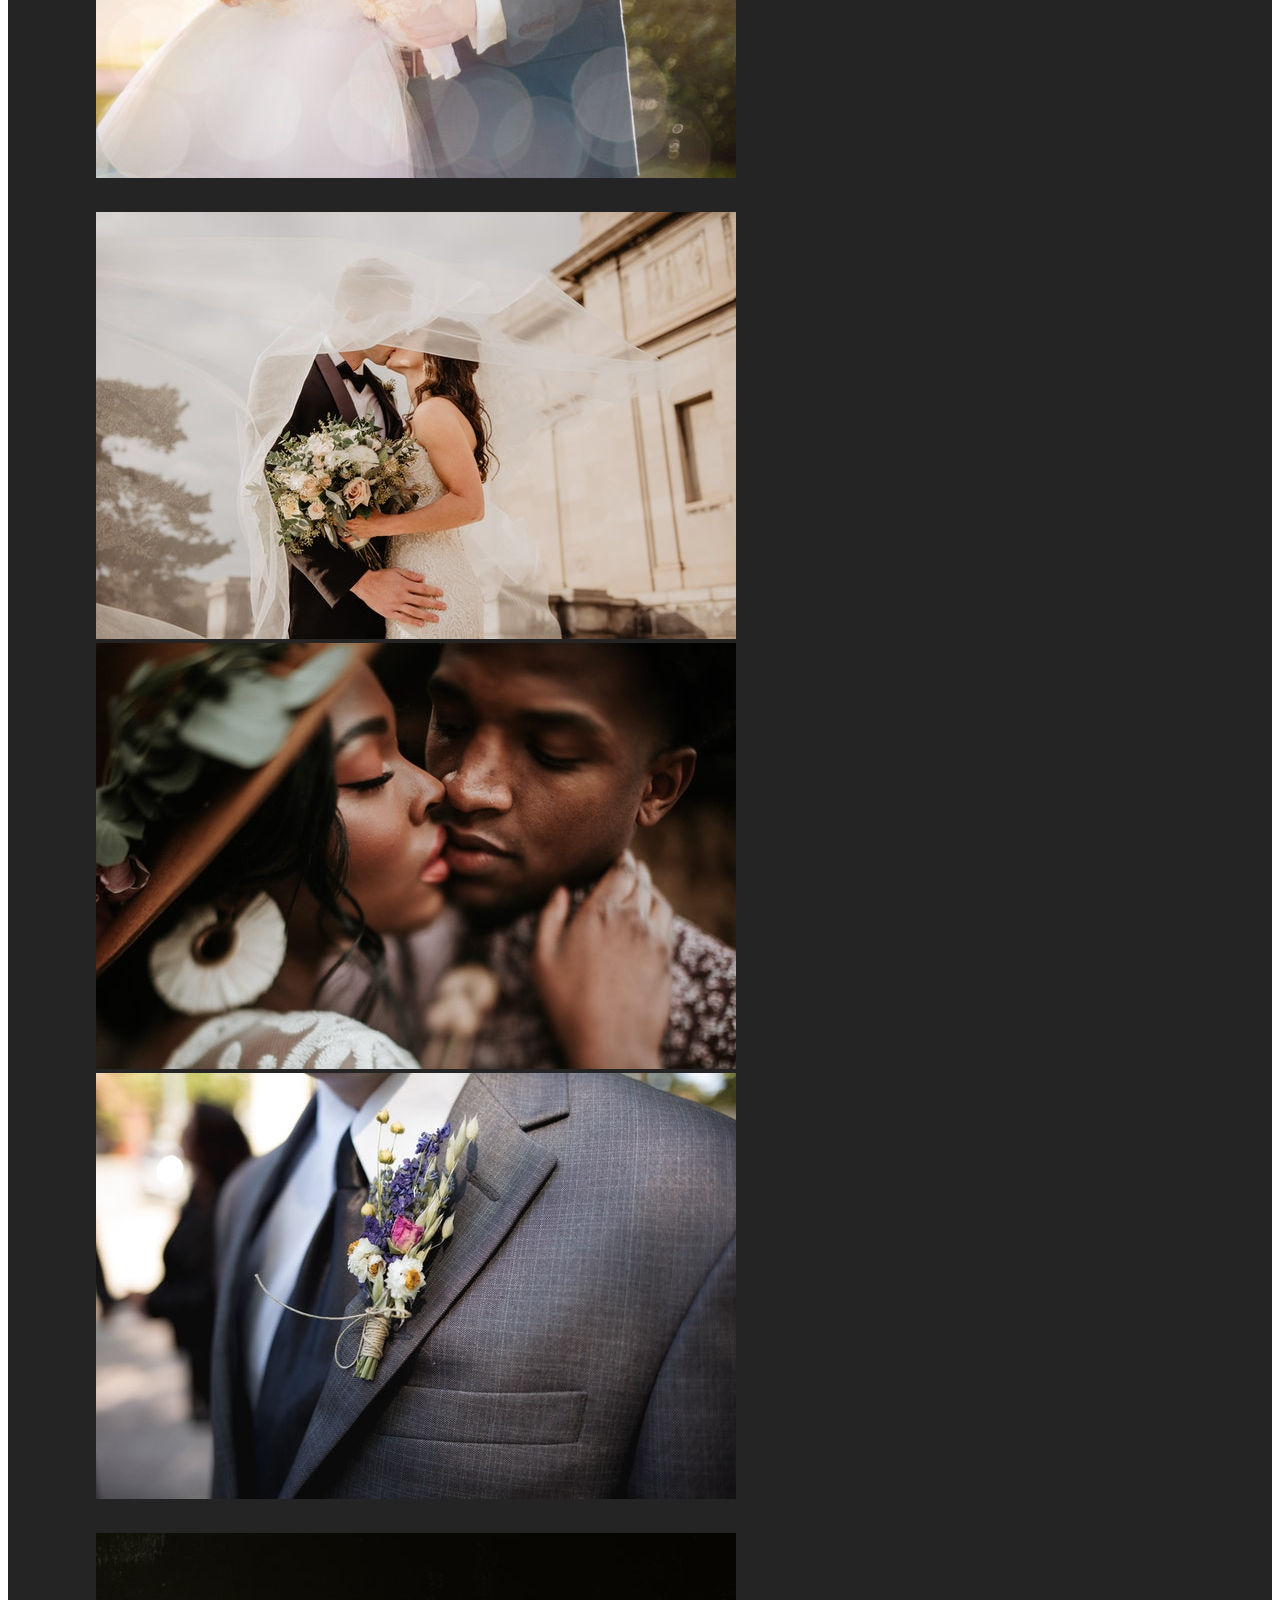
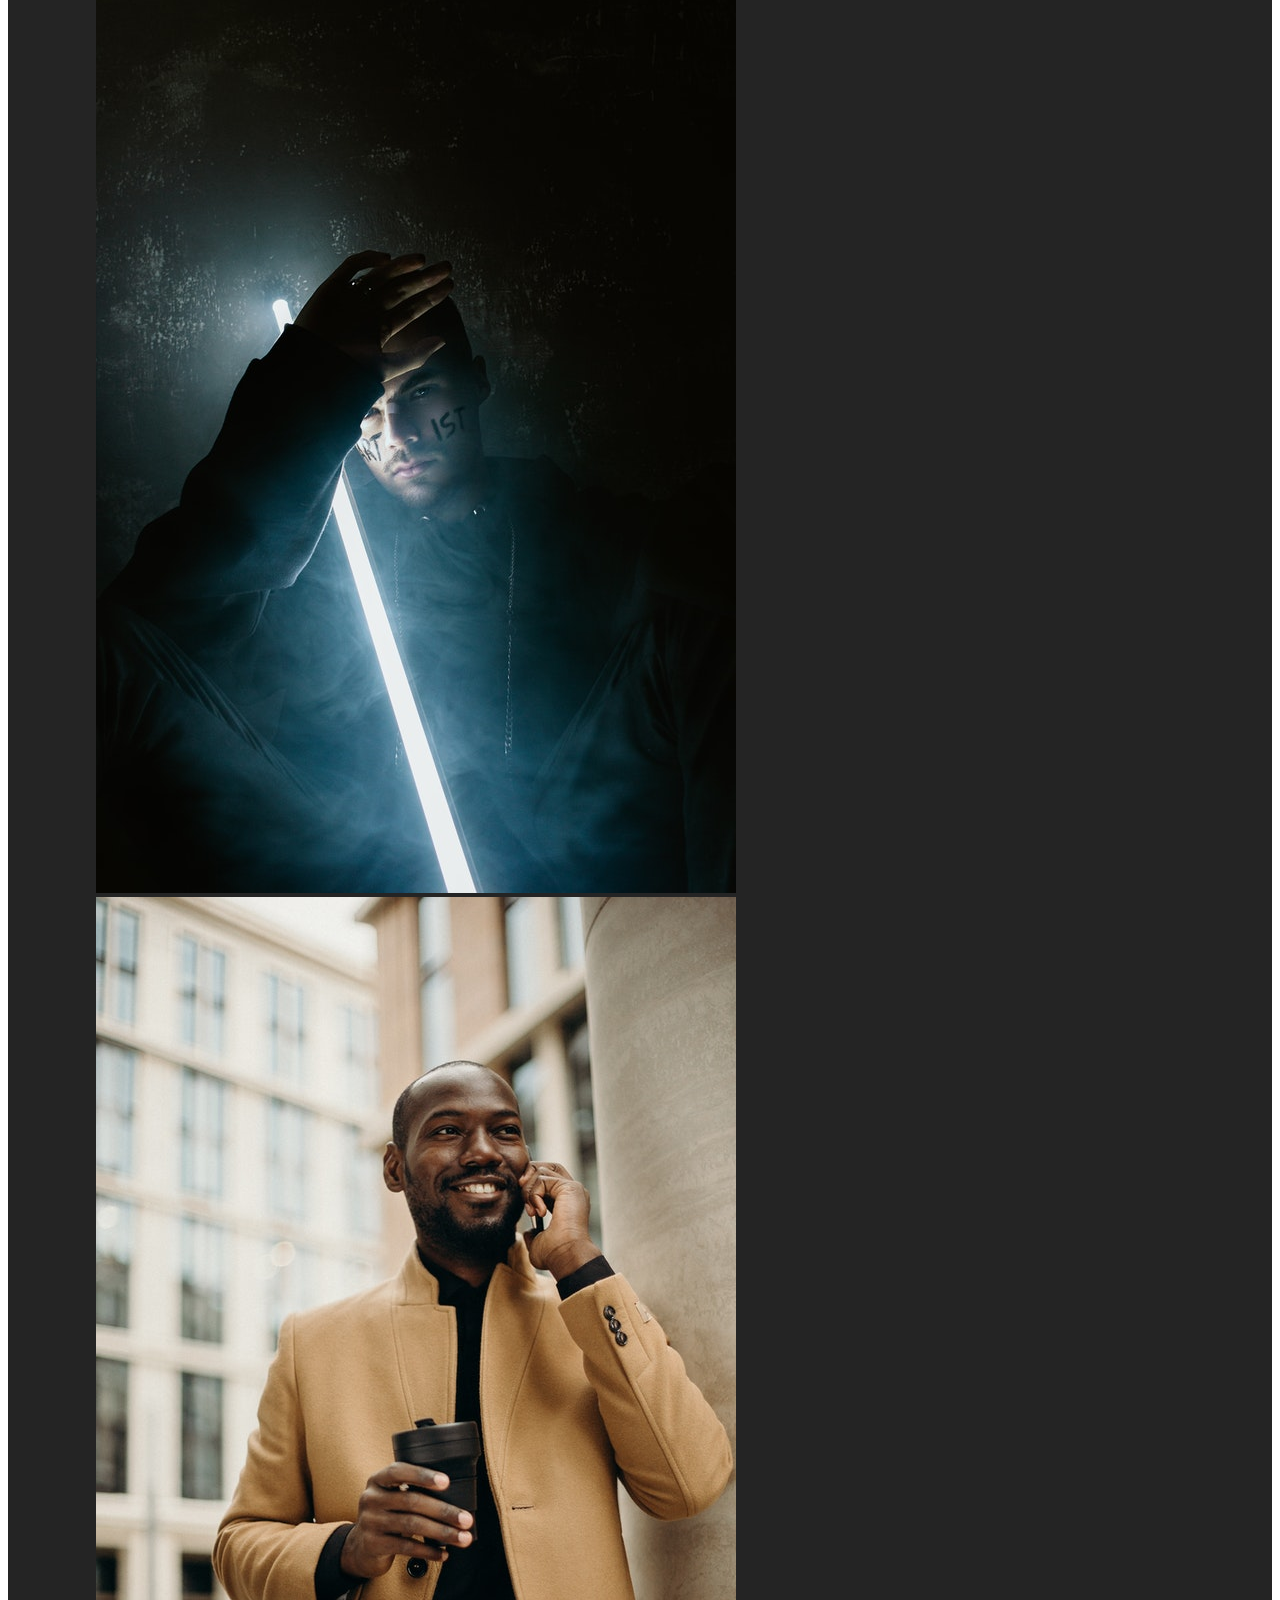
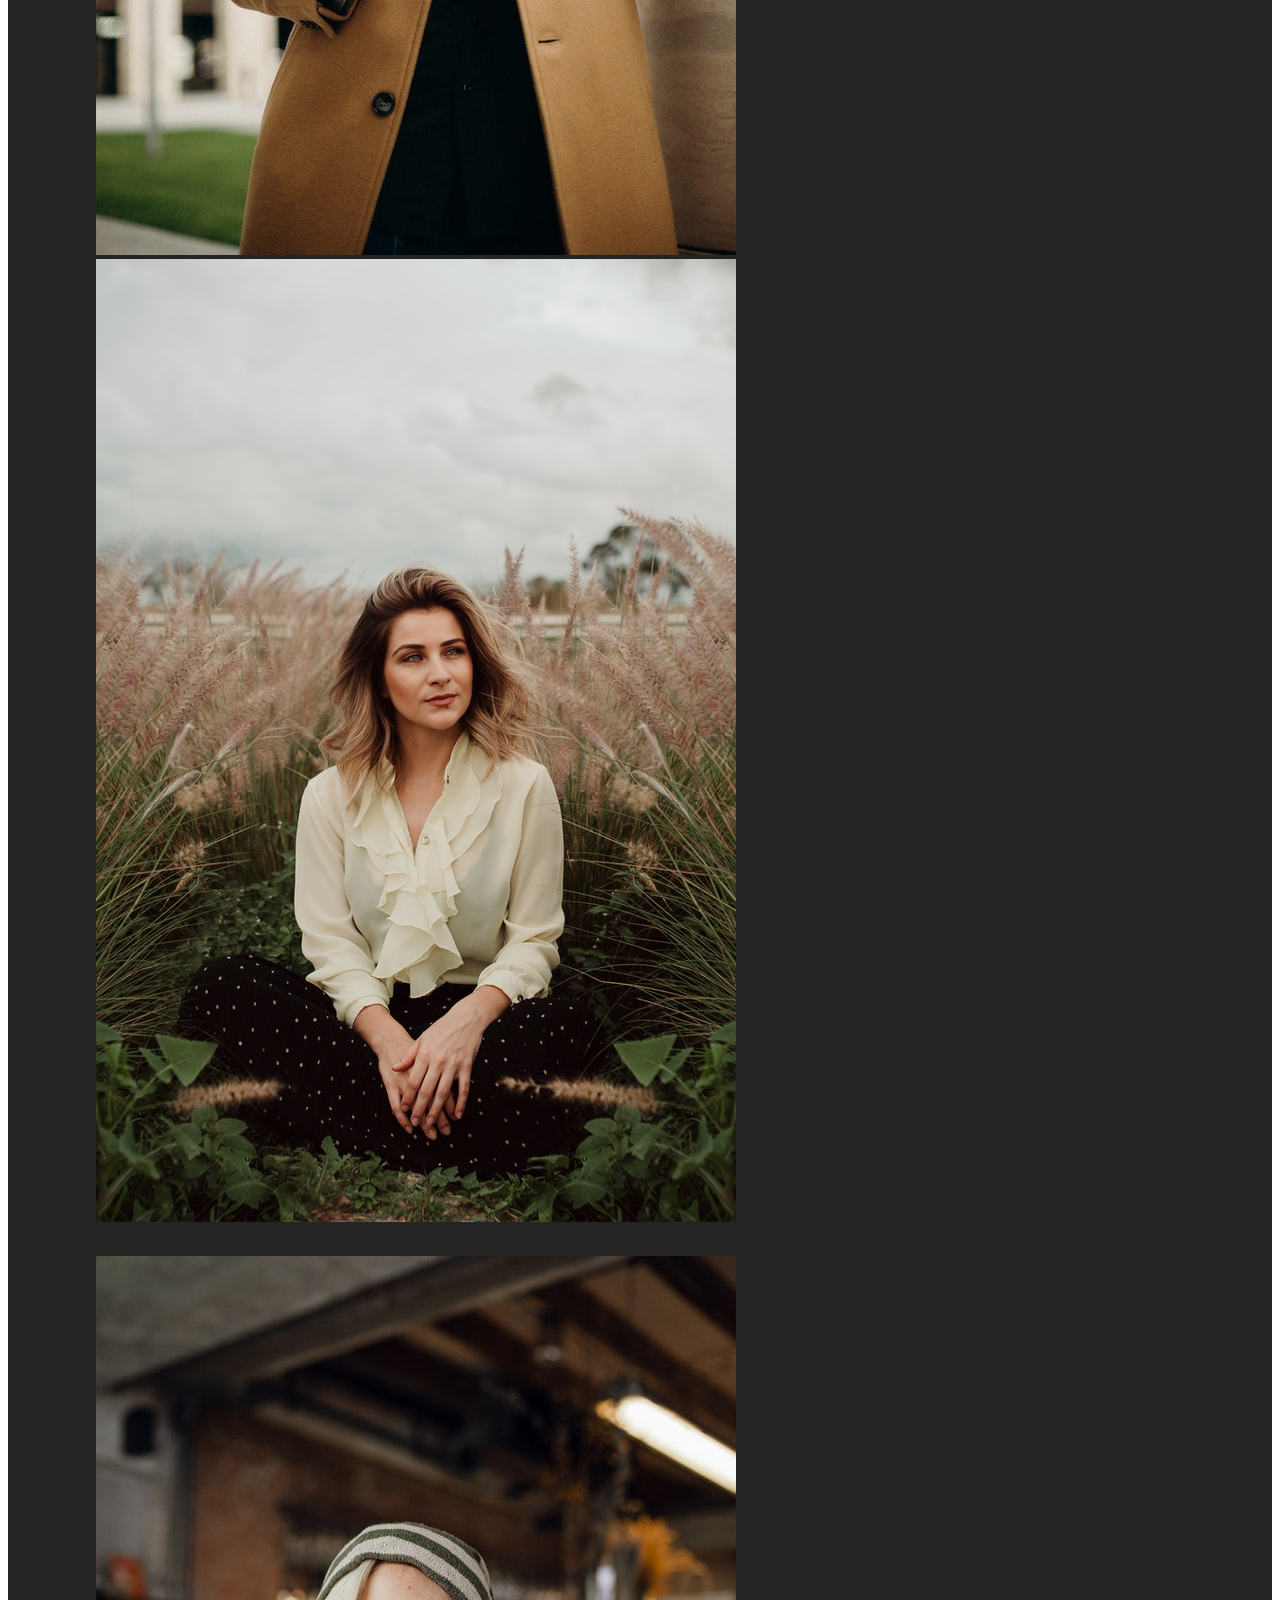
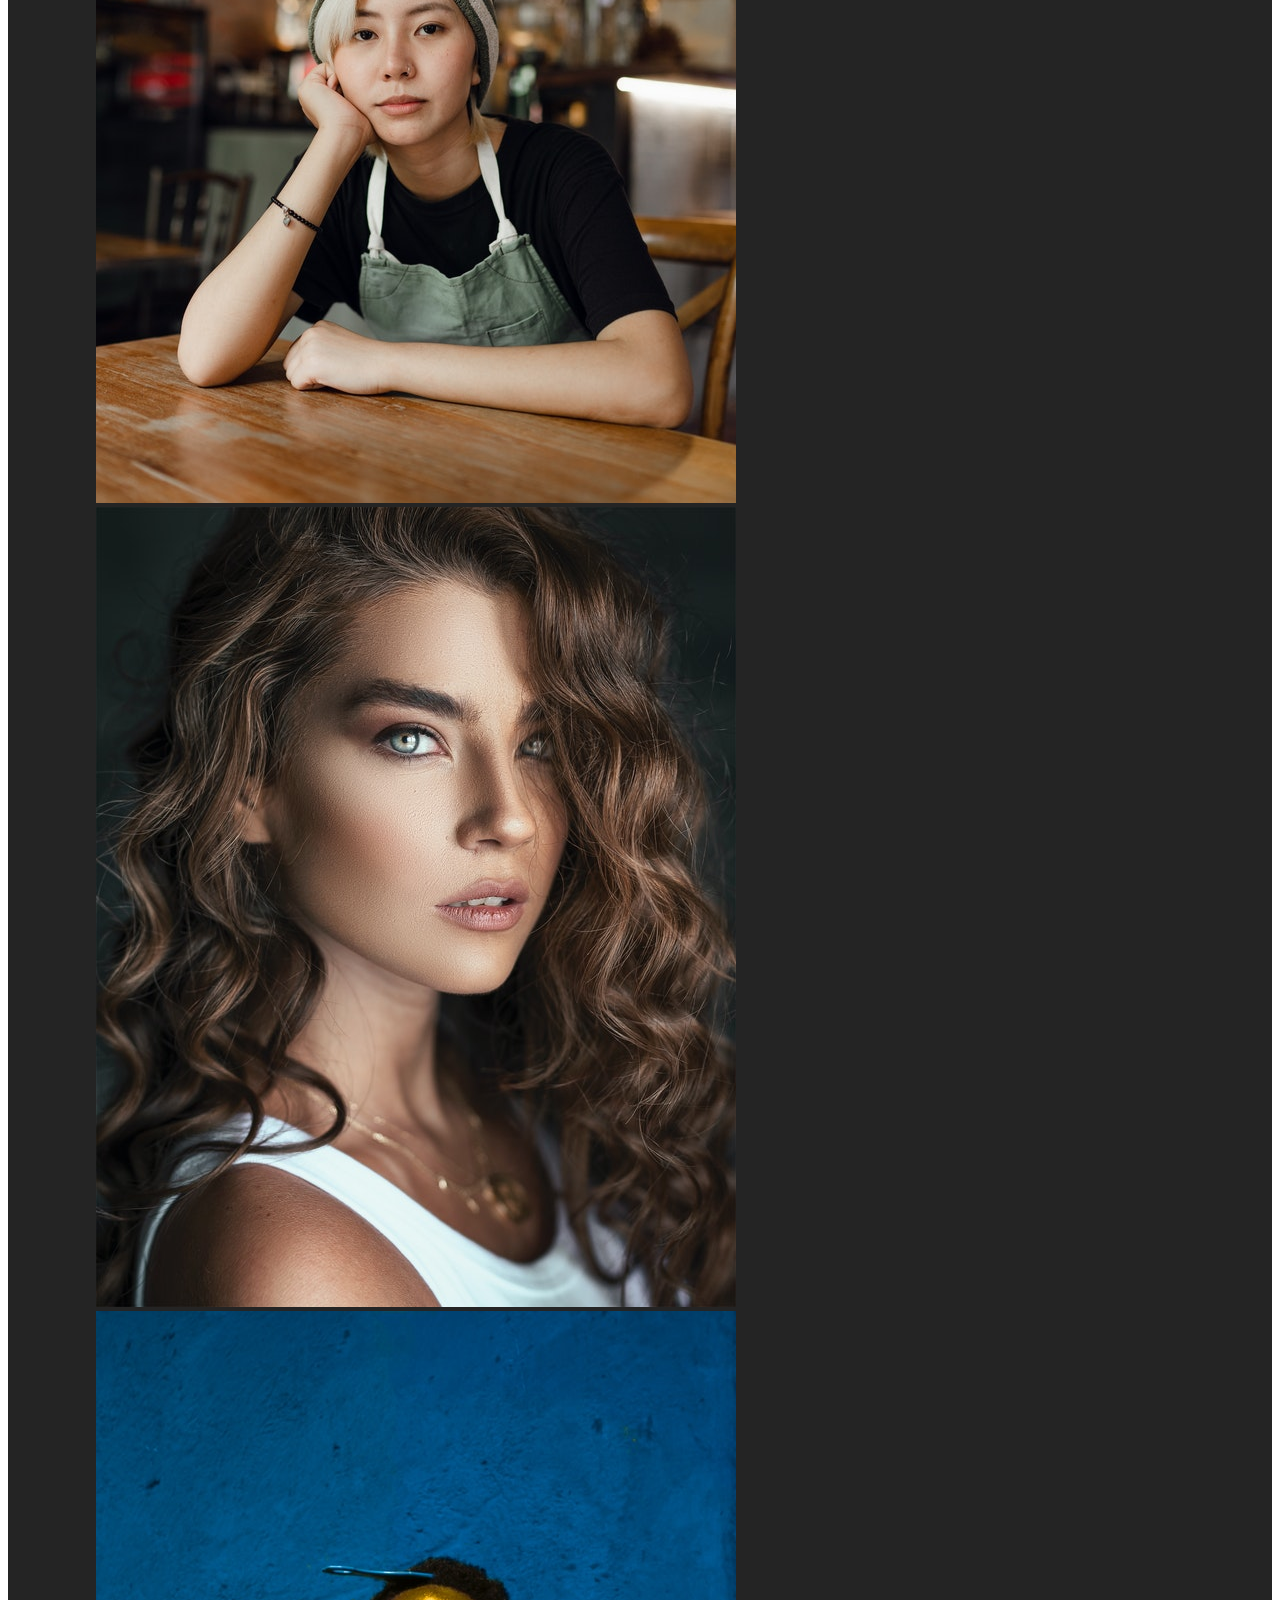
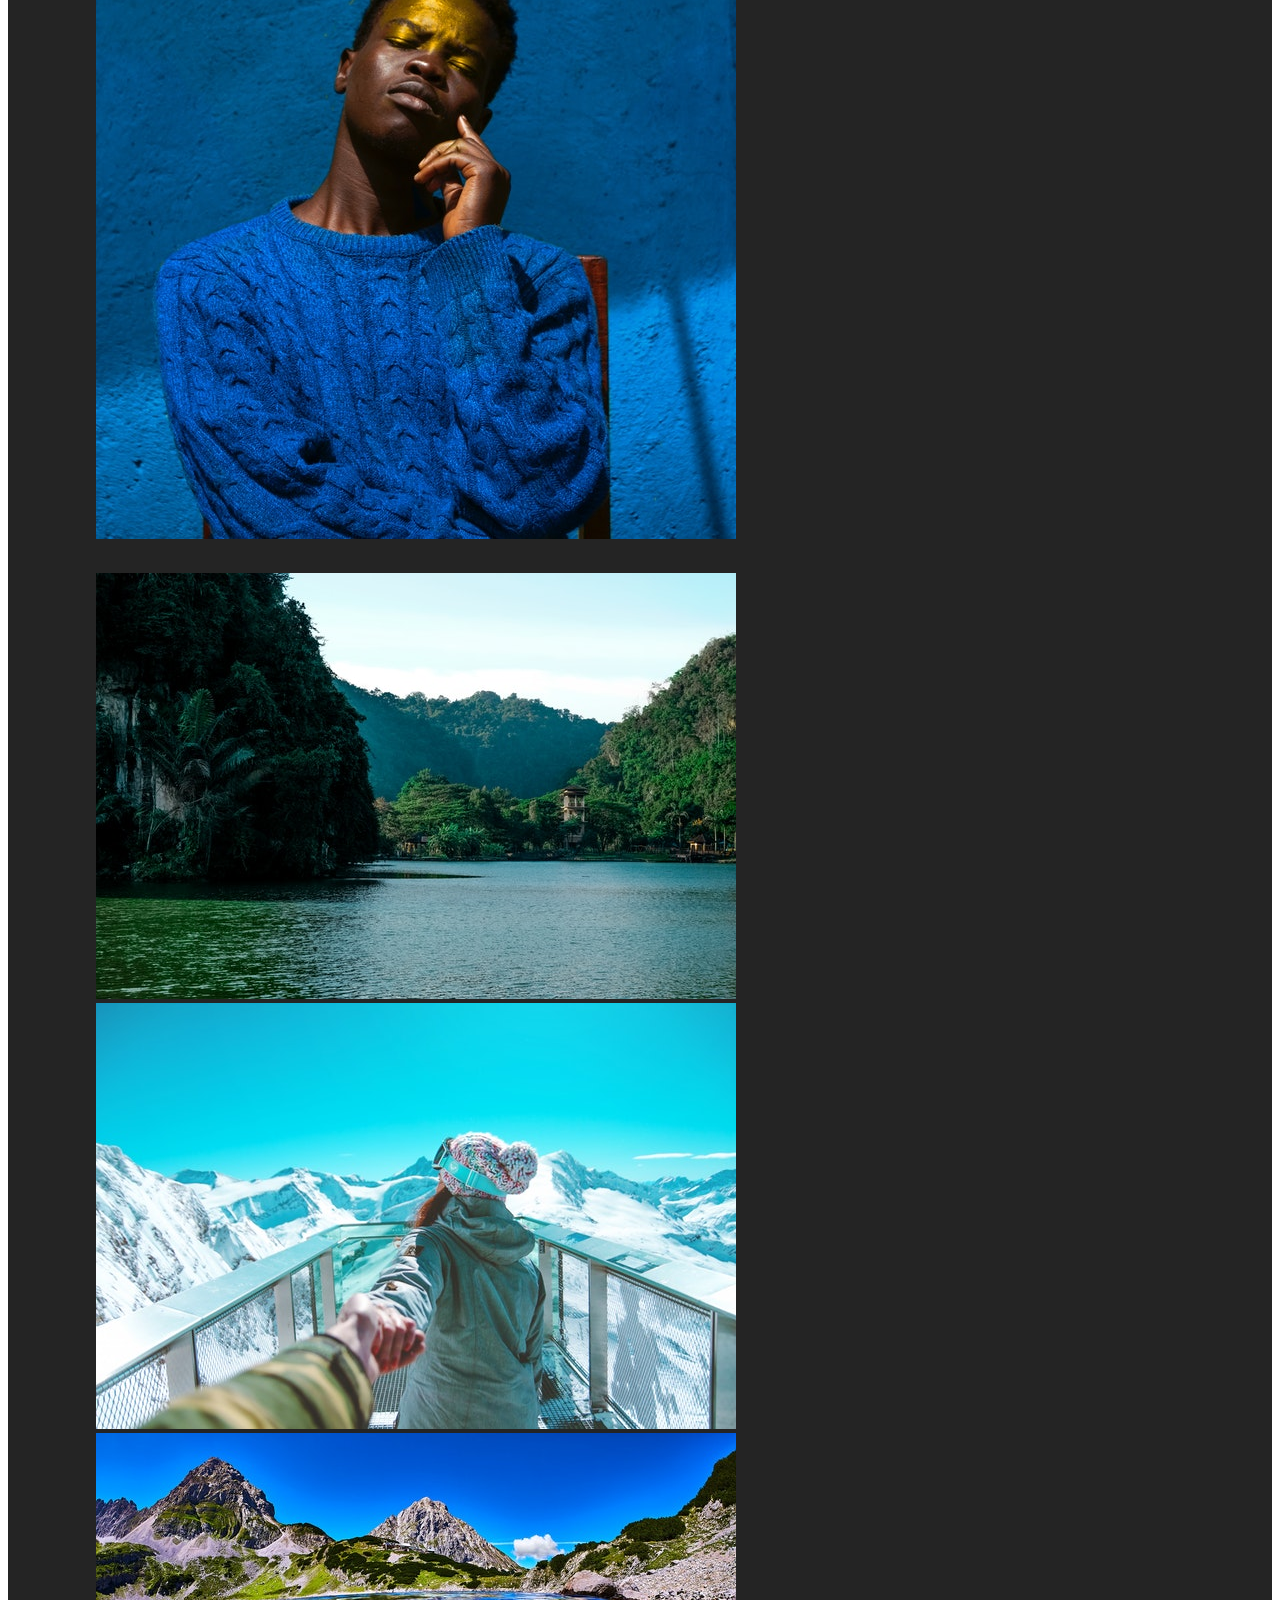
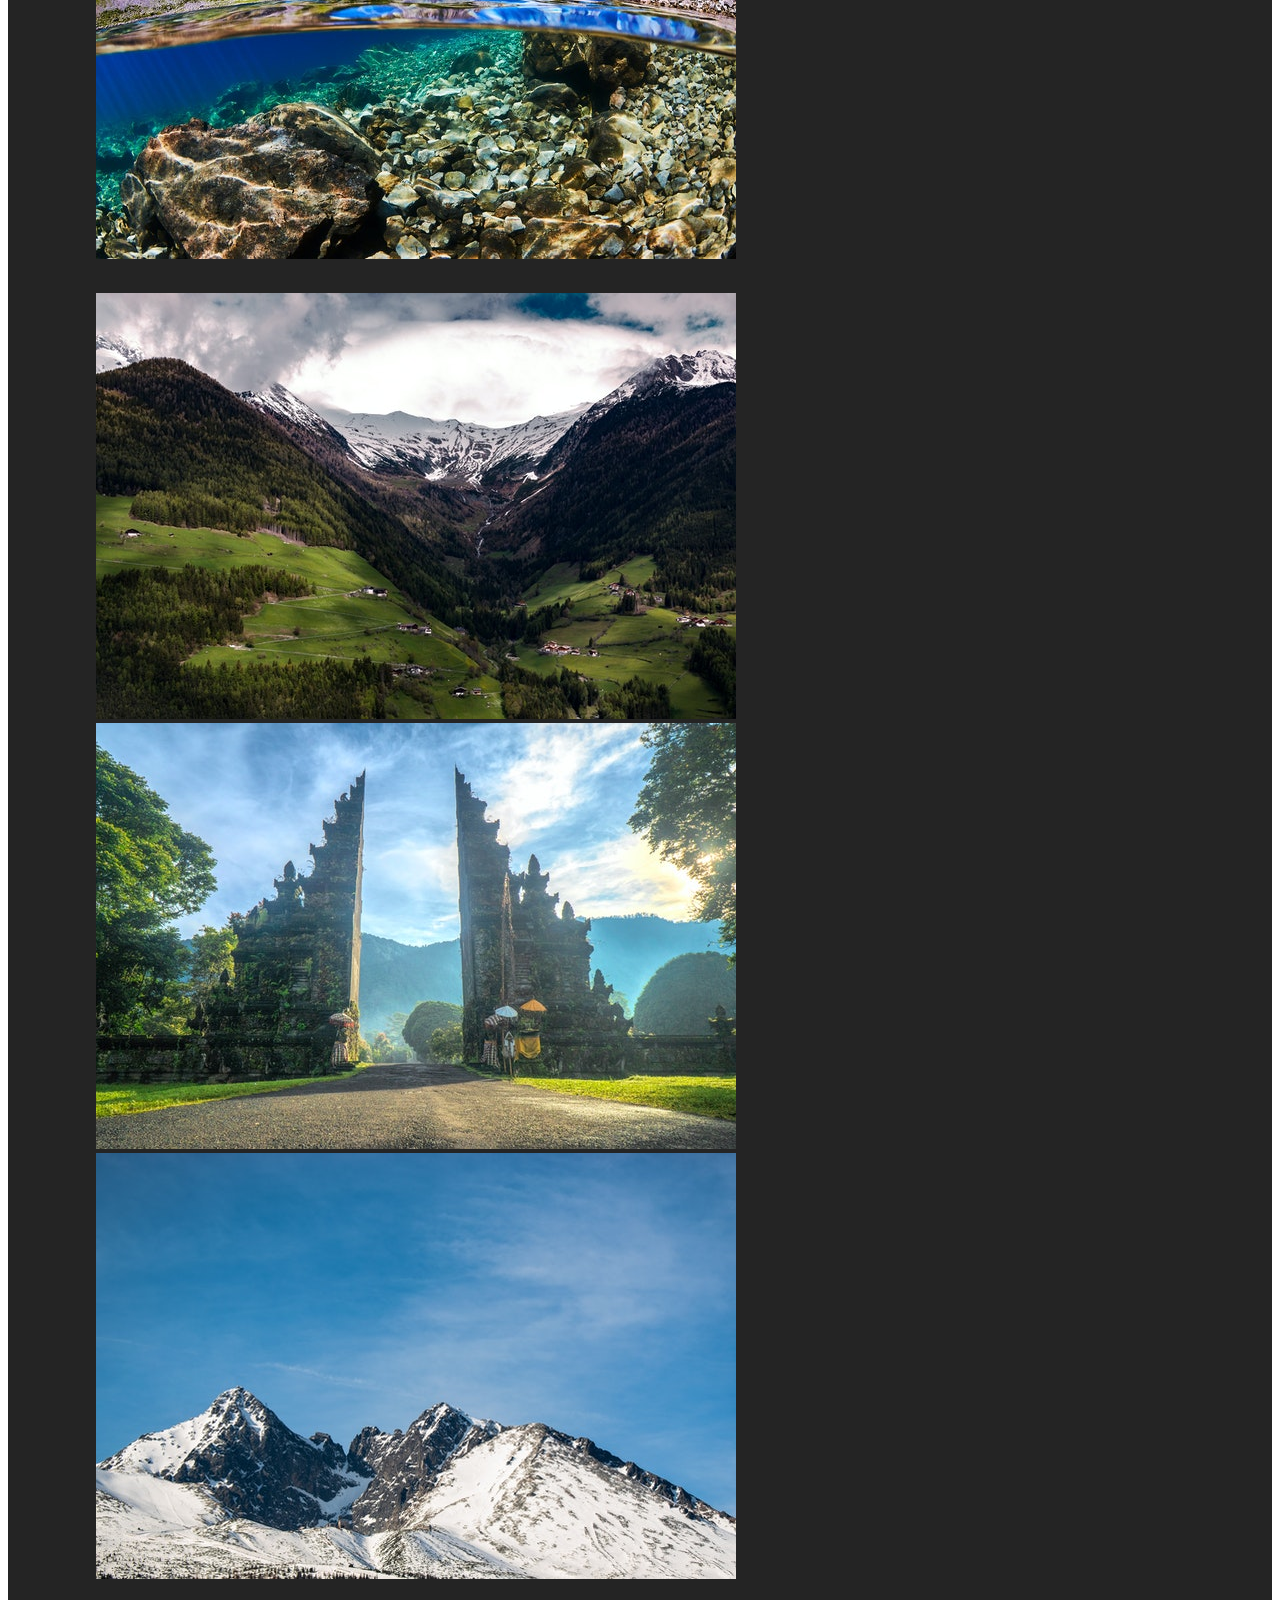
==== commit da30db30: "organised the nav bar on available pages" ====
--- a/index.html
+++ b/index.html
@@ -33,6 +33,9 @@
                         <li class="nav-item">
                             <a class="nav-link" href="game.html">Game</a>
                         </li>
+                        <li class="nav-item">
+                            <a class="nav-link" href="FAQ.html">FAQ</a>
+                        </li>
                     </ul>
                 
                 </div>
--- a/styles.css
+++ b/styles.css
@@ -31,7 +31,7 @@
     background-position-y: center;
     background-position-x: center;
     background-position: fixed;
-    
+
 }
 
 .main-content{
@@ -95,7 +95,7 @@
     padding: 30px 0 25px 0;
 }
 
-a.carousel-control-prev, a.carousel-control-next{ 
+a.carousel-control-prev, a.carousel-control-next{
     width: 8%; /* Made the buttons a procentage to change according to the page size */
 }
 
@@ -175,13 +175,13 @@
     background-color: rgb(36, 36, 36);
     color: white;
     opacity: 0.5;
-} 
+}
 
 .about-John-Doe .col-md a:hover{
     text-decoration: none;
     opacity: 1;
     transition-duration: 0.3s;
-} 
+}
 
 
 
@@ -194,8 +194,8 @@
 
 
 /* -- Responsiveness --
-   !!! Only add content in here if you need it to be responsive, any other css content should be placed above !!! 
-   All the content in here has been edited by Fabian Gal unless specified otherwise by a comment 
+   !!! Only add content in here if you need it to be responsive, any other css content should be placed above !!!
+   All the content in here has been edited by Fabian Gal unless specified otherwise by a comment
 */
 
 /* Mobile size */
@@ -203,7 +203,7 @@
     .navbar .nav-item a{
         padding: 20px 0; /* Increased the size of the navbar buttons to make them easyer to press and reduce the missclicks*/
     }
-    
+
     .main-background-image{
         height: 540px;
         background-image: url(./images/pexels-mateusz-salaciak-4275885-Small.jpg); /* Change the image to a smaller size one to reduce the loading speed and because there is no need for a large image on mobile. Image taken from: https://www.pexels.com/photo/brown-wooden-house-on-green-grass-field-near-green-trees-and-mountains-4275885/ */
@@ -223,7 +223,7 @@
         text-align: center; /* placed the text in center in the main content*/
     }
 
-    
+
 
     /* Carousel */
     .carousel-inner{
@@ -247,13 +247,13 @@
     }
 
     .hide-on-mobile{
-        display: none !important; /*This class hides the content/images I do not want on mobile*/ 
+        display: none !important; /*This class hides the content/images I do not want on mobile*/
     }
 
     div.carousel-inner{
         padding: 0;
     }
-    
+
     ol.carousel-indicators{
         margin: 0;
     }
@@ -268,16 +268,19 @@
     .about-John-Doe .about{
         margin-bottom: 30px;
     }
-    
+
     .about-John-Doe h5, .about-John-Doe .about p{
         text-align: center;
     }
 }
 
+<<<<<<< HEAD
+@media (max-width: 950px) {
+=======
 
 
 /* Talet size */
-@media (max-width: 950px) { 
+@media (max-width: 950px) {
     .hide-on-tablet{
         display: none !important; /* Class that hides the content/row I do not want showing on tablet size, mostly to correspond with the wireframe*/
     }
@@ -290,12 +293,26 @@
 
 
 
+
 /* Laptop/Desktop size */
 
-@media (min-width: 1200px) { 
-
-}
-
-@media (min-width: 1555px) { 
-
-}
+@media (min-width: 1200px) {
+
+}
+
+@media (min-width: 1555px) {
+
+}
+.gallery{
+    margin: 10px 50px;
+
+}
+.gallery img{
+    transition: 1s;
+    padding:15px;
+    width: 200px;
+}
+.gallery img: hover{
+    filter: grayscale(100%);
+    transform: scale(1.1);
+}
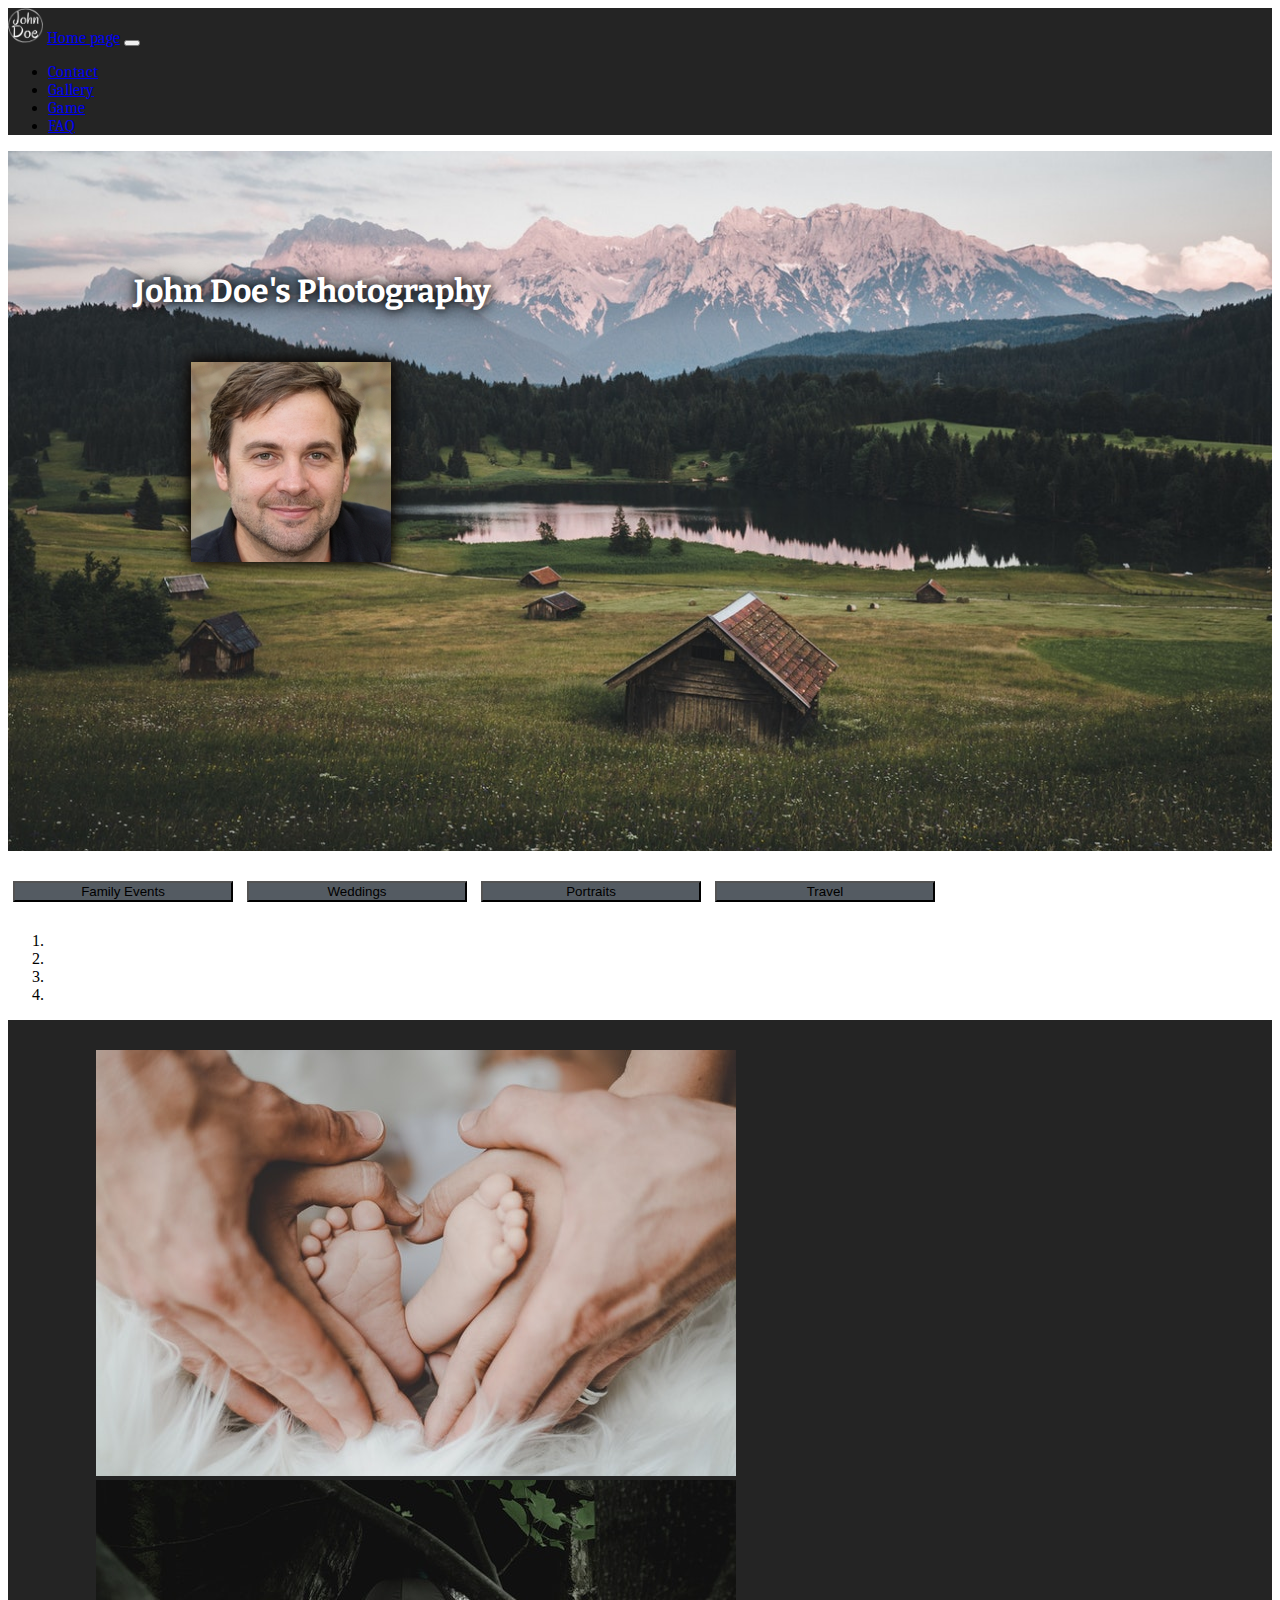
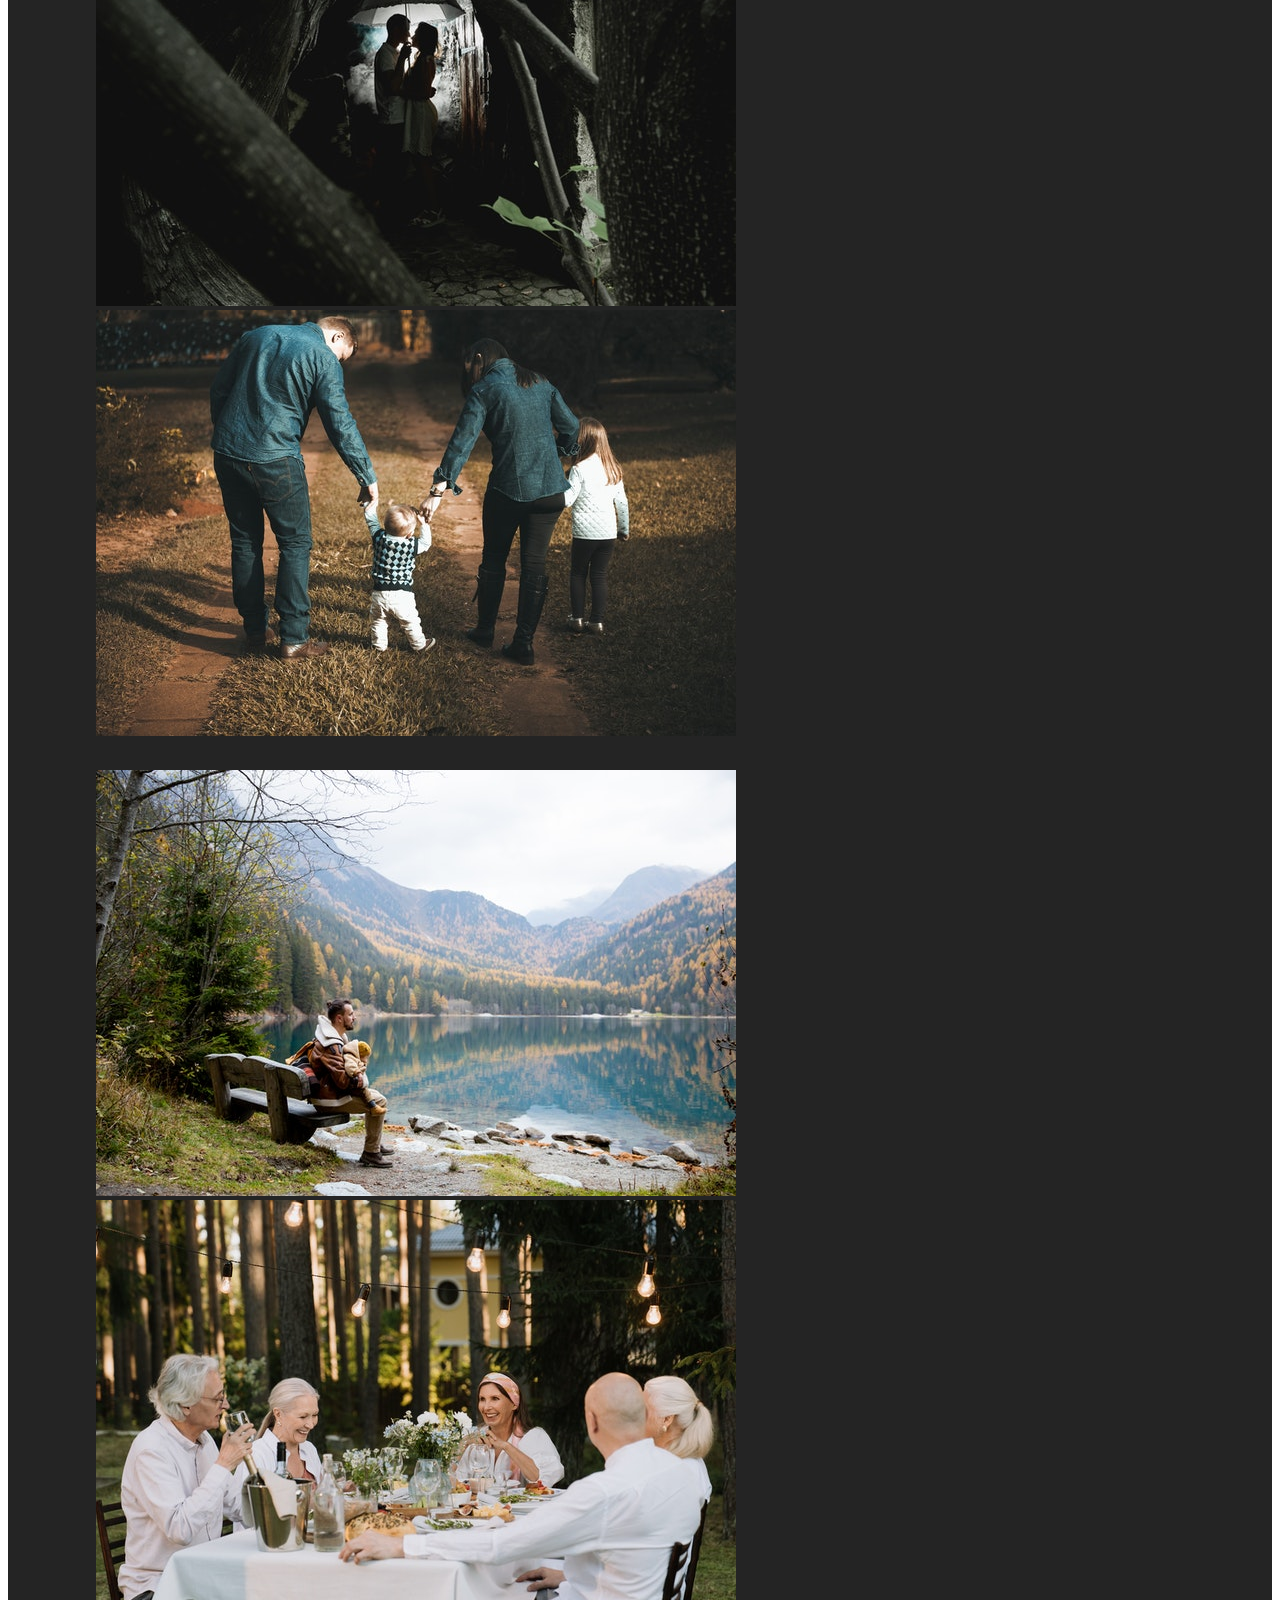
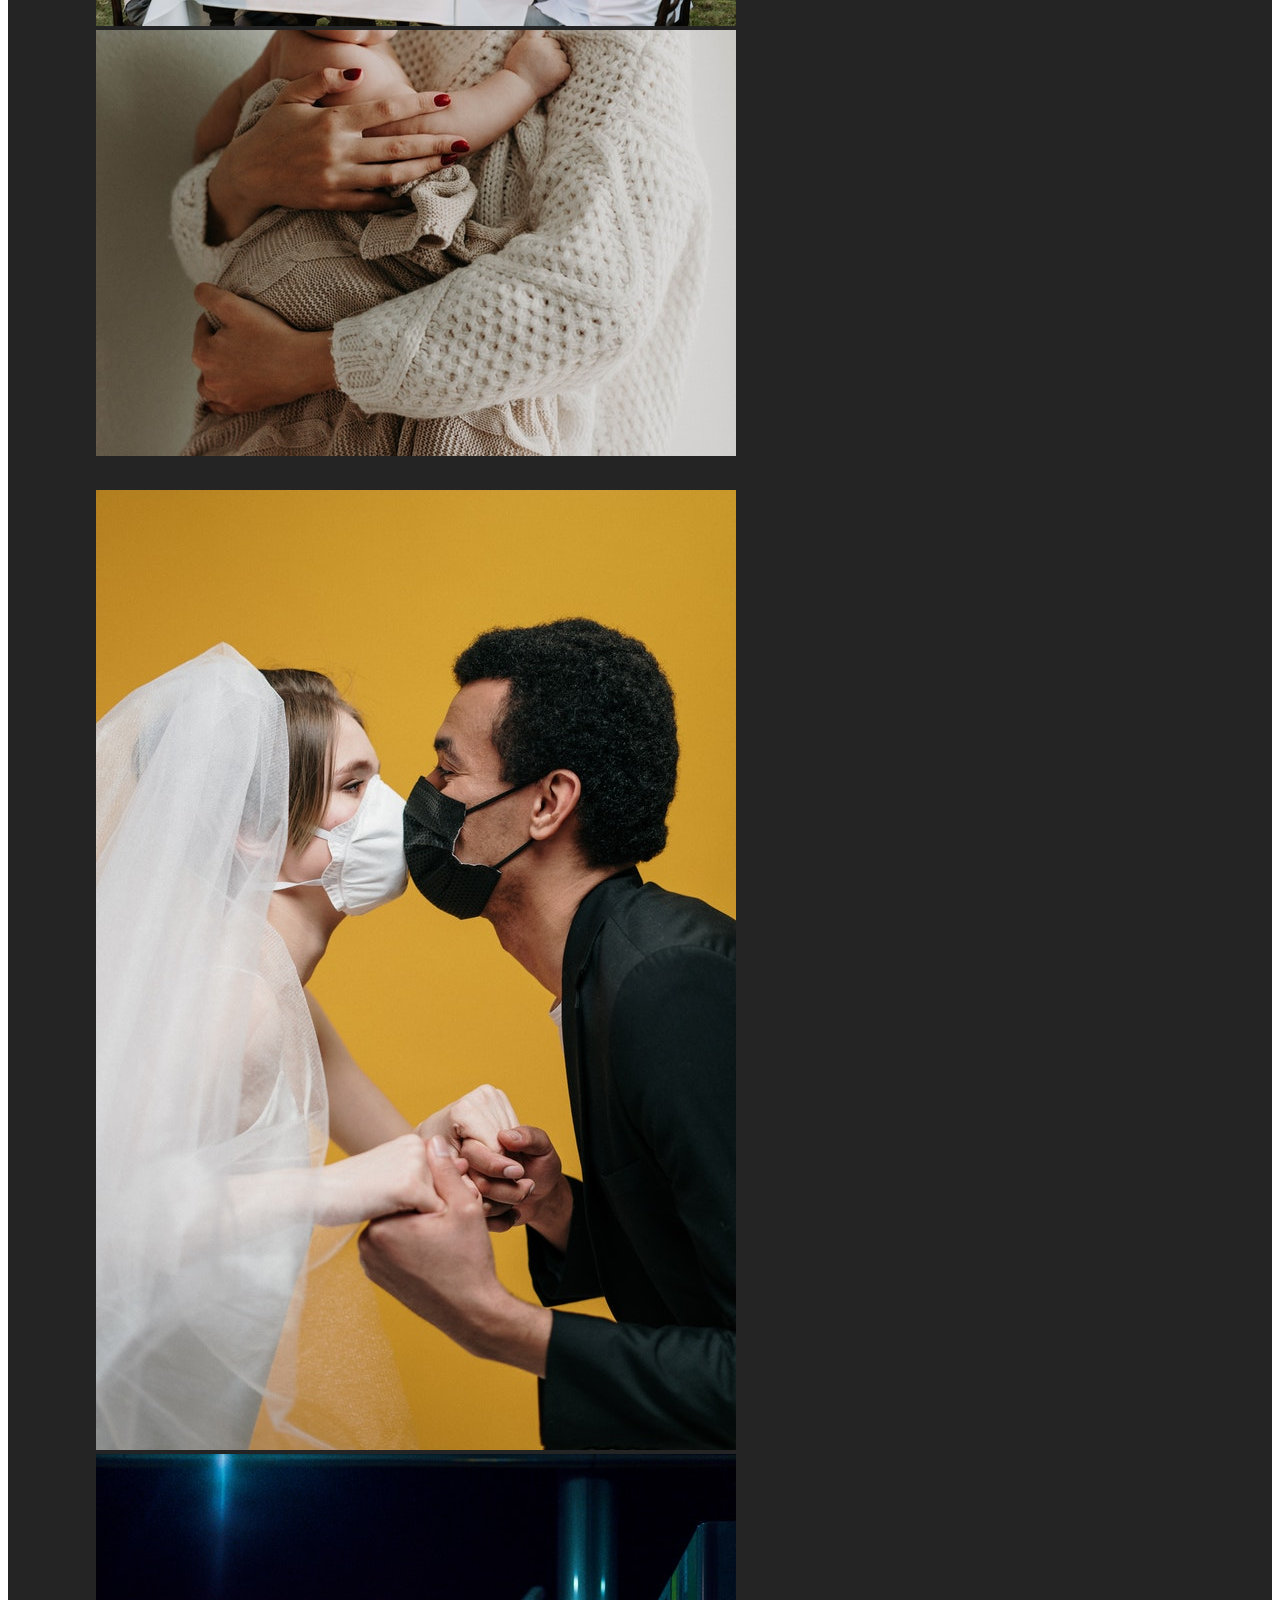
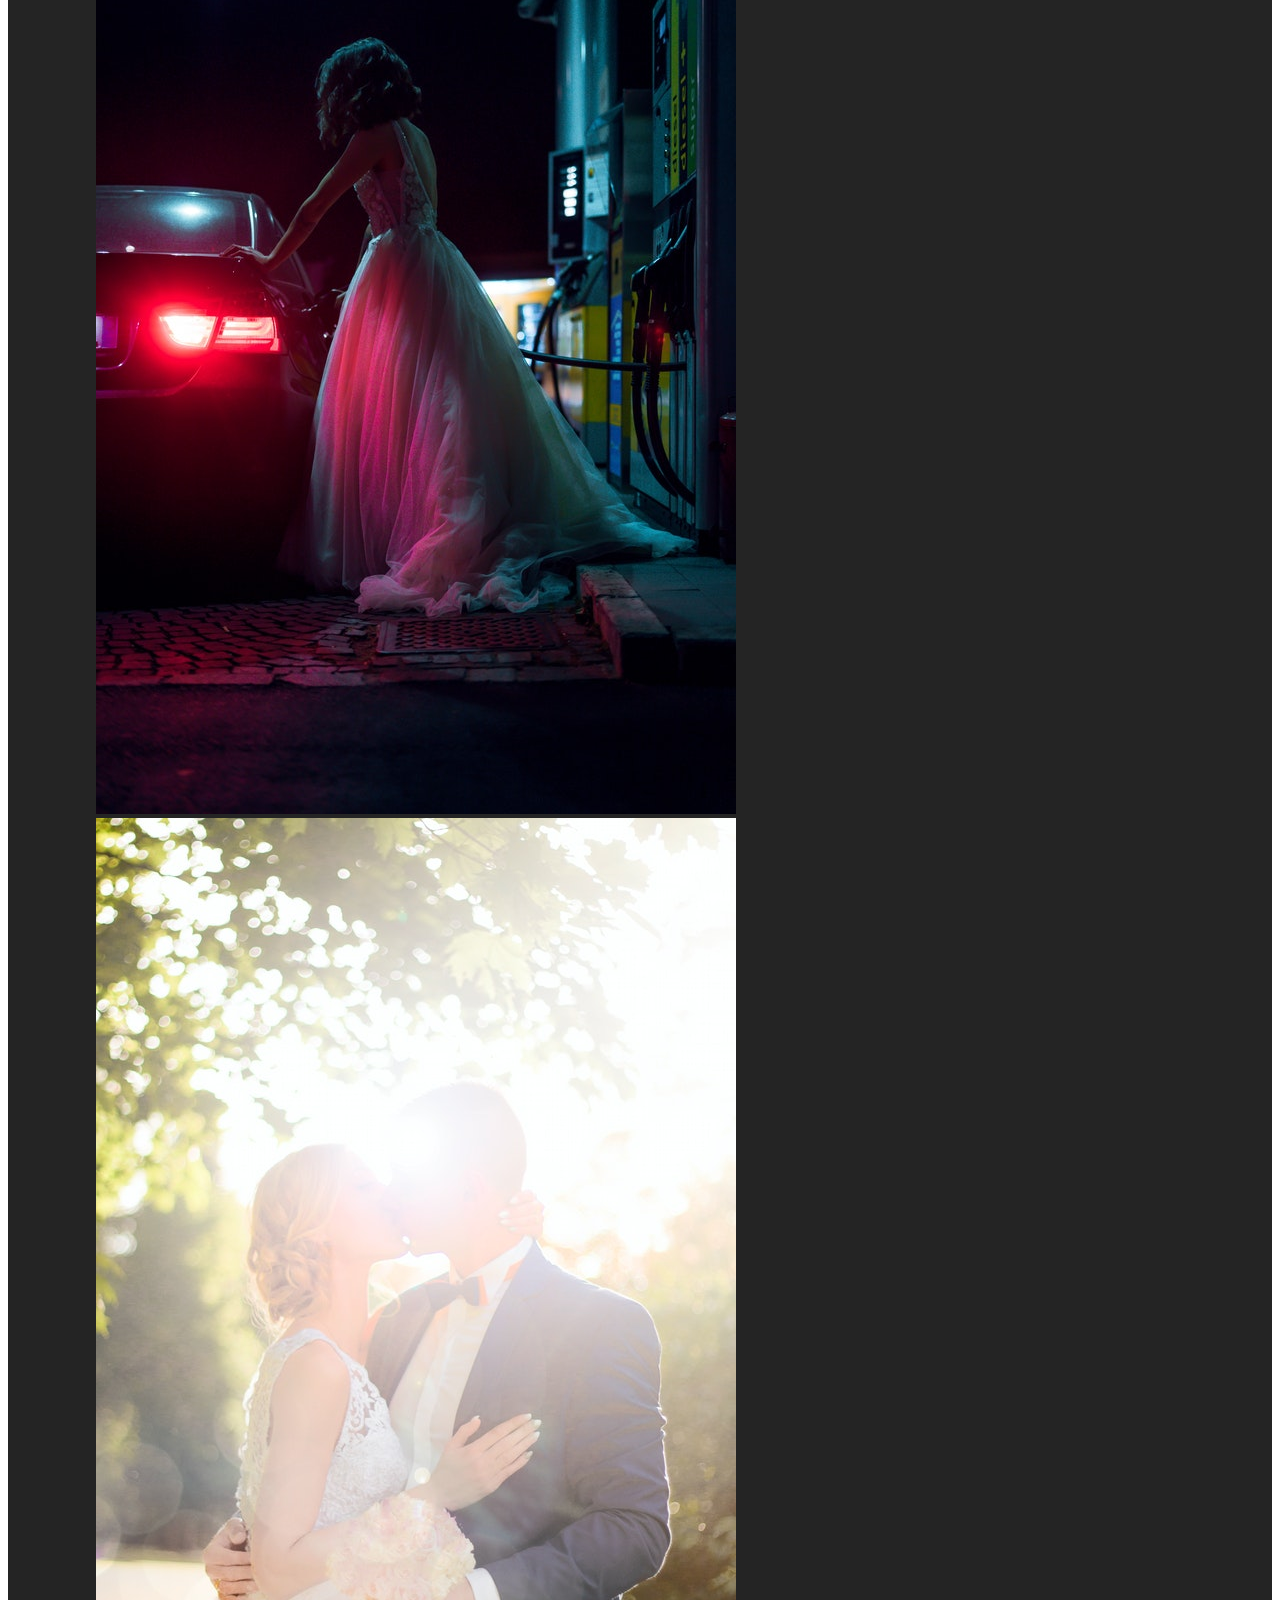
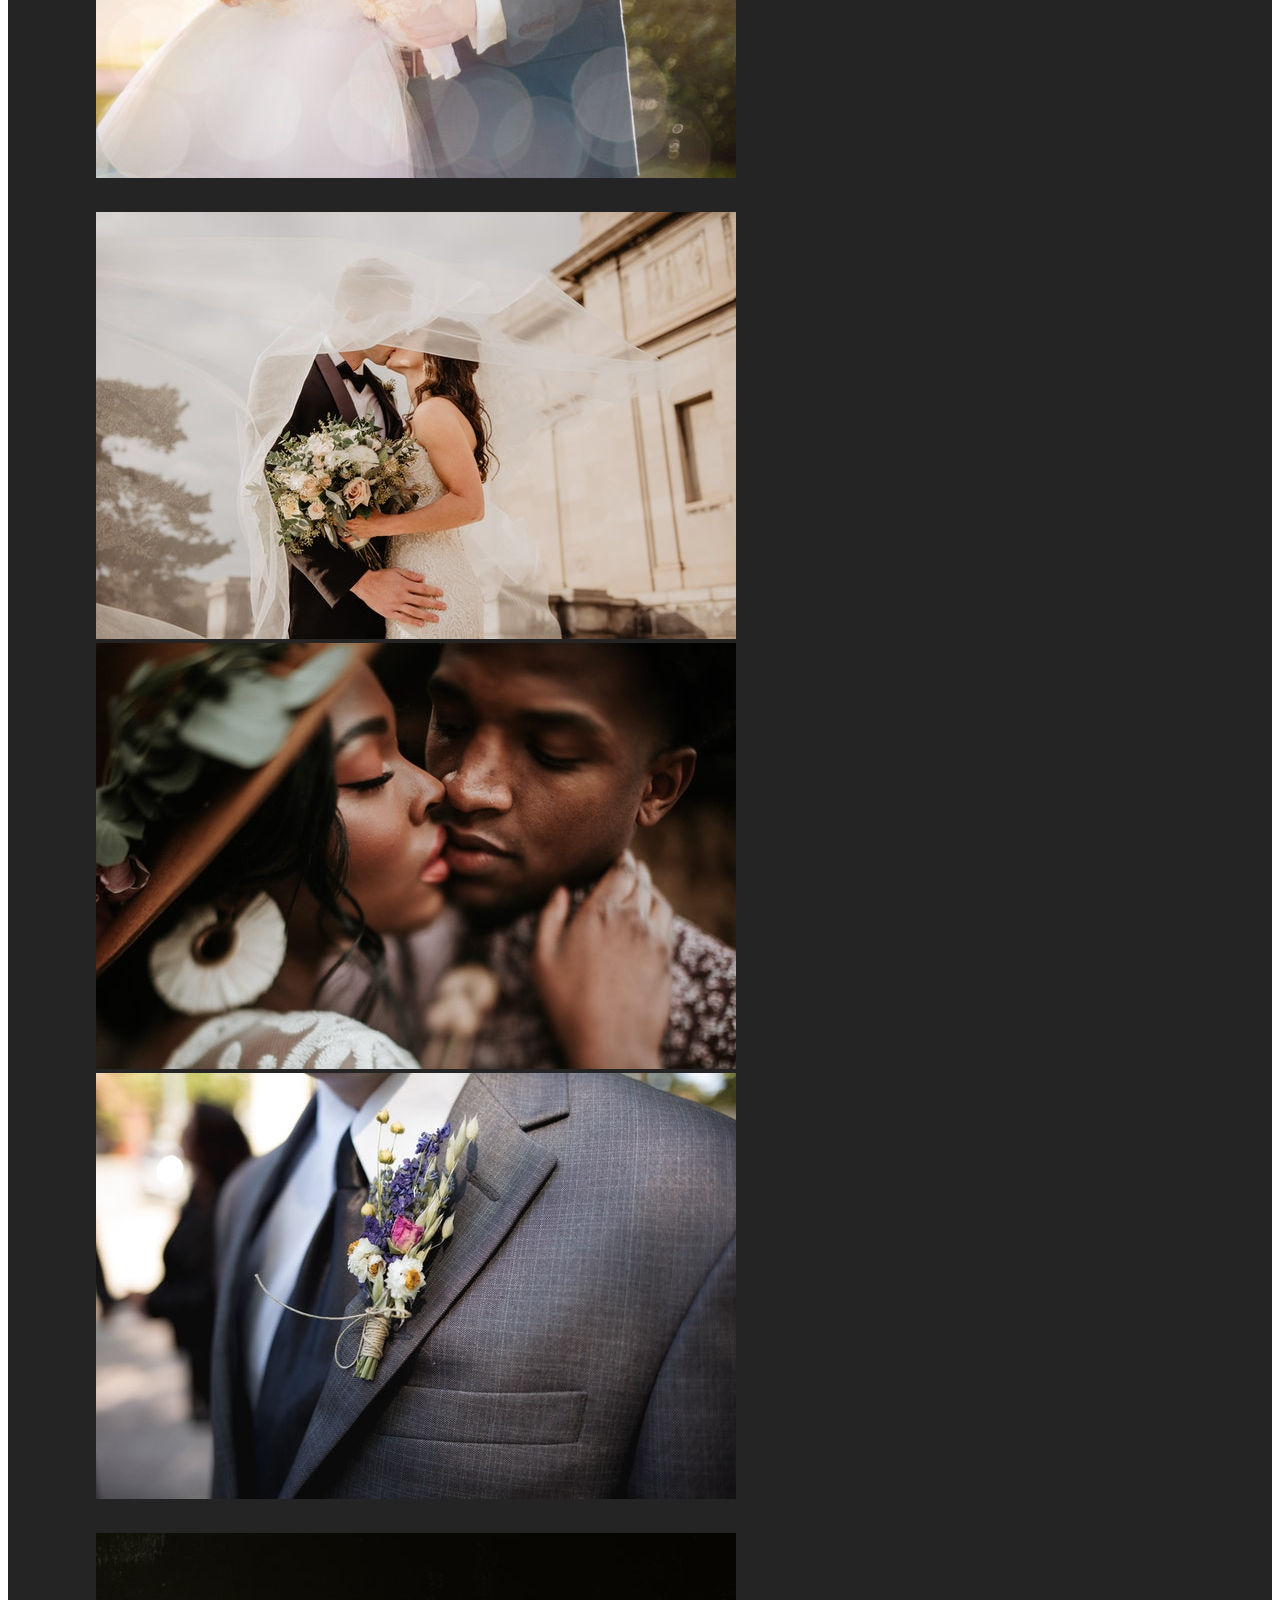
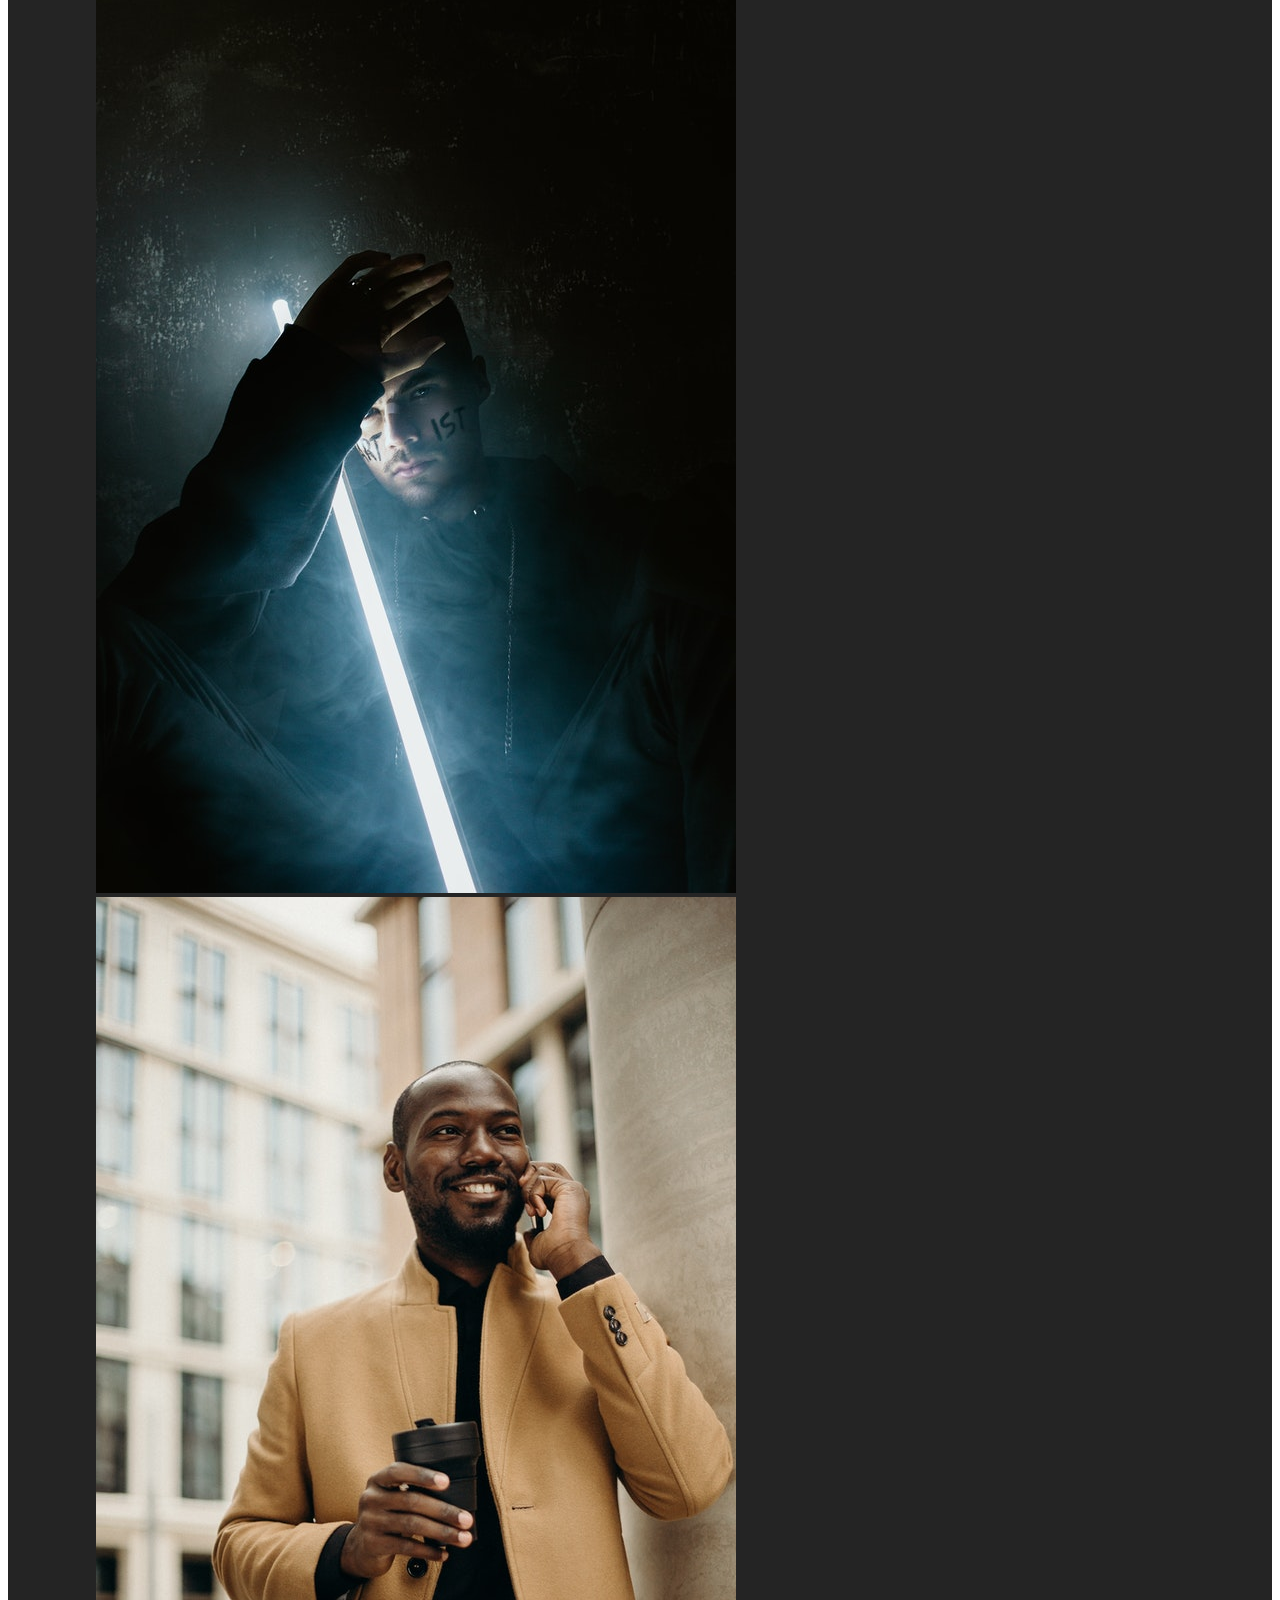
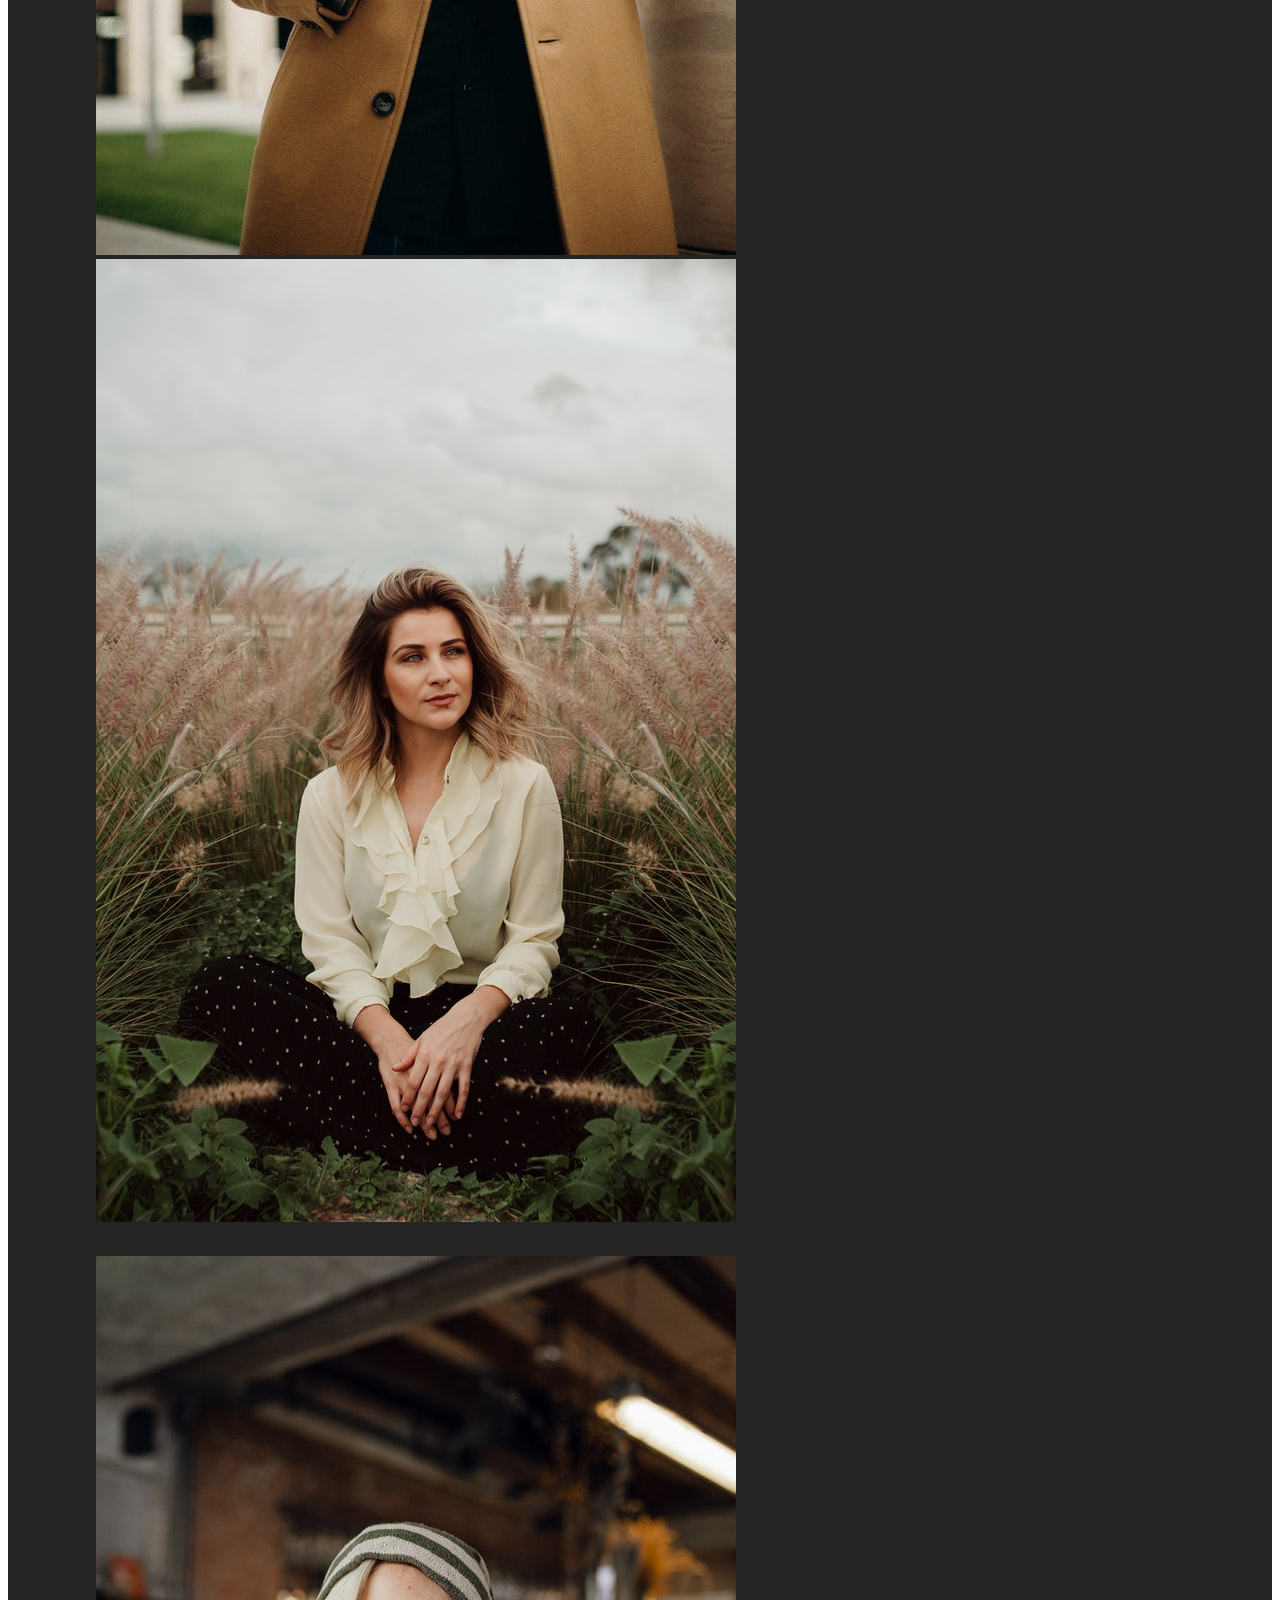
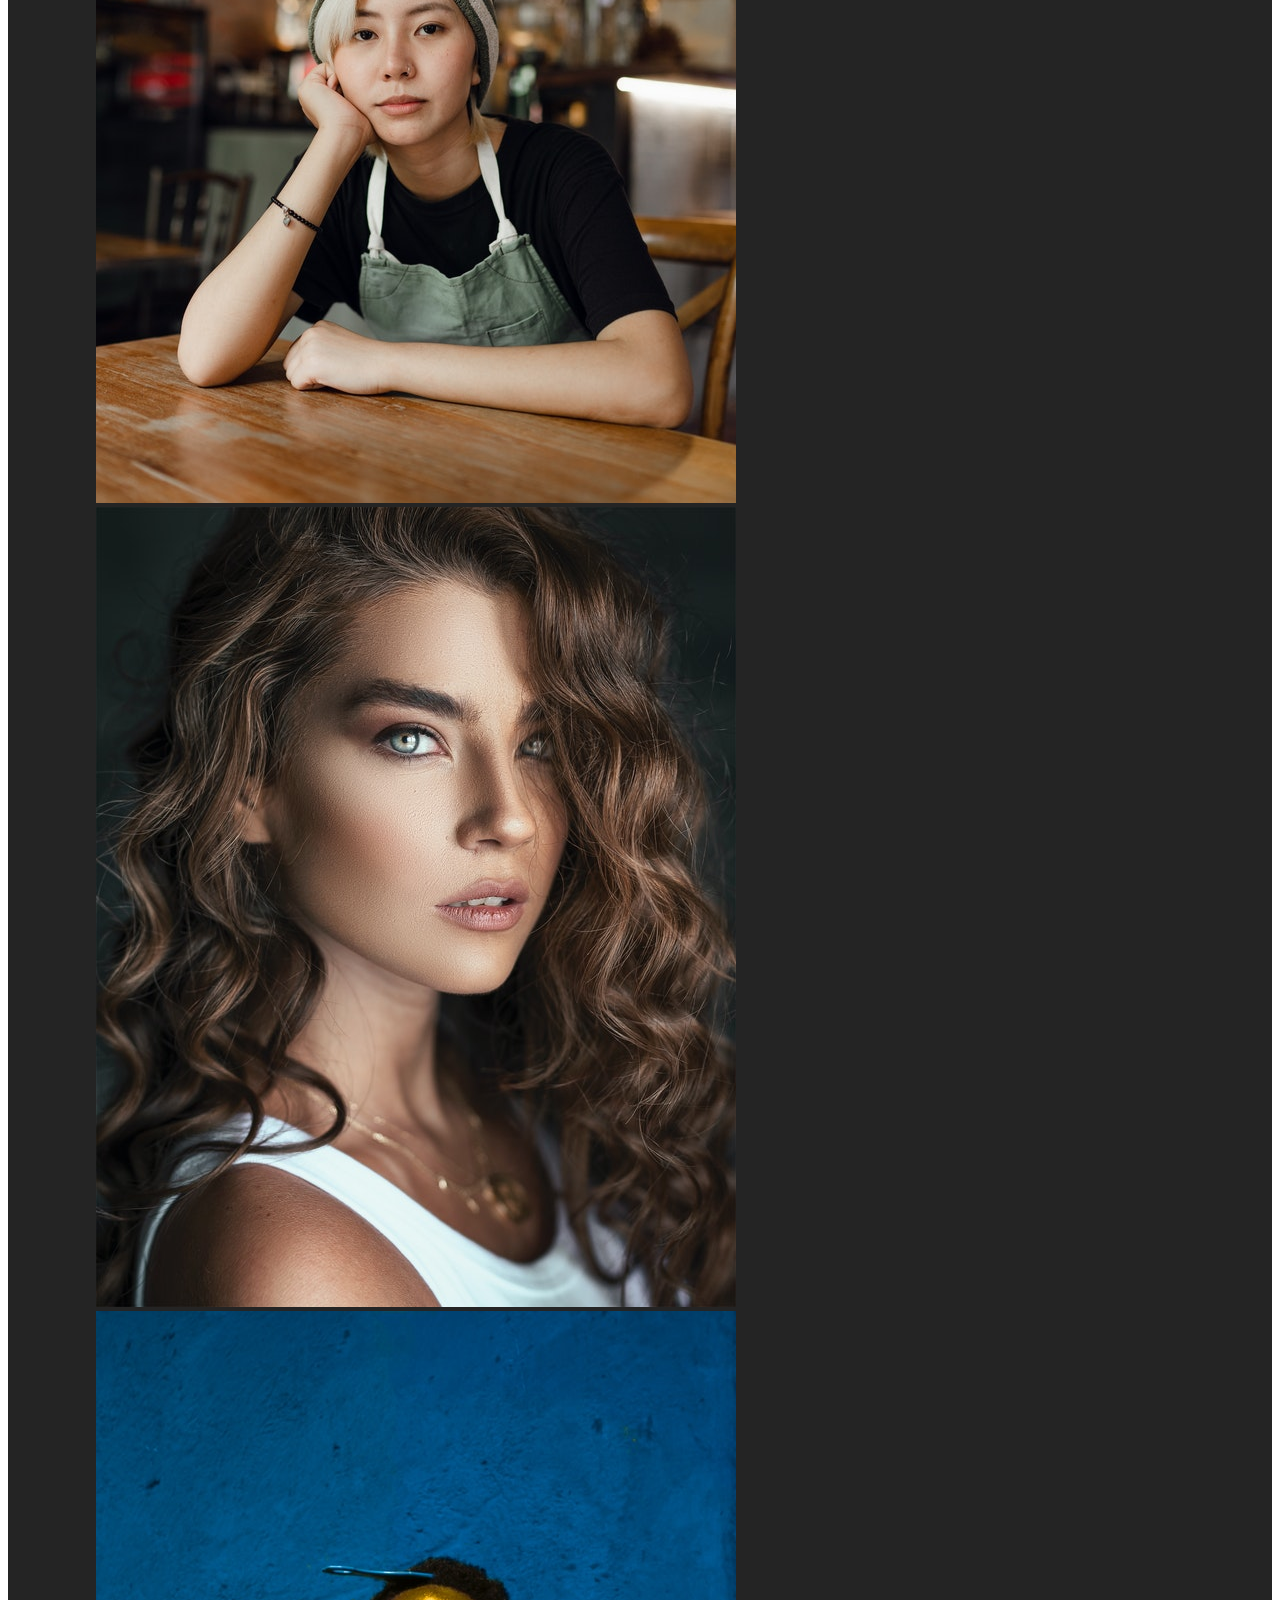
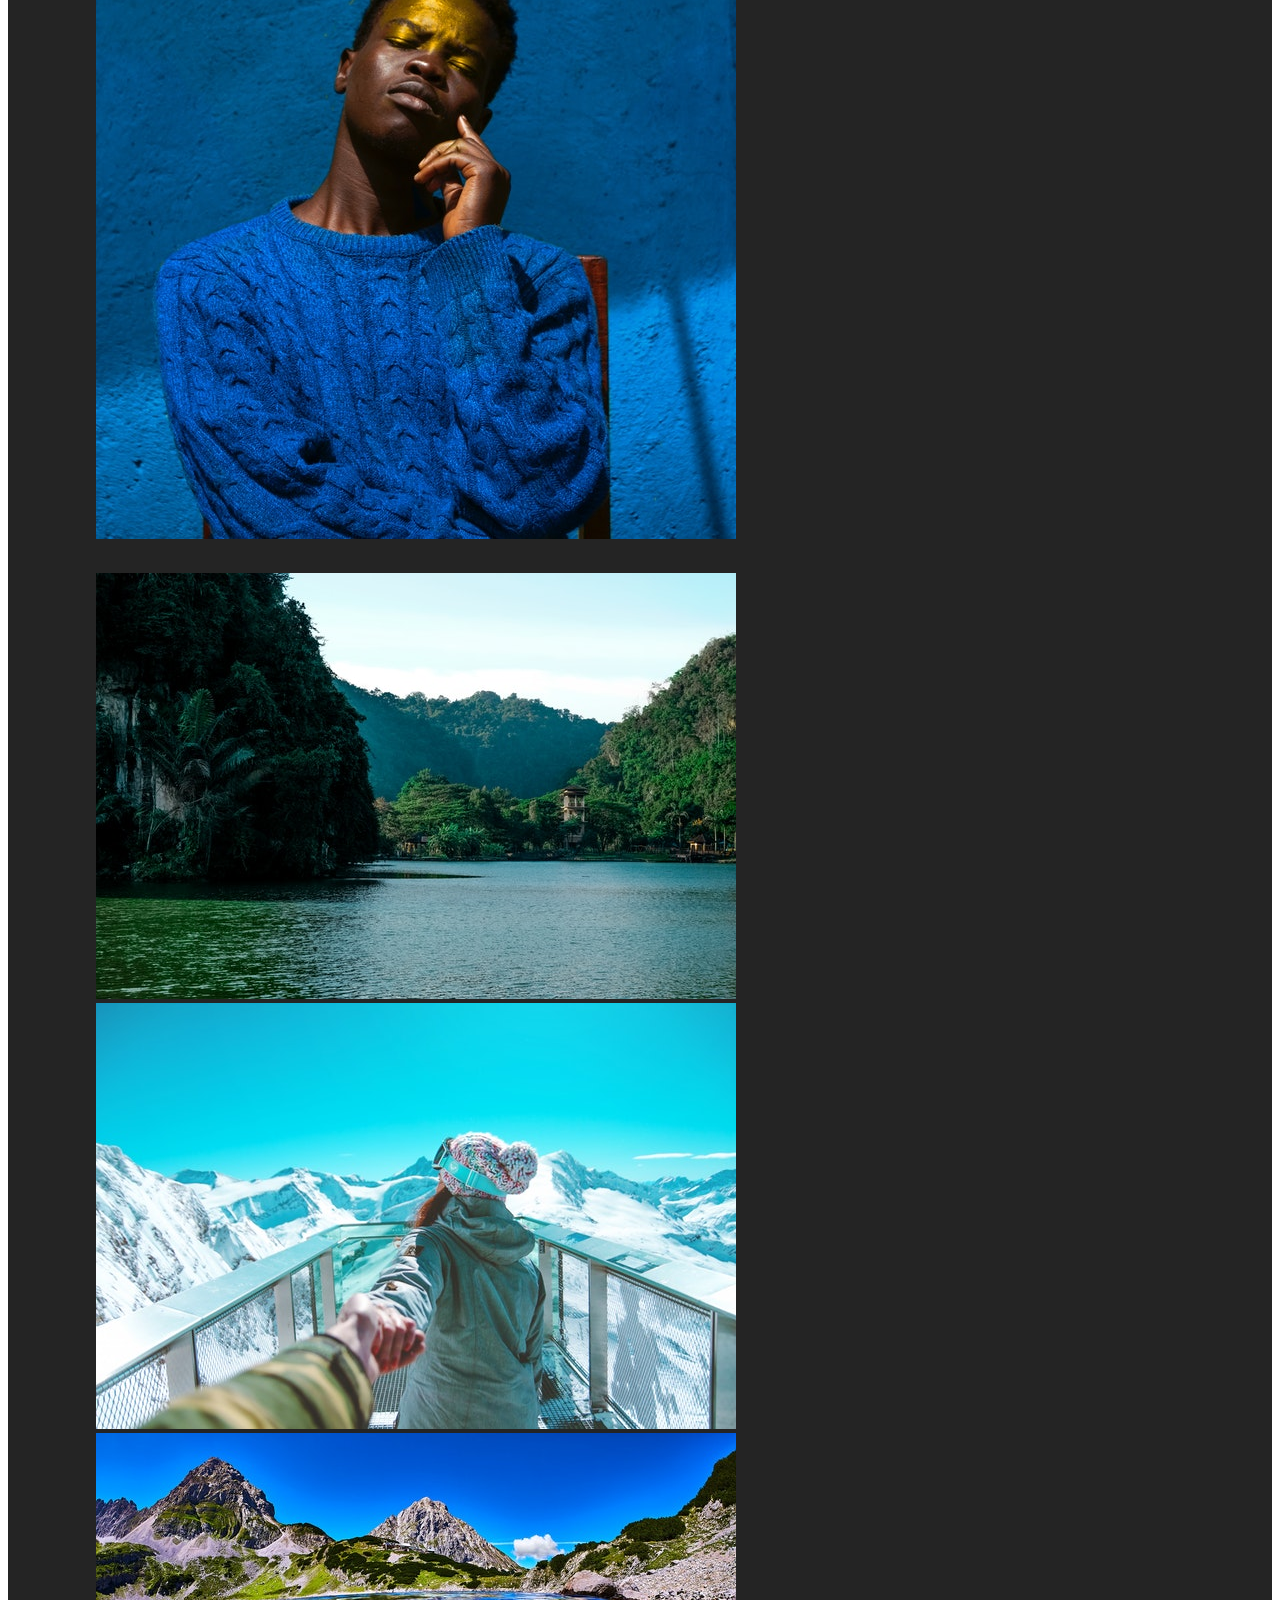
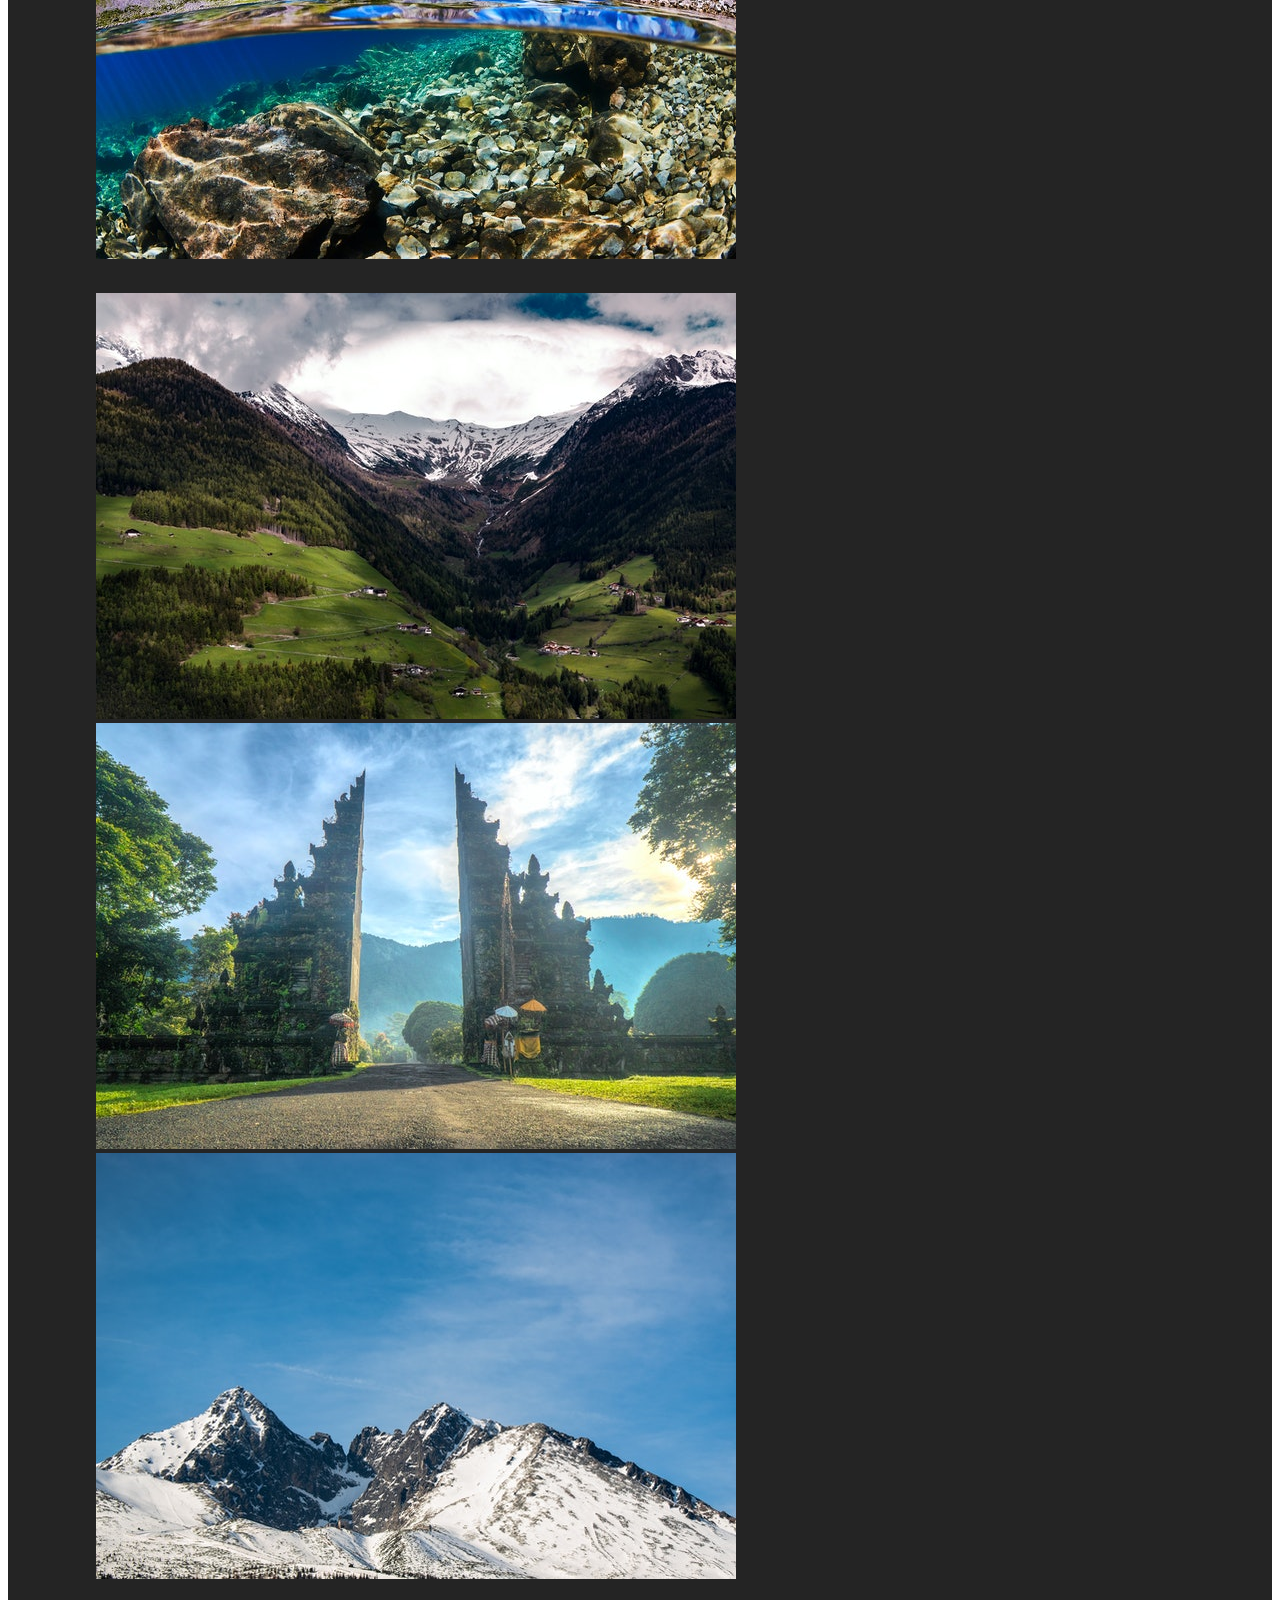
==== commit 20d3f62a: "Final webpage before testing and optimisation" ====
--- a/index.html
+++ b/index.html
@@ -1,5 +1,5 @@
 <!DOCTYPE html>
-<!-- This entire file has been modified by Fabian Gal, unless specified by a comment otherwise -->
+<!-- This entire file has been modified by Fabian Gal only -->
 <html lang="en">
     <head>
         <meta charset="UTF-8">
@@ -10,6 +10,7 @@
         <meta name="robots" content="follow">
         <meta name="keywords" content="Photography, freelance, weddings, family events, pictures, nature, portraits">
         <title>John Doe's Photography</title>
+        <link href="https://fonts.googleapis.com/css2?family=Bitter:wght@700&family=Caladea&display=swap" rel="stylesheet">
         <link rel="stylesheet" href="styles.css">
         <link rel="stylesheet" href="https://cdn.jsdelivr.net/npm/bootstrap@4.5.3/dist/css/bootstrap.min.css" integrity="sha384-TX8t27EcRE3e/ihU7zmQxVncDAy5uIKz4rEkgIXeMed4M0jlfIDPvg6uqKI2xXr2" crossorigin="anonymous">
     </head>
@@ -371,6 +372,7 @@
           
         <div class="blank-space"></div> <!-- I created this div for simplicity. I don't want to remmber each time what size was the margin I previously had in case I need a space like this again. I can just copy and paste this small div-->
 
+        <!-- Footer/about section -->
         <div class="about-John-Doe container-fluid"> <!-- This is the about section that shows at the bottom -->
             <div class="row">
                 <div class="col-md-3 image d-none d-md-flex justify-content-end">
--- a/styles.css
+++ b/styles.css
@@ -1,6 +1,22 @@
-/* This entire file has been modified by Fabian Gal, unless specified by a comment otherwise */
-
-/* Navigation bar */
+/* Most of this file has been modified by Fabian Gal, unless specified by a comment otherwise.
+
+Emiraldo Fernandes and Fawas Omoshonwon also contributed. Their contribution is noted in comments.*/
+/* Global */
+
+p, a{
+    font-family: 'Caladea', serif;
+}
+
+h1, h2, h3, h4, h5, h6{
+    font-family: 'Bitter', serif;
+}
+
+
+/* Navigation bar - Fabian Gal*/
+body, html {
+  height: 100%;
+}
+
 .logo img{
     height: 35px;
 }
@@ -19,9 +35,7 @@
 
 
 
-
-
-/* Main content */
+/* Main content - Fabian Gal*/
 
 .main-background-image{
     height: 700px;
@@ -56,7 +70,7 @@
 
 
 
-/* Galleries buttons for the carousel */
+/* Galleries buttons for the carousel - homepage - Fabian Gal*/
 
 .galleries .btn{
     margin: 0 5px;
@@ -76,7 +90,7 @@
 
 
 
-/* Carousel items and images */
+/* Carousel items and images - in homepage - Fabian Gal*/
 
 .carousel-item h3{
     color: white;
@@ -140,7 +154,7 @@
 
 
 
-/* About John Doe */
+/* About John Doe - Fabian Gal*/
 
 .about-John-Doe {
     background-color: rgb(241, 241, 241);
@@ -187,6 +201,95 @@
 
 
 
+/*Contact page - by Emiraldo Fernandes*/
+
+.margin-side{
+	margin: 0 5%;
+}
+
+/* Gallery page - Fawas Omoshonwon*/
+.container.gallery-container {
+    border-radius: 0;
+}
+
+.tz-gallery .lightbox img {
+    width: 100%;
+    margin-bottom: 30px;
+    transition: 0.2s ease-in-out;
+}
+
+.tz-gallery img {
+    border-radius: 4px;
+}
+
+
+
+
+
+
+
+/* Tic Tac Toe Game  - Fabian Gal*/
+
+
+
+.game-grid{
+    height: 483px;
+    width: 483px;
+    margin: 0 auto;
+    background-image: url(./images/Game-images/grid.png);
+    background-repeat: no-repeat;
+    background-position-y: center;
+    background-position-x: center;
+}
+
+.row-test .test{
+    float: left;
+}
+
+.test{
+    position: relative;
+    height: 159px;
+    width: 161px;
+}
+.game-grid-line{
+    width: 14px;
+}
+/* top 158 marbot 14
+middle 139
+*/
+
+.test img{
+    position: absolute;
+    top: 40px;
+    right: 40px;
+    margin-left: auto;
+    margin-right: auto;
+}
+
+.game-hide-x{
+    display:none;
+}
+
+.game-hide-o{
+    display: none;
+}
+
+.test:hover {
+    cursor: pointer;
+}
+
+
+/* this class will not allow the user to interract for the time the compute's turn is due */
+/* https://stackoverflow.com/questions/15207177/disable-button-with-timeout */
+
+div.disabled { 
+    pointer-events: none; 
+    -webkit-user-select: none; -moz-user-select: none; -ms-user-select: none; 
+    user-select: none;          
+}
+div.disabled *:focus { outline: 0; }
+
+
 
 
 
@@ -243,7 +346,7 @@
     }
 
     .overlay-container .overlay{
-        padding-bottom: 25px; /* Added padding to raise up the text above the carousel indicators*/
+        padding-bottom: 25px; /* Added padding to raise up the text above the carousel indicators in homepage*/
     }
 
     .hide-on-mobile{
@@ -272,14 +375,28 @@
     .about-John-Doe h5, .about-John-Doe .about p{
         text-align: center;
     }
-}
-
-<<<<<<< HEAD
-@media (max-width: 950px) {
-=======
-
-
-/* Talet size */
+
+
+	/* this was made by Emiraldo*/
+	/*For centering the placeholder*/
+	.placeholder{
+
+		display: center;
+	}
+
+
+
+
+
+
+
+
+
+
+
+}
+
+
 @media (max-width: 950px) {
     .hide-on-tablet{
         display: none !important; /* Class that hides the content/row I do not want showing on tablet size, mostly to correspond with the wireframe*/
@@ -303,16 +420,3 @@
 @media (min-width: 1555px) {
 
 }
-.gallery{
-    margin: 10px 50px;
-
-}
-.gallery img{
-    transition: 1s;
-    padding:15px;
-    width: 200px;
-}
-.gallery img: hover{
-    filter: grayscale(100%);
-    transform: scale(1.1);
-}
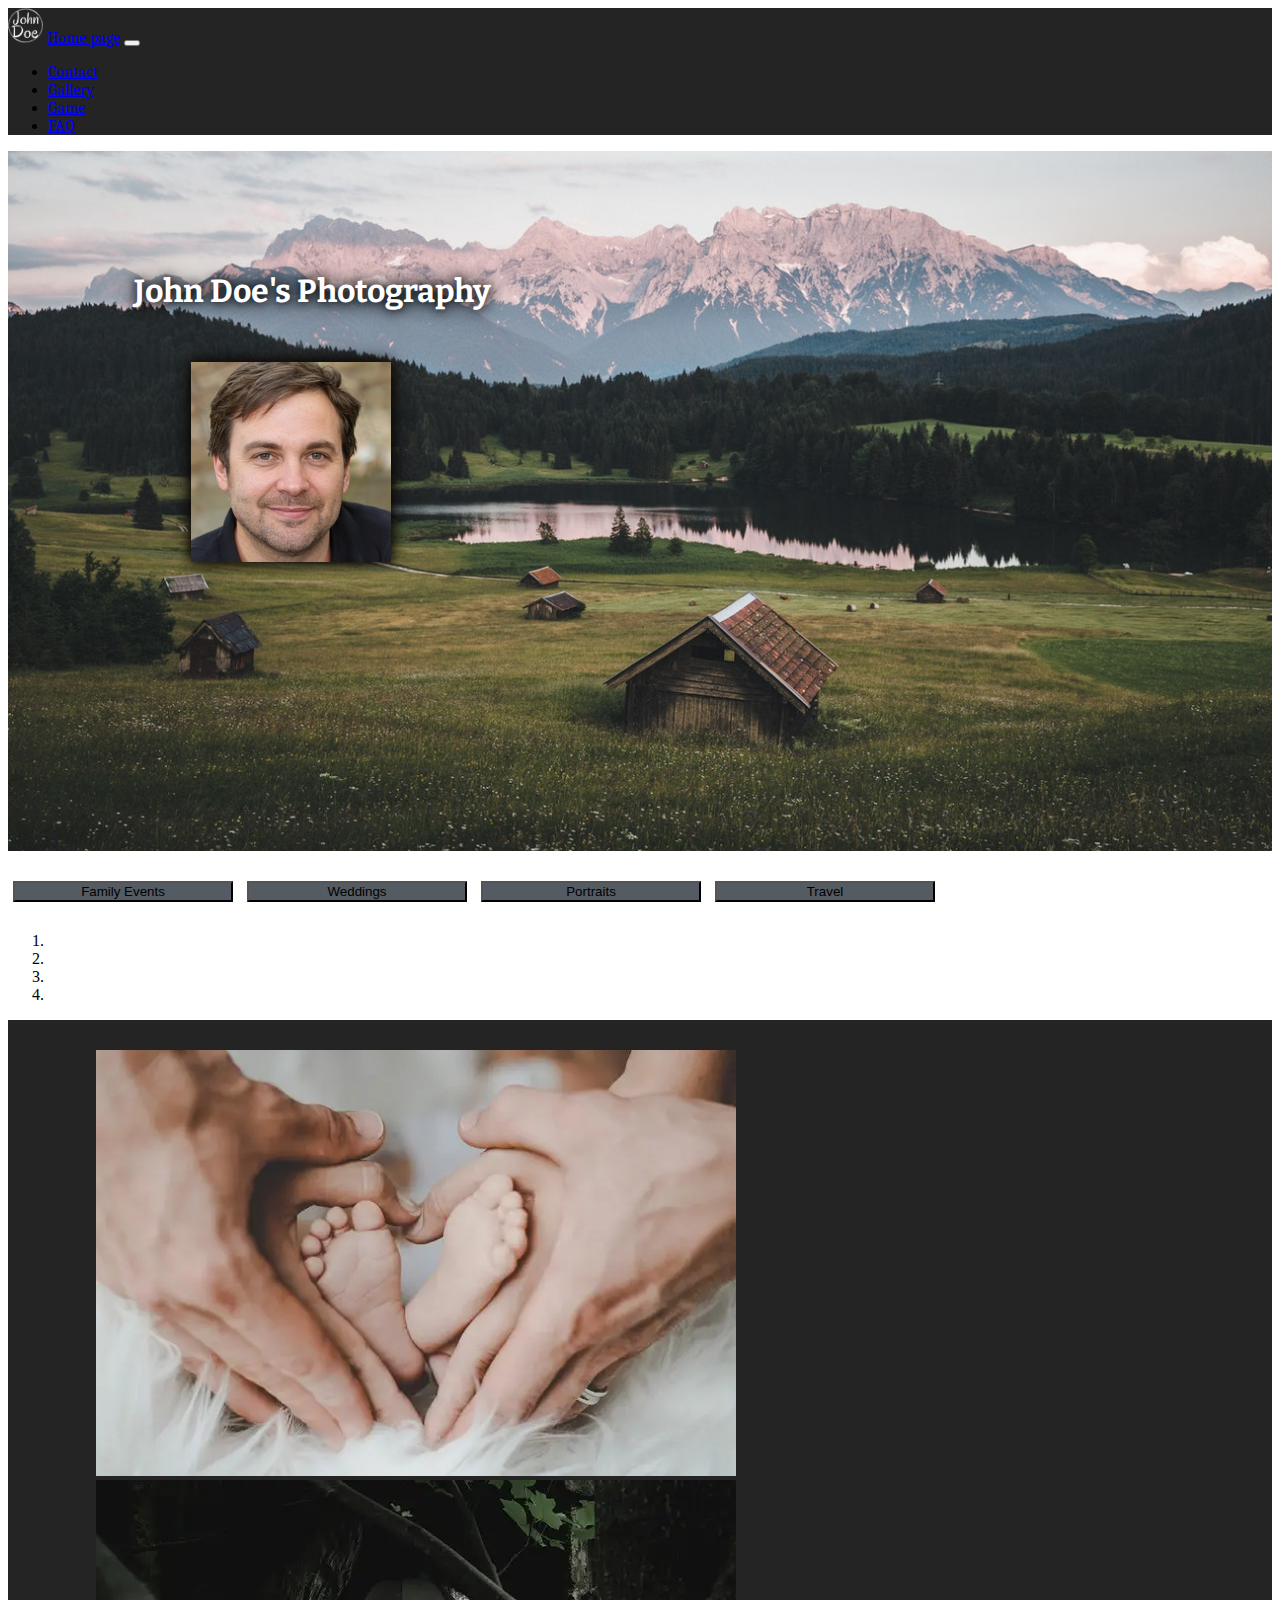
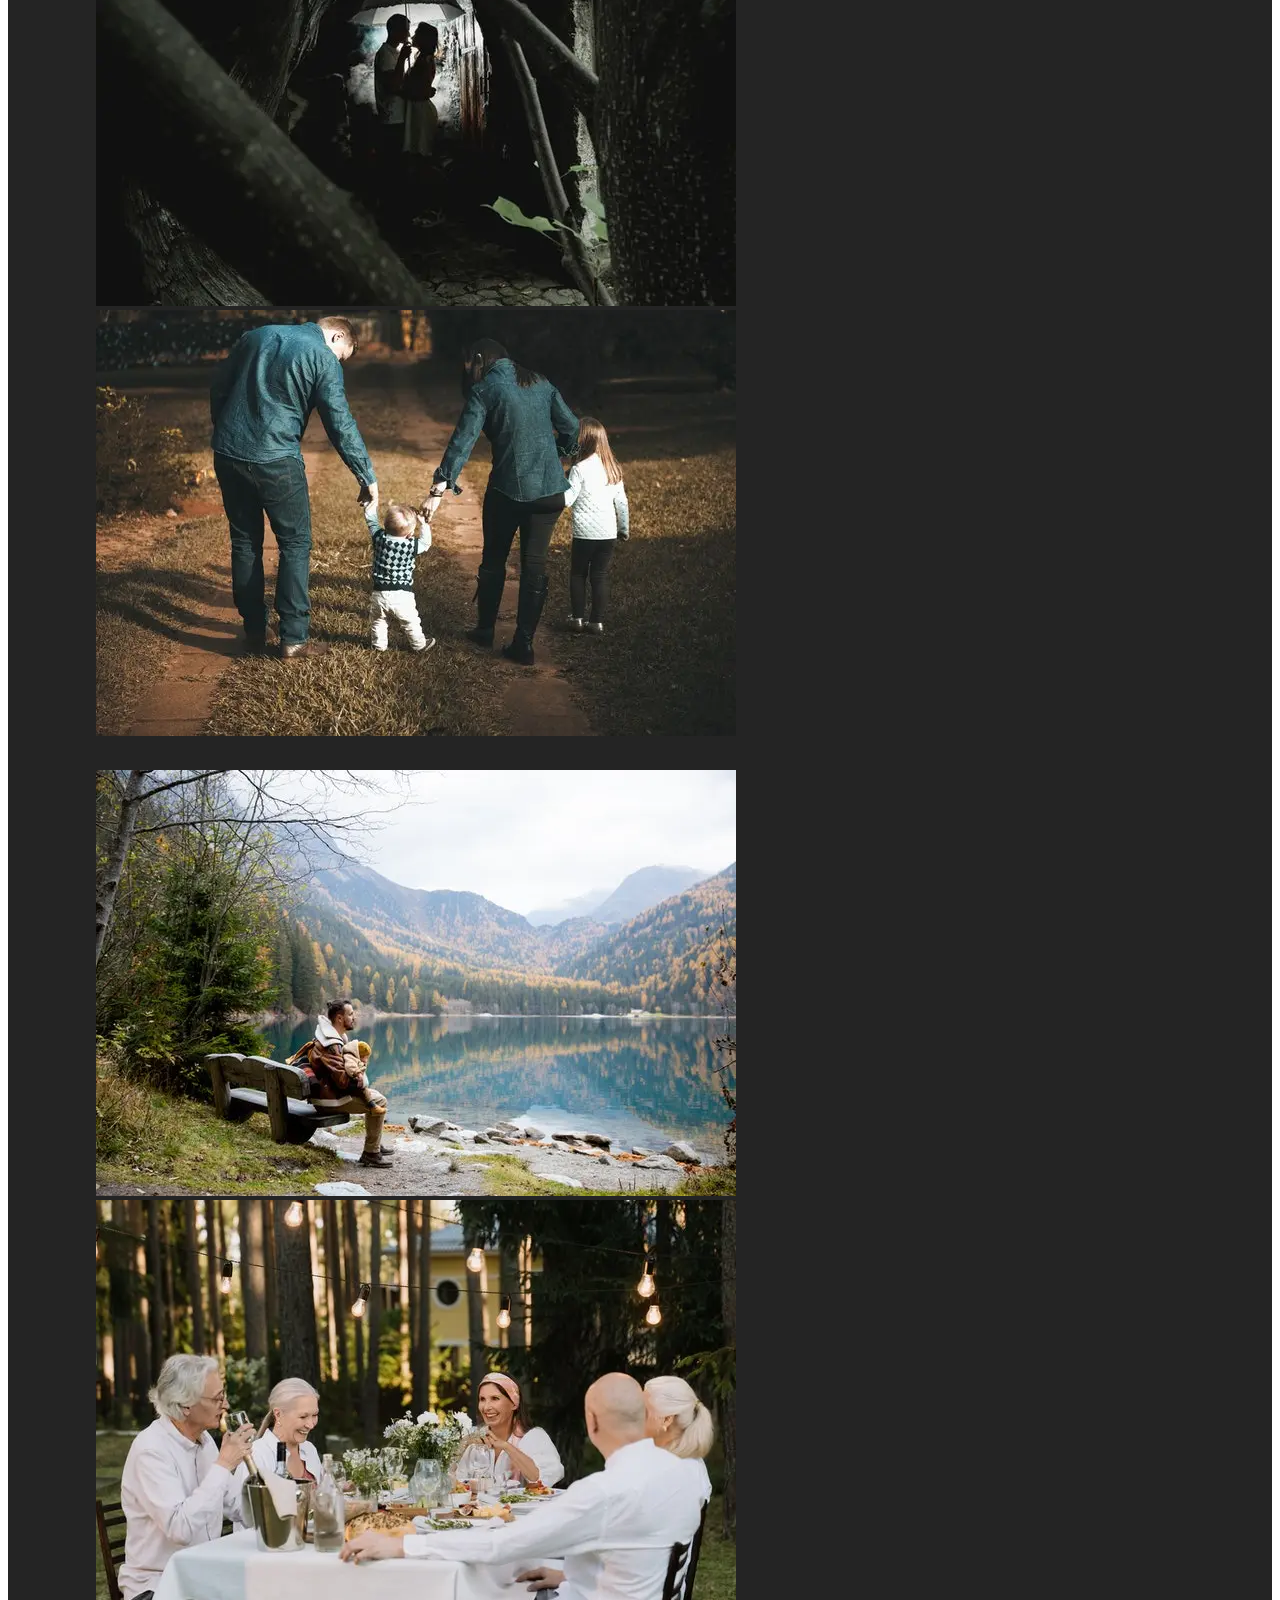
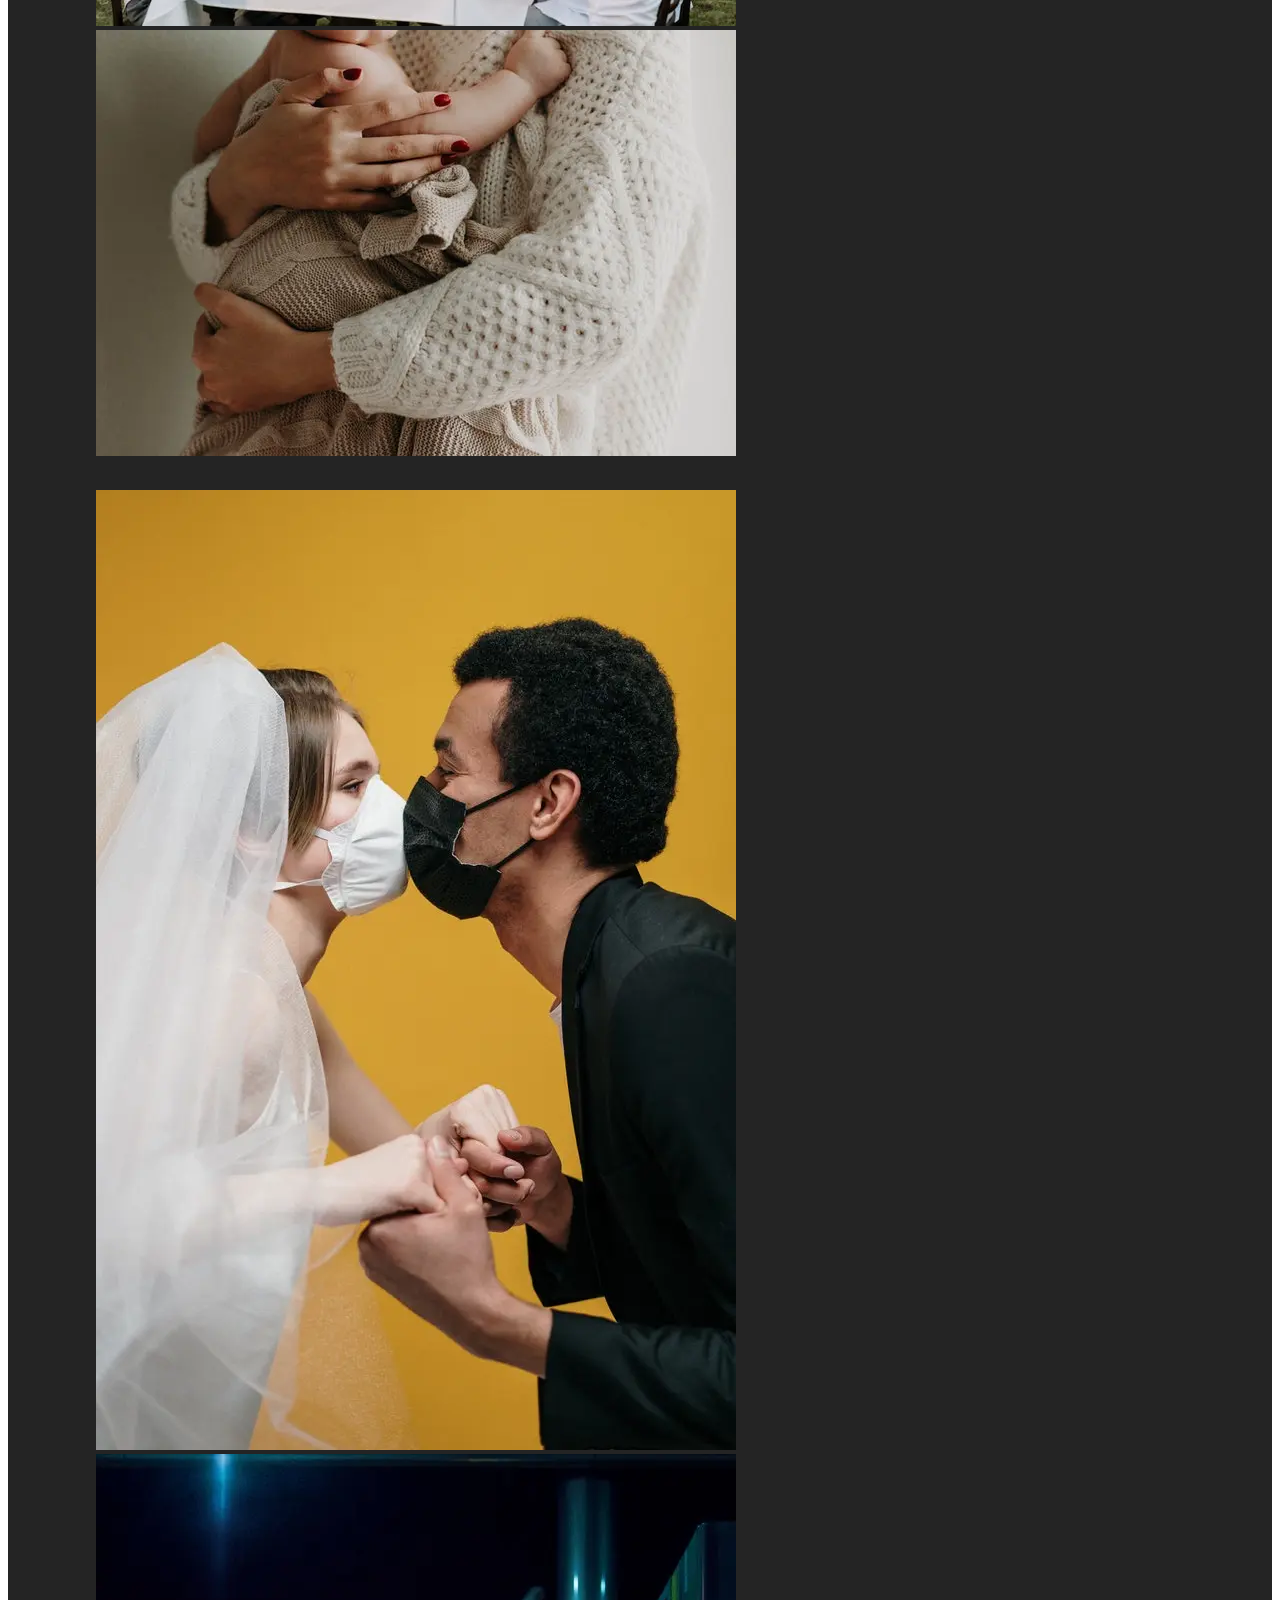
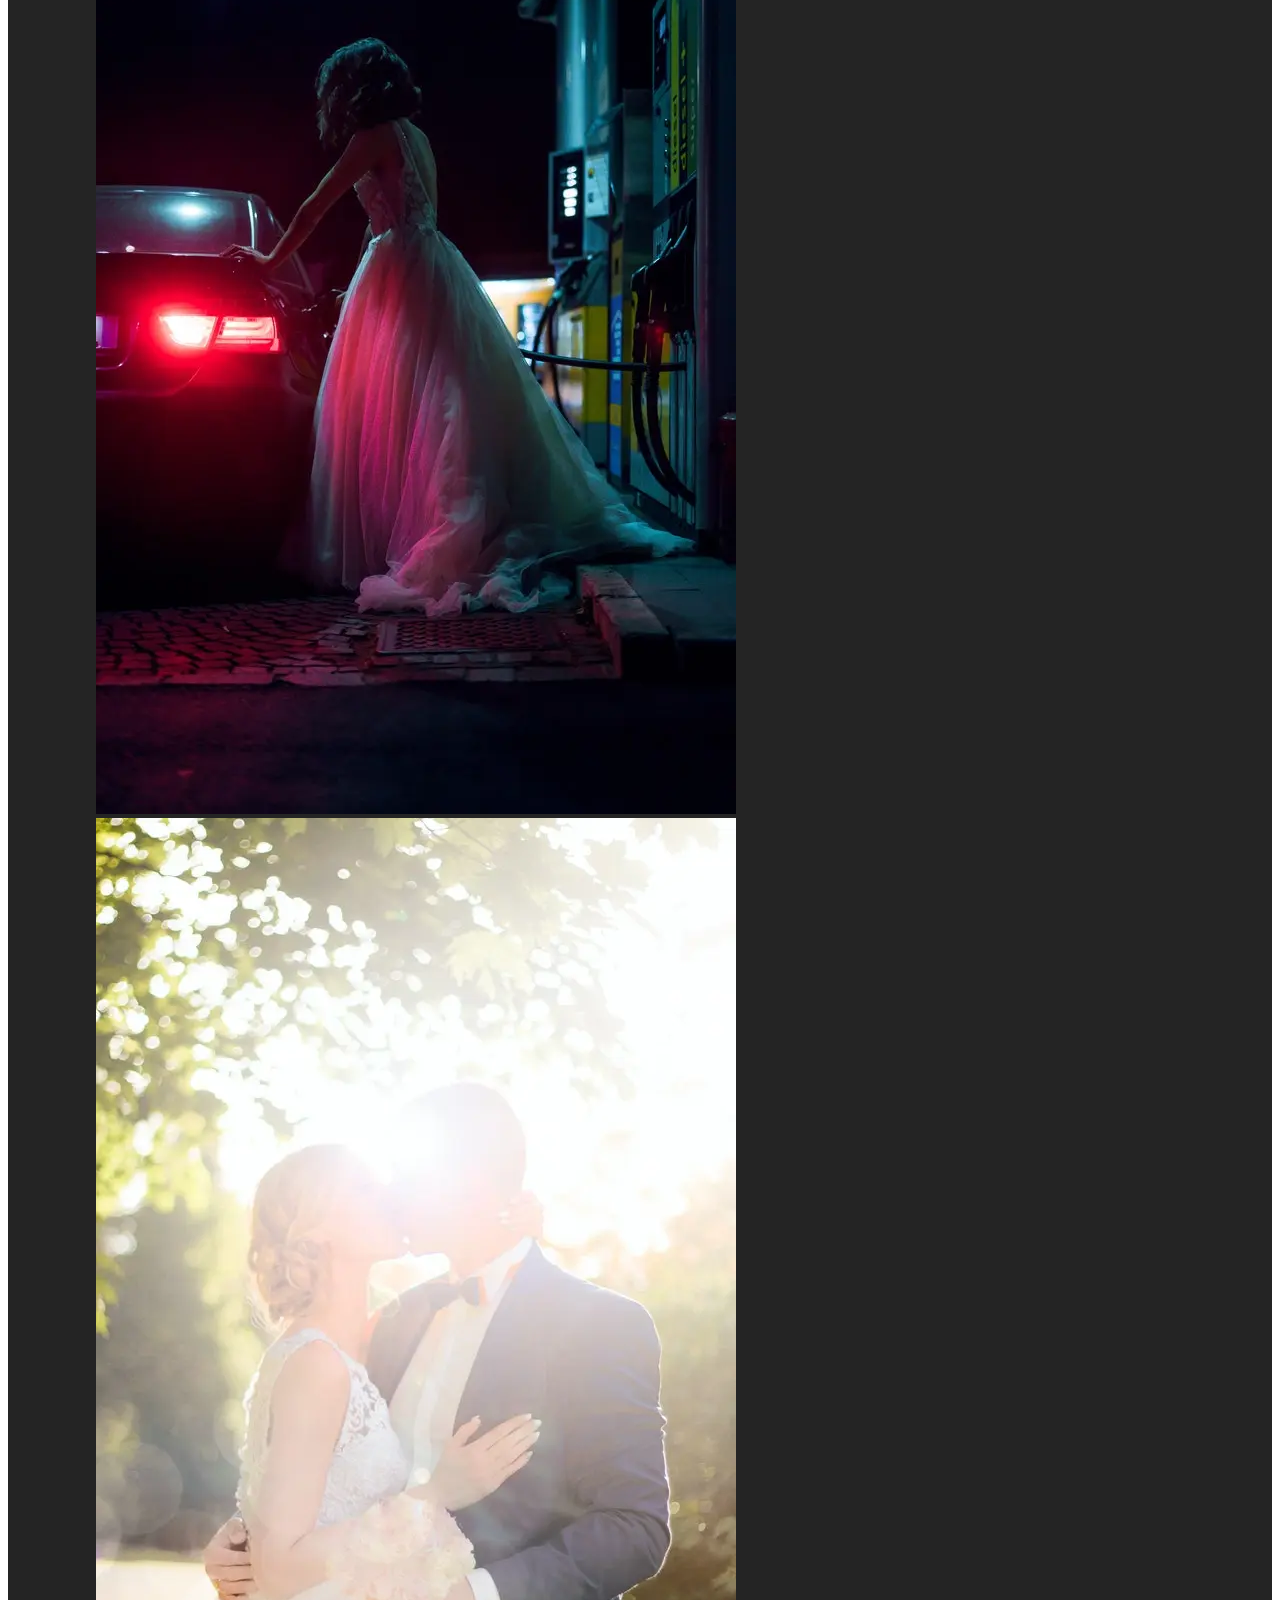
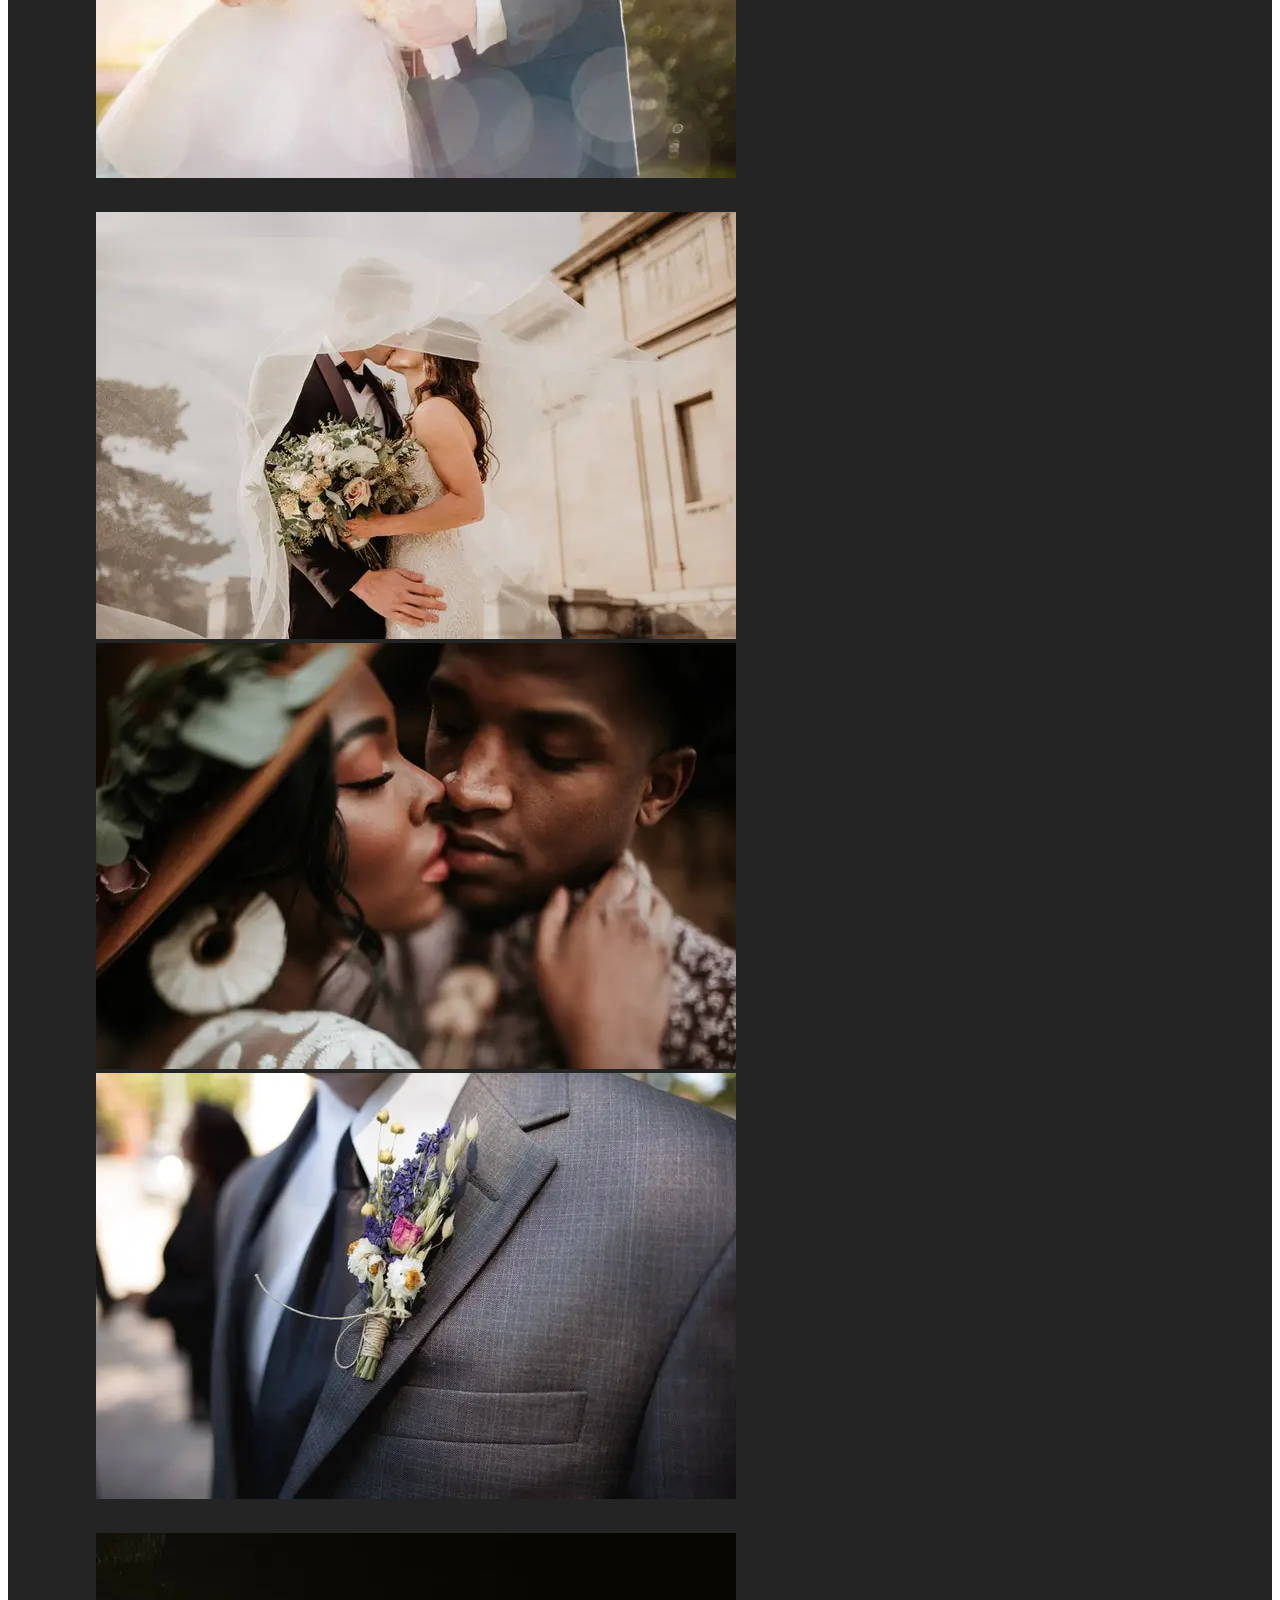
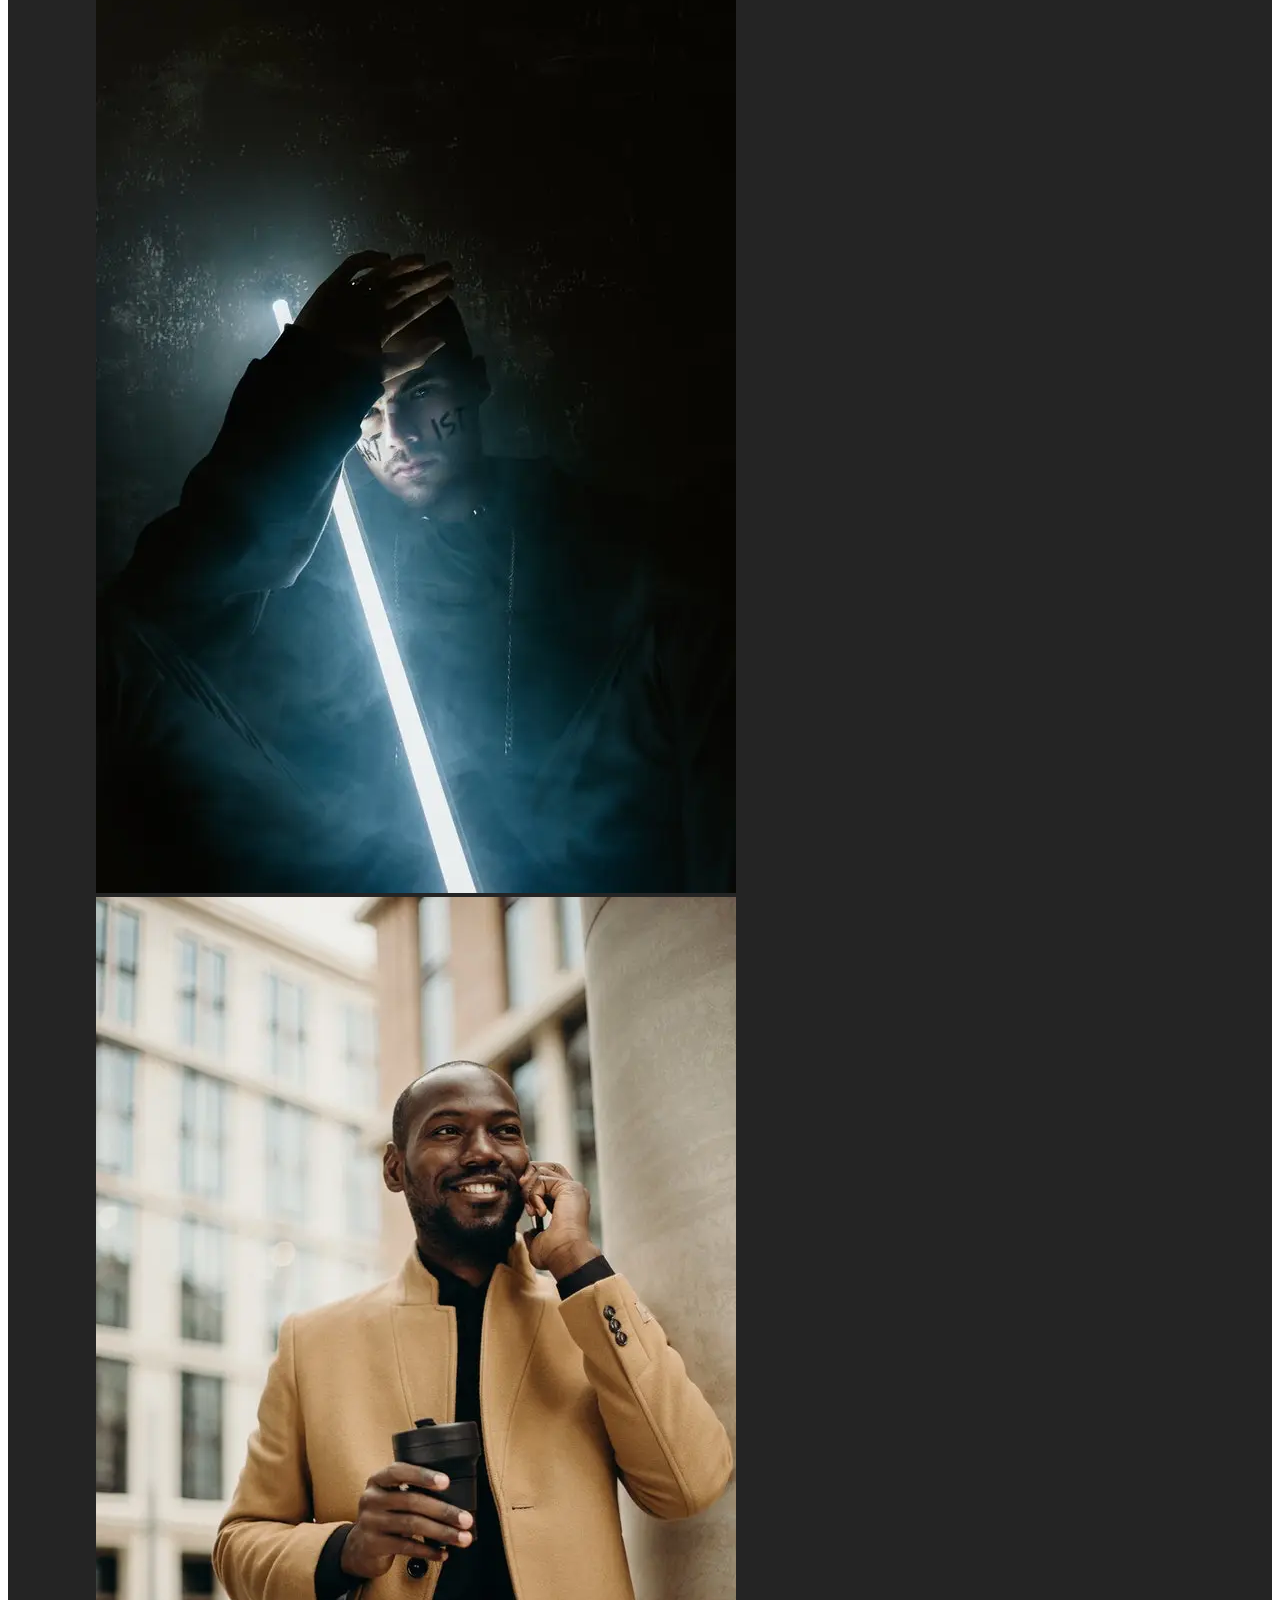
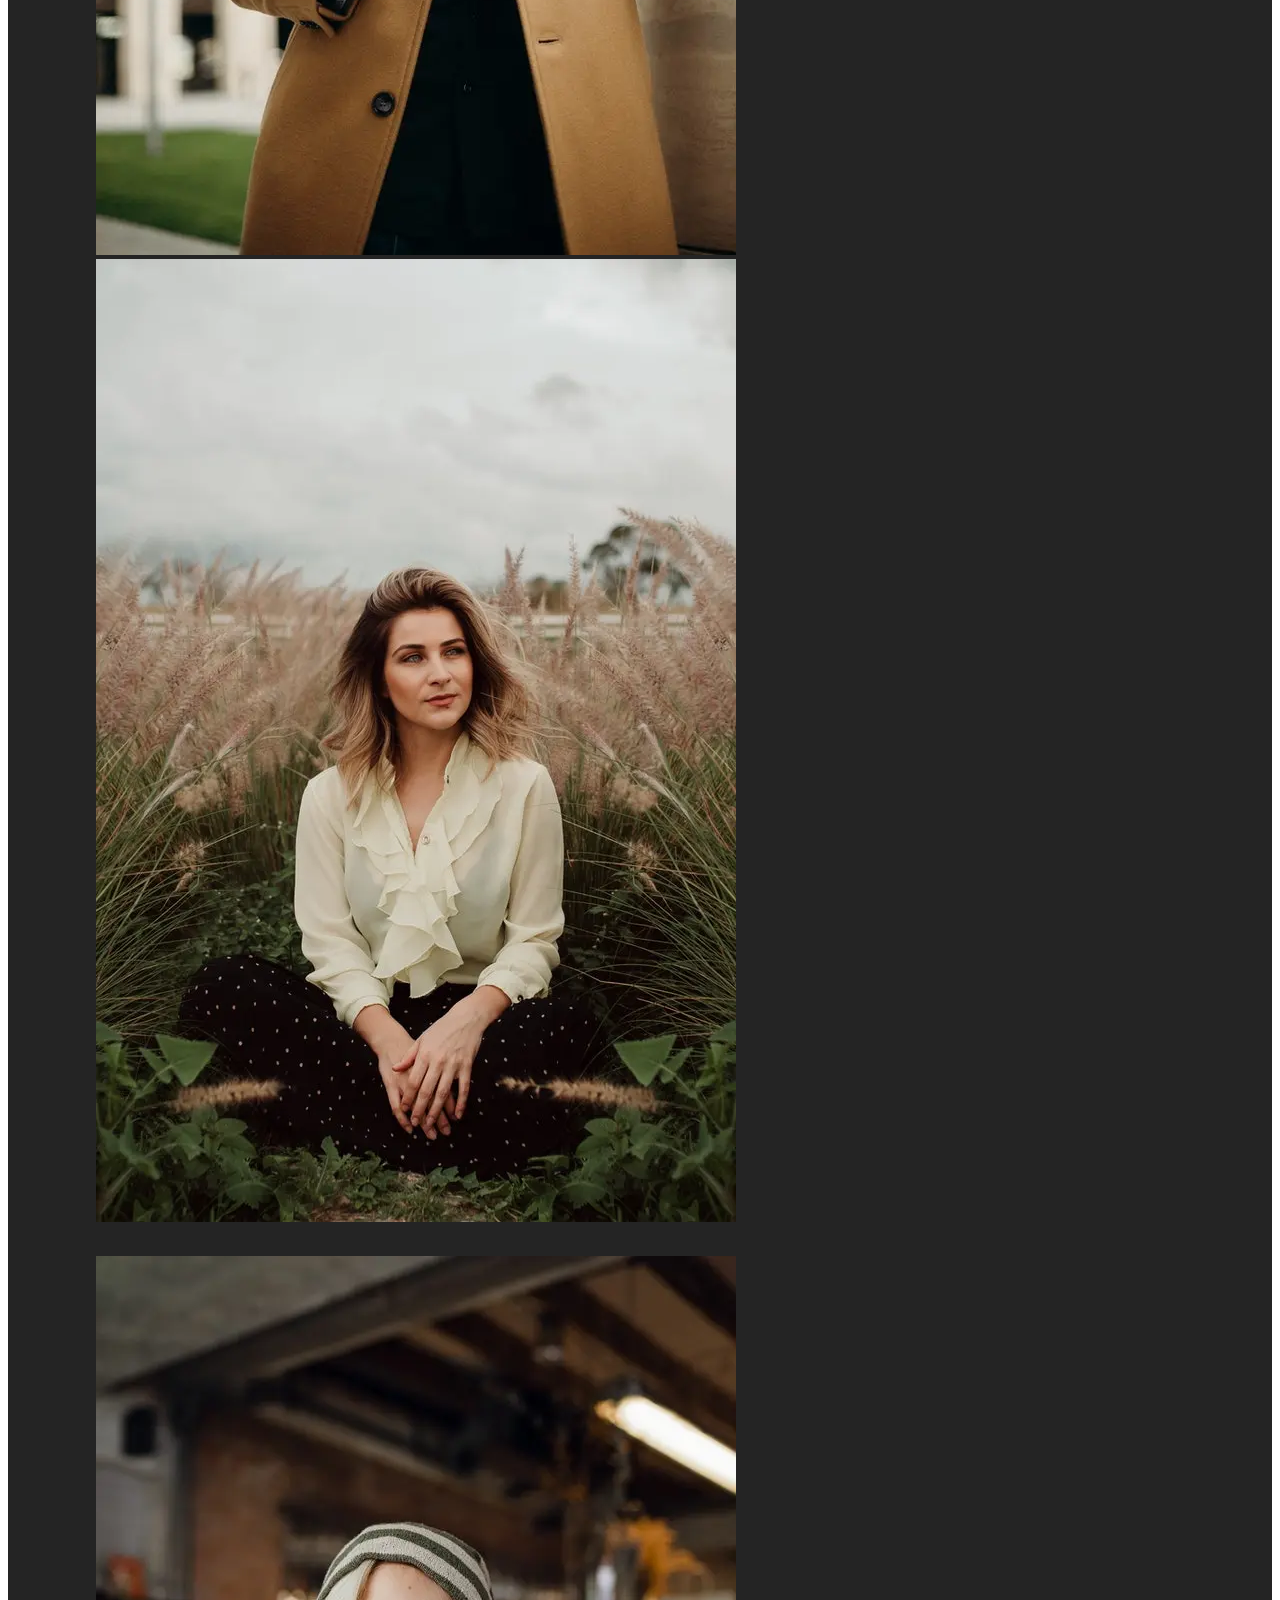
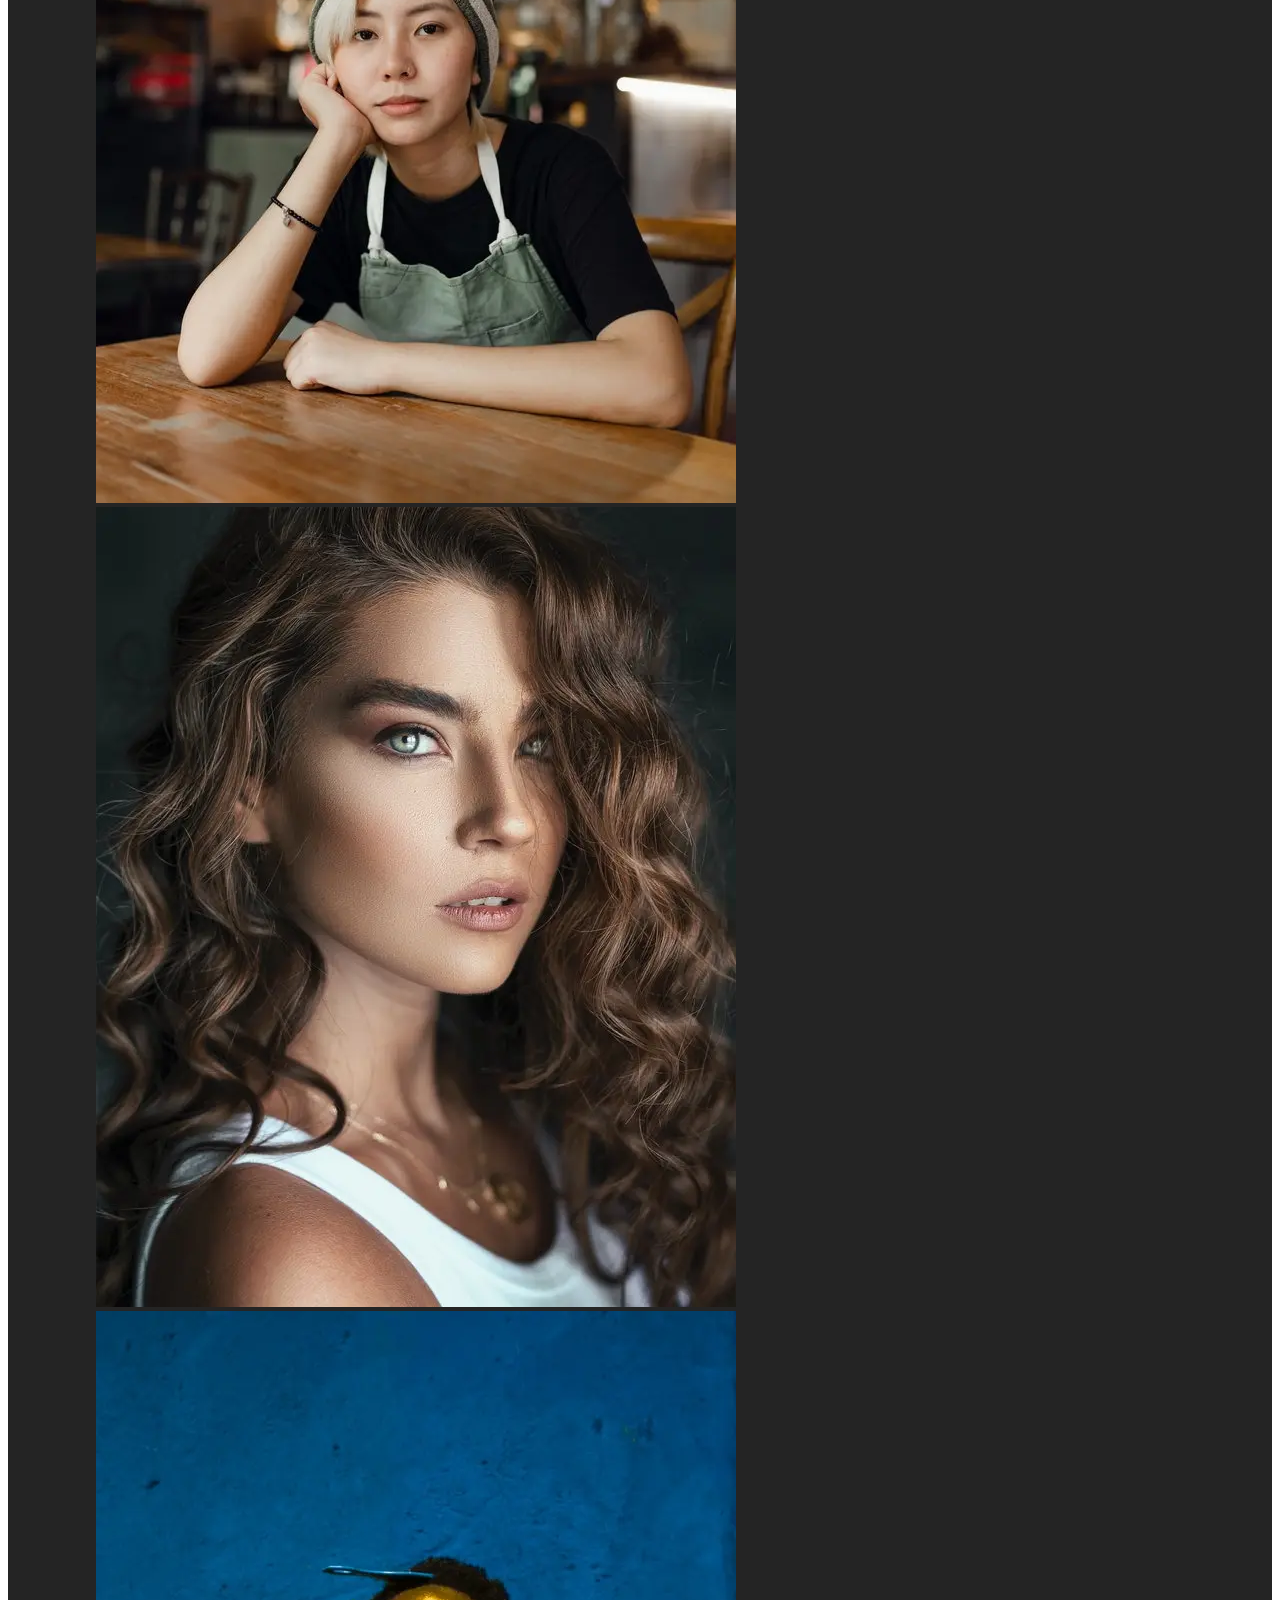
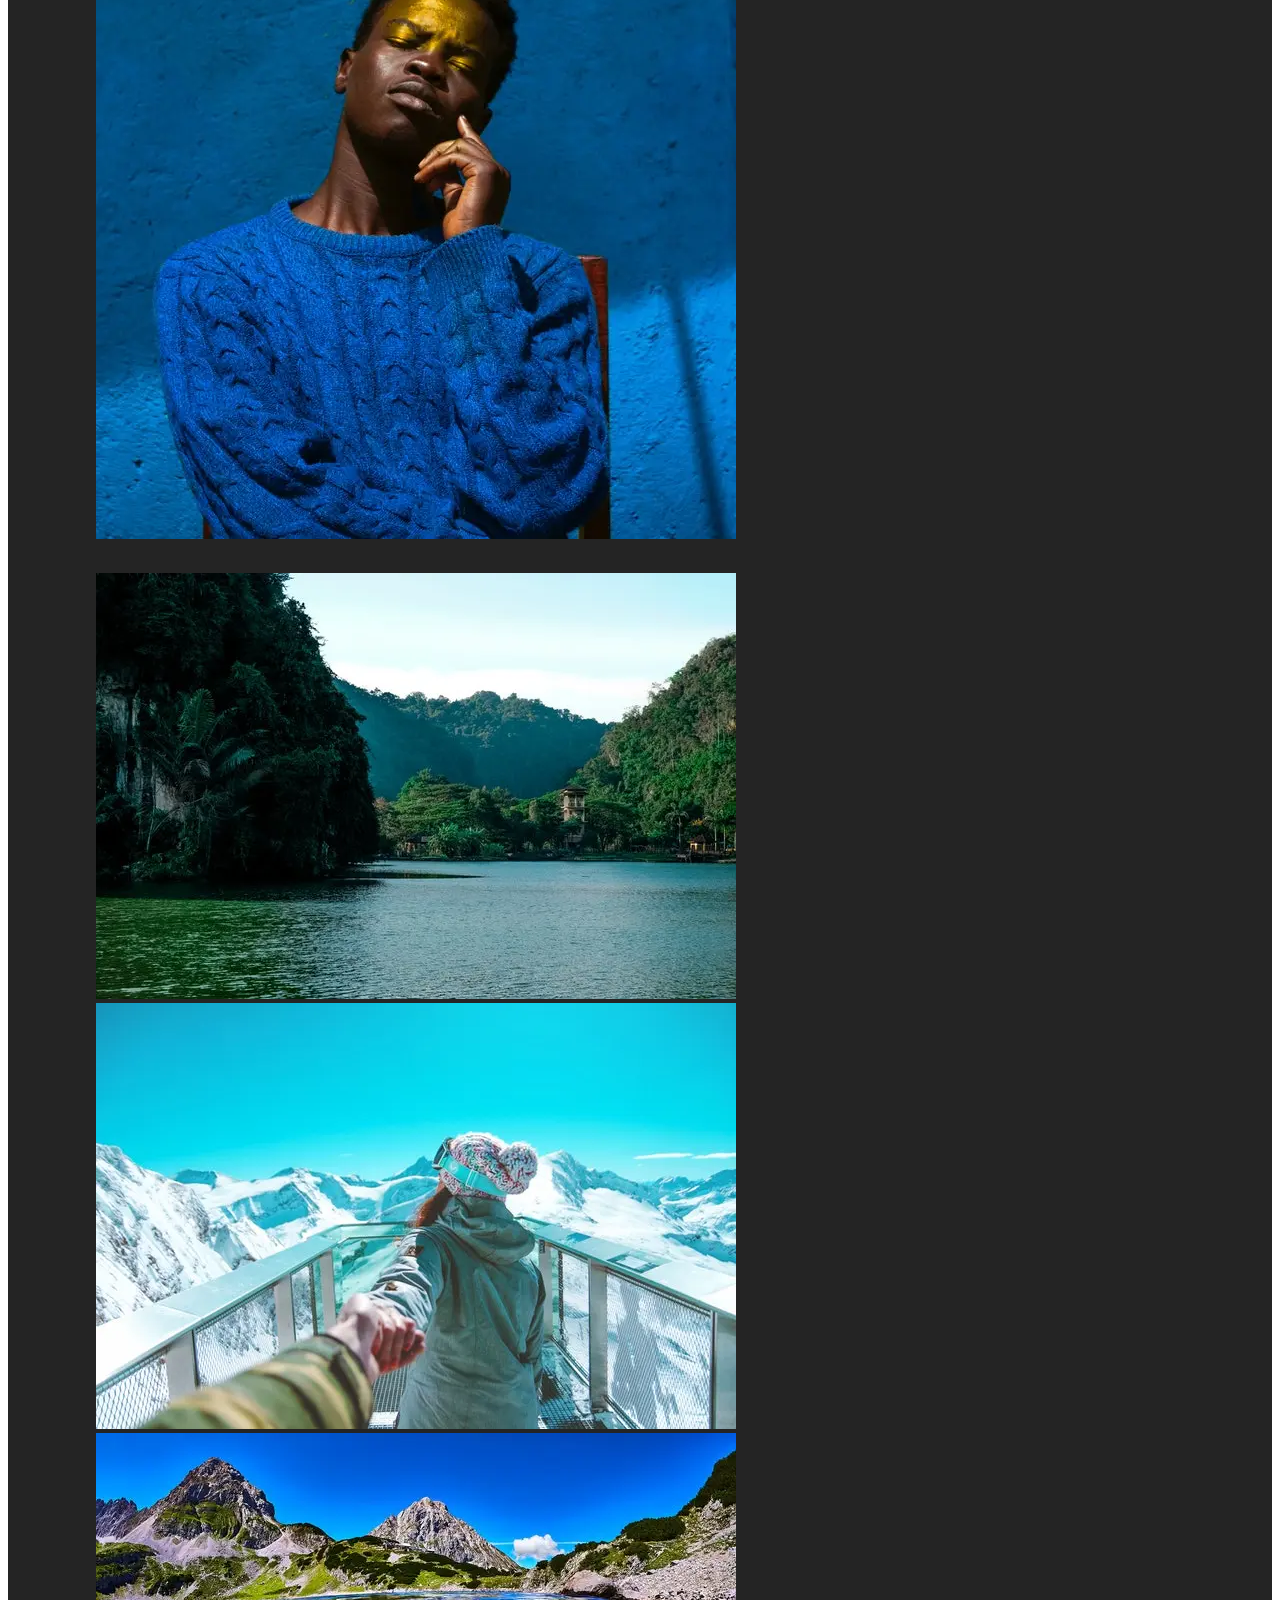
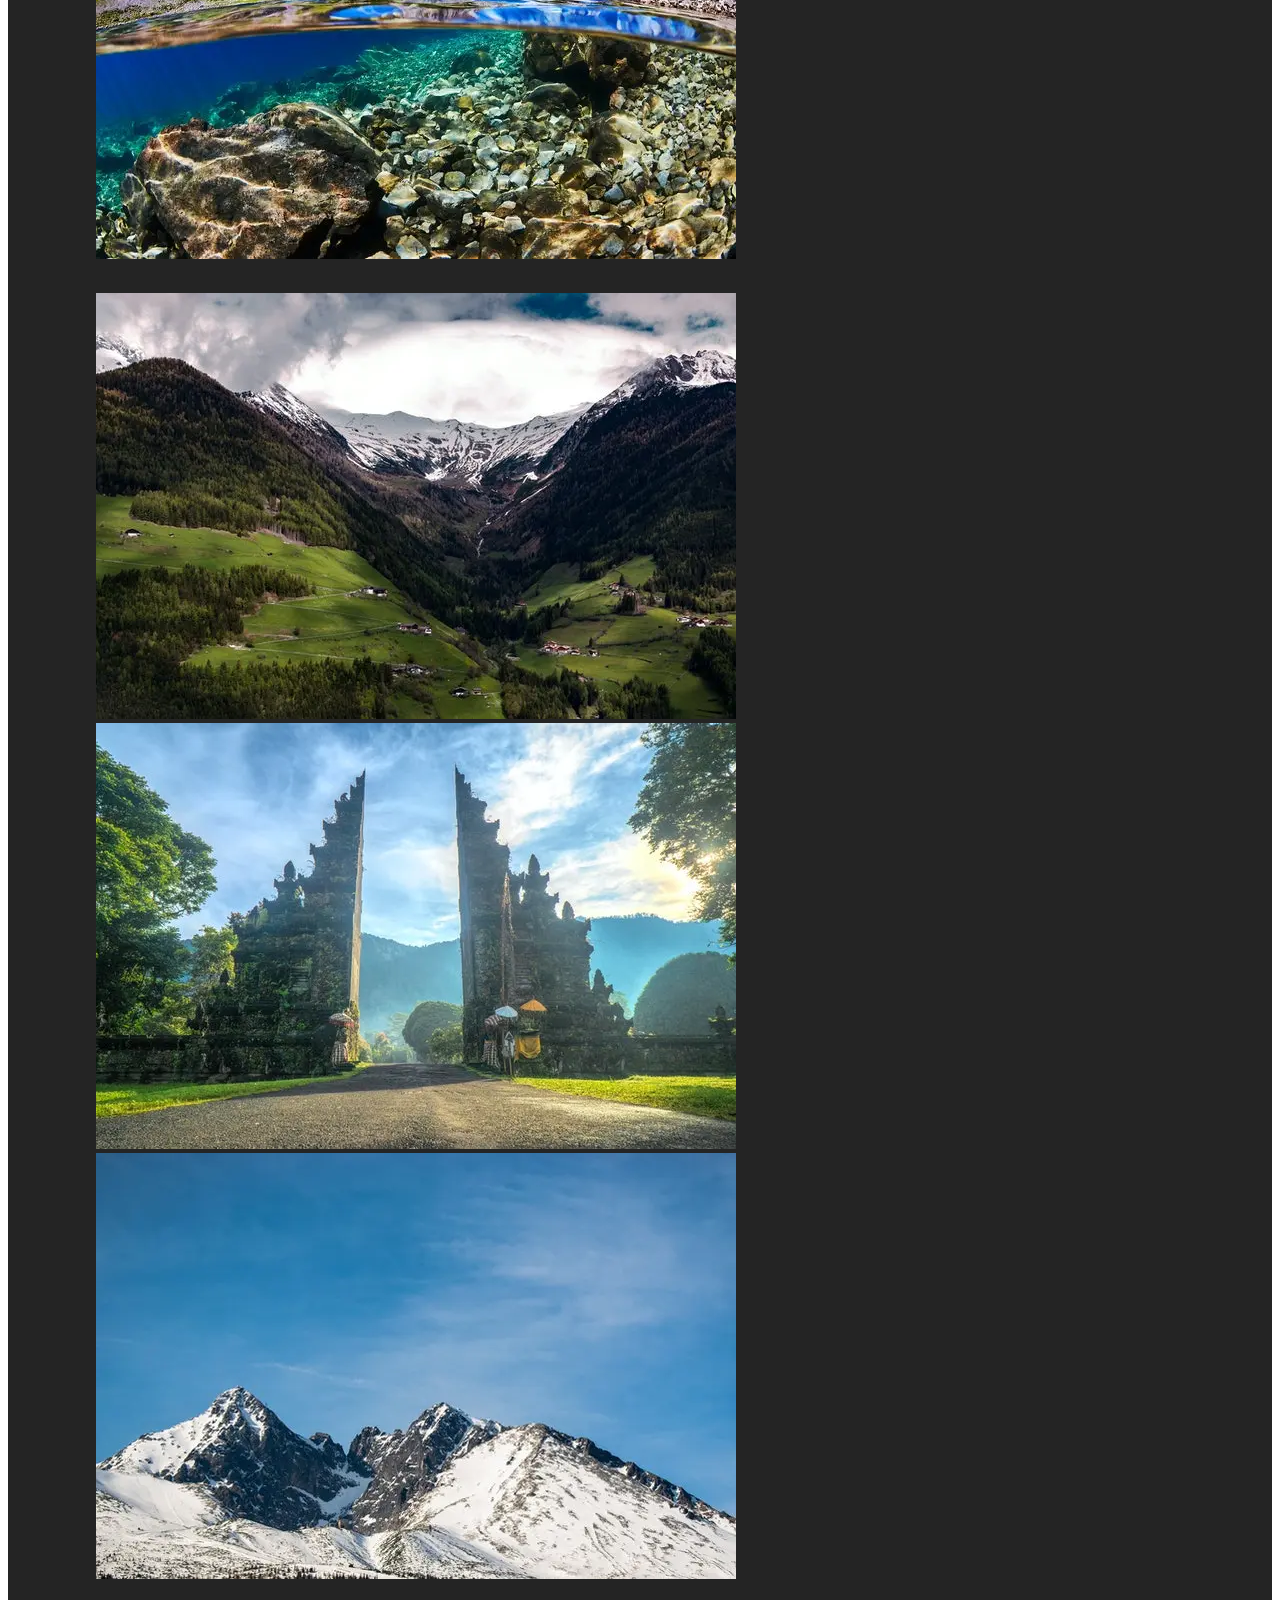
==== commit c30ba507: "changed image formats to webp and fixed bug in game" ====
--- a/index.html
+++ b/index.html
@@ -17,7 +17,7 @@
     <body>
         <!-- Bootstrap navbar -->
         <nav class="navbar navbar-expand-sm navbar-dark">
-            <a class="logo navbar-brand" href="index.html"><img src="images/logo3.png"></a> <!--This is the logo-->
+            <a class="logo navbar-brand" href="index.html" alt="logo"><img src="images/logo3.png"></a> <!--This is the logo-->
             <a class="current-page navbar-brand" href="index.html">Home page</a> <!-- Here is going to be displayed the current page that the user is in-->
                 <button class="navbar-toggler" type="button" data-toggle="collapse" data-target="#navbarNavDropdown" aria-expanded="true" aria-label="Toggle navigation"> <!--This is the button that will show up once the website reaches mobile size-->
                     <span class="navbar-toggler-icon"></span>
@@ -74,7 +74,7 @@
                         <div class="col"> <!-- Top-left column -->
                             <div class="overlay-container"> <!-- I created this class and div in order to have the link of the page display over the image when hovered as I did not like the look of it being underneath. - Inspired from https://www.w3schools.com/howto/tryit.asp?filename=tryhow_css_image_overlay_title -->
                                 <div class="image-in-carousel">  
-                                    <img src="images/Family-Events/Size-Small/pexels-andreas-wohlfahrt-2456327.jpg" class="w-100" id="img-swap" alt="Couple holding baby's feet">
+                                    <img src="images/Family-Events/Size-Small/pexels-andreas-wohlfahrt-2456327.webp" class="w-100" id="img-swap" alt="Couple holding baby's feet">
                                 </div>
                                 <div class="overlay"> <!-- This will show a reference of the image when hoverign over -->
                                     <p>Taken from <a href="https://www.pexels.com/photo/person-holding-baby-s-feet-2456327/">pexels.com</a></p>
@@ -85,7 +85,7 @@
                         <div class="col hide-on-mobile"> <!-- Top-middle column - This column will hide/dissapear once it reaches mobile size to only let the first picture show-->
                             <div class="overlay-container">
                                 <div class="image-in-carousel">
-                                    <img src="images/Family-Events/Size-Small/pexels-julia-hym-5437464.jpg" class="w-100" alt="Man making a proposal in luxurious restaurant during dinner">
+                                    <img src="images/Family-Events/Size-Small/pexels-julia-hym-5437464.webp" class="w-100" alt="Man making a proposal in luxurious restaurant during dinner">
                                 </div>
                                 <div class="overlay"> 
                                     <p>Taken from <a href="https://www.pexels.com/photo/anonymous-boyfriend-and-girlfriend-hugging-under-umbrella-5437464/">pexels.com</a></p>
@@ -96,7 +96,7 @@
                         <div class="col hide-on-mobile"> <!-- Top-right column - This column will hide/dissapear once it reaches mobile size to only let the first picture show-->
                             <div class="overlay-container">
                                 <div class="image-in-carousel">
-                                    <img src="images/Family-Events/Size-Small/pexels-vidal-balielo-jr-1682497.jpg" class="w-100" alt="Two pair of hands holding a christmass present">
+                                    <img src="images/Family-Events/Size-Small/pexels-vidal-balielo-jr-1682497.webp" class="w-100" alt="Two pair of hands holding a christmass present">
                                 </div>
                                 <div class="overlay"> 
                                     <p>Taken from <a href="https://www.pexels.com/photo/family-walking-on-path-1682497/">pexels.com</a></p>
@@ -109,7 +109,7 @@
                         <div class="col"> <!-- Bottom-left column -->
                             <div class="overlay-container">
                                 <div class="image-in-carousel">
-                                    <img src="images/Family-Events/Size-Small/pexels-tatiana-syrikova-3934033.jpg" class="w-100" id="img-swap" alt="Couple holding baby's feet">
+                                    <img src="images/Family-Events/Size-Small/pexels-tatiana-syrikova-3934033.webp" class="w-100" id="img-swap" alt="Couple holding baby's feet">
                                 </div>
                                 <div class="overlay"> 
                                     <p>Taken from <a href="https://www.pexels.com/photo/man-sitting-on-bench-near-lake-3934033/">pexels.com</a></p>
@@ -120,7 +120,7 @@
                         <div class="col"> <!-- Bottom-middle column -->
                             <div class="overlay-container">
                                 <div class="image-in-carousel">
-                                    <img src="images/Family-Events/Size-Small/pexels-c-technical-5961887.jpg" class="w-100" alt="Man making a proposal in luxurious restaurant during dinner">
+                                    <img src="images/Family-Events/Size-Small/pexels-c-technical-5961887.webp" class="w-100" alt="Man making a proposal in luxurious restaurant during dinner">
                                 </div>
                                 <div class="overlay"> 
                                     <p>Taken from <a href="https://www.pexels.com/photo/food-restaurant-man-holiday-5961887/">pexels.com</a></p>
@@ -131,7 +131,7 @@
                         <div class="col"> <!-- Bottom-right column -->
                             <div class="overlay-container">
                                 <div class="image-in-carousel">
-                                    <img src="images/Family-Events/Size-Small/pexels-kristina-paukshtite-3270224.jpg" class="w-100" alt="Two pair of hands holding a christmass present">
+                                    <img src="images/Family-Events/Size-Small/pexels-kristina-paukshtite-3270224.webp" class="w-100" alt="Two pair of hands holding a christmass present">
                                 </div>
                                 <div class="overlay"> 
                                     <p>Taken from <a href="https://www.pexels.com/photo/mother-holding-her-baby-3270224/">pexels.com</a></p>
@@ -146,7 +146,7 @@
                         <div class="col">
                             <div class="overlay-container">
                                 <div class="image-in-carousel">
-                                    <img src="images/Weddings/Size-Small/pexels-cottonbro-3951880.jpg" class="w-100" id="img-swap" alt="Couple holding baby's feet">
+                                    <img src="images/Weddings/Size-Small/pexels-cottonbro-3951880.webp" class="w-100" id="img-swap" alt="Couple holding baby's feet">
                                 </div>
                                 <div class="overlay"> 
                                     <p>Taken from <a href="https://www.pexels.com/photo/man-in-black-suit-jacket-holding-woman-in-white-wedding-dress-3951880/">pexels.com</a></p>
@@ -157,7 +157,7 @@
                         <div class="col hide-on-mobile"> <!-- Will dissapear on mobile-->
                             <div class="overlay-container">
                                 <div class="image-in-carousel">
-                                    <img src="images/Weddings/Size-Small/pexels-elijah-o'donnell-3888557.jpg" class="w-100" alt="Man making a proposal in luxurious restaurant during dinner">
+                                    <img src="images/Weddings/Size-Small/pexels-elijah-o'donnell-3888557.webp" class="w-100" alt="Man making a proposal in luxurious restaurant during dinner">
                                 </div>
                                 <div class="overlay"> 
                                     <p>Taken from <a href="https://www.pexels.com/photo/woman-in-white-dress-fueling-car-during-night-3888557/">pexels.com</a></p>
@@ -168,7 +168,7 @@
                         <div class="col hide-on-mobile"> <!-- Will dissapear on mobile-->
                             <div class="overlay-container">
                                 <div class="image-in-carousel">
-                                    <img src="images/Weddings/Size-Small/pexels-dominika-roseclay-1244700.jpg" class="w-100" alt="Two pair of hands holding a christmass present">
+                                    <img src="images/Weddings/Size-Small/pexels-dominika-roseclay-1244700.webp" class="w-100" alt="Two pair of hands holding a christmass present">
                                 </div>
                                 <div class="overlay"> 
                                     <p>Taken from <a href="https://www.pexels.com/photo/bride-and-groom-kissing-near-tree-against-the-sun-photo-1244700/">pexels.com</a></p>
@@ -181,7 +181,7 @@
                         <div class="col">
                             <div class="overlay-container">
                                 <div class="image-in-carousel">
-                                    <img src="images/Weddings/Size-Small/pexels-emma-bauso-2253870.jpg" class="w-100" id="img-swap" alt="Couple holding baby's feet">
+                                    <img src="images/Weddings/Size-Small/pexels-emma-bauso-2253870.webp" class="w-100" id="img-swap" alt="Couple holding baby's feet">
                                 </div>
                                 <div class="overlay"> 
                                     <p>Taken from <a href="https://www.pexels.com/photo/man-and-woman-kissing-2253870/">pexels.com</a></p>
@@ -192,7 +192,7 @@
                         <div class="col">
                             <div class="overlay-container">
                                 <div class="image-in-carousel">
-                                    <img src="images/Weddings/Size-Small/pexels-avonne-stalling-3916020.jpg" class="w-100" alt="Man making a proposal in luxurious restaurant during dinner">
+                                    <img src="images/Weddings/Size-Small/pexels-avonne-stalling-3916020.webp" class="w-100" alt="Man making a proposal in luxurious restaurant during dinner">
                                 </div>
                                 <div class="overlay"> 
                                     <p>Taken from <a href="https://www.pexels.com/photo/close-up-photo-of-man-kissing-woman-3916020/">pexels.com</a></p>
@@ -203,7 +203,7 @@
                         <div class="col">
                             <div class="overlay-container">
                                 <div class="image-in-carousel">
-                                    <img src="images/Weddings/Size-Small/pexels-pixabay-372176.jpg" class="w-100" alt="Two pair of hands holding a christmass present">
+                                    <img src="images/Weddings/Size-Small/pexels-pixabay-372176.webp" class="w-100" alt="Two pair of hands holding a christmass present">
                                 </div>
                                 <div class="overlay"> 
                                     <p>Taken from <a href="https://www.pexels.com/photo/adult-boutonniere-celebration-ceremony-372176/">pexels.com</a></p>
@@ -219,7 +219,7 @@
                         <div class="col">
                             <div class="overlay-container">
                                 <div class="image-in-carousel">
-                                    <img src="images/Portraits/Size-Small/pexels-luidi-cardoso-4221848.jpg" class="w-100" id="img-swap" alt="Couple holding baby's feet">
+                                    <img src="images/Portraits/Size-Small/pexels-luidi-cardoso-4221848.webp" class="w-100" id="img-swap" alt="Couple holding baby's feet">
                                 </div>
                                 <div class="overlay"> 
                                     <p>Taken from <a href="https://www.pexels.com/photo/serious-young-man-relaxing-in-smoky-dark-room-with-pipe-led-lamp-4221848/">pexels.com</a></p>
@@ -230,7 +230,7 @@
                         <div class="col hide-on-mobile">
                             <div class="overlay-container">
                                 <div class="image-in-carousel">
-                                    <img src="images/Portraits/Size-Small/pexels-cottonbro-3206114.jpg" class="w-100" alt="Man making a proposal in luxurious restaurant during dinner">
+                                    <img src="images/Portraits/Size-Small/pexels-cottonbro-3206114.webp" class="w-100" alt="Man making a proposal in luxurious restaurant during dinner">
                                 </div>
                                 <div class="overlay"> 
                                     <p>Taken from <a href="https://www.pexels.com/photo/man-wearing-brown-jacket-using-smartphone-while-using-smartphone-3206114/">pexels.com</a></p>
@@ -241,7 +241,7 @@
                         <div class="col hide-on-mobile">
                             <div class="overlay-container">
                                 <div class="image-in-carousel">
-                                    <img src="images/Portraits/Size-Small/pexels-anderson-miranda-1719641.jpg" class="w-100" alt="Two pair of hands holding a christmass present">
+                                    <img src="images/Portraits/Size-Small/pexels-anderson-miranda-1719641.webp" class="w-100" alt="Two pair of hands holding a christmass present">
                                 </div>
                                 <div class="overlay"> 
                                     <p>Taken from <a href="https://www.pexels.com/photo/woman-sitting-on-green-grass-lawn-1719641/">pexels.com</a></p>
@@ -254,7 +254,7 @@
                         <div class="col">
                             <div class="overlay-container">
                                 <div class="image-in-carousel">
-                                    <img src="images/Portraits/Size-Small/pexels-ketut-subiyanto-4350057.jpg" class="w-100" id="img-swap" alt="Couple holding baby's feet">
+                                    <img src="images/Portraits/Size-Small/pexels-ketut-subiyanto-4350057.webp" class="w-100" id="img-swap" alt="Couple holding baby's feet">
                                 </div>
                                 <div class="overlay"> 
                                     <p>Taken from <a href="https://www.pexels.com/photo/female-barista-in-beanie-and-apron-resting-chin-on-had-4350057/">pexels.com</a></p>
@@ -265,7 +265,7 @@
                         <div class="col">
                             <div class="overlay-container">
                                 <div class="image-in-carousel">
-                                    <img src="images/Portraits/Size-Small/pexels-ali-pazani-2811087.jpg" class="w-100" alt="Man making a proposal in luxurious restaurant during dinner">
+                                    <img src="images/Portraits/Size-Small/pexels-ali-pazani-2811087.webp" class="w-100" alt="Man making a proposal in luxurious restaurant during dinner">
                                 </div>
                                 <div class="overlay"> 
                                     <p>Taken from <a href="https://www.pexels.com/photo/photo-of-woman-wearing-white-top-2811087/">pexels.com</a></p>
@@ -276,7 +276,7 @@
                         <div class="col">
                             <div class="overlay-container">
                                 <div class="image-in-carousel">
-                                    <img src="images/Portraits/Size-Small/pexels-teddy-tavan-4890733.jpg" class="w-100" alt="Two pair of hands holding a christmass present">
+                                    <img src="images/Portraits/Size-Small/pexels-teddy-tavan-4890733.webp" class="w-100" alt="Two pair of hands holding a christmass present">
                                 </div>
                                 <div class="overlay"> 
                                     <p>Taken from <a href="https://www.pexels.com/photo/man-in-blue-knit-sweater-against-blue-wall-4890733/">pexels.com</a></p>
@@ -291,7 +291,7 @@
                         <div class="col">
                             <div class="overlay-container">
                                 <div class="image-in-carousel">
-                                    <img src="images/Travel/Size-Small/pexels-donald-tong-58557.jpg" class="w-100" id="img-swap" alt="Couple holding baby's feet">
+                                    <img src="images/Travel/Size-Small/pexels-donald-tong-58557.webp" class="w-100" id="img-swap" alt="Couple holding baby's feet">
                                 </div>
                                 <div class="overlay"> 
                                     <p>Taken from <a href="https://www.pexels.com/photo/landscape-lake-hd-wallpaper-58557/">pexels.com</a></p>
@@ -302,7 +302,7 @@
                         <div class="col hide-on-mobile">
                             <div class="overlay-container">
                                 <div class="image-in-carousel">
-                                    <img src="images/Travel/Size-Small/pexels-daniel-frank-356808.jpg" class="w-100" alt="Man making a proposal in luxurious restaurant during dinner">
+                                    <img src="images/Travel/Size-Small/pexels-daniel-frank-356808.webp" class="w-100" alt="Man making a proposal in luxurious restaurant during dinner">
                                 </div>
                                 <div class="overlay"> 
                                     <p>Taken from <a href="https://www.pexels.com/photo/action-adult-adventure-beautiful-356808/">pexels.com</a></p>
@@ -313,7 +313,7 @@
                         <div class="col hide-on-mobile">
                             <div class="overlay-container">
                                 <div class="image-in-carousel">
-                                    <img src="images/Travel/Size-Small/pexels-jason-steffan-2125075.jpg" class="w-100" alt="Two pair of hands holding a christmass present">
+                                    <img src="images/Travel/Size-Small/pexels-jason-steffan-2125075.webp" class="w-100" alt="Two pair of hands holding a christmass present">
                                 </div>
                                 <div class="overlay"> 
                                     <p>Taken from <a href="https://www.pexels.com/photo/landscape-photography-of-green-and-gray-mountain-2125075/">pexels.com</a></p>
@@ -326,7 +326,7 @@
                         <div class="col">
                             <div class="overlay-container">
                                 <div class="image-in-carousel">
-                                    <img src="images/Travel/Size-Small/pexels-eberhard-grossgasteiger-443696.jpg" class="w-100" id="img-swap" alt="Couple holding baby's feet">
+                                    <img src="images/Travel/Size-Small/pexels-eberhard-grossgasteiger-443696.webp" class="w-100" id="img-swap" alt="Couple holding baby's feet">
                                 </div>
                                 <div class="overlay"> 
                                     <p>Taken from <a href="https://www.pexels.com/photo/clouds-cloudy-cold-conifers-443696/">pexels.com</a></p>
@@ -337,7 +337,7 @@
                         <div class="col">
                             <div class="overlay-container">
                                 <div class="image-in-carousel">
-                                    <img src="images/Travel/Size-Small/pexels-visionpic-net-2166553.jpg" class="w-100" alt="Man making a proposal in luxurious restaurant during dinner">
+                                    <img src="images/Travel/Size-Small/pexels-visionpic-net-2166553.webp" class="w-100" alt="Man making a proposal in luxurious restaurant during dinner">
                                 </div>
                                 <div class="overlay"> 
                                     <p>Taken from <a href="https://www.pexels.com/photo/rock-formation-uner-blue-sky-2166553/">pexels.com</a></p>
@@ -348,7 +348,7 @@
                         <div class="col">
                             <div class="overlay-container">
                                 <div class="image-in-carousel">
-                                    <img src="images/Travel/Size-Small/pexels-nikolett-emmert-2908933.jpg" class="w-100" alt="Two pair of hands holding a christmass present">
+                                    <img src="images/Travel/Size-Small/pexels-nikolett-emmert-2908933.webp" class="w-100" alt="Two pair of hands holding a christmass present">
                                 </div>
                                 <div class="overlay"> 
                                     <p>Taken from <a href="https://www.pexels.com/photo/photo-of-snow-capped-mountains-during-daytime-2908933/">pexels.com</a></p>
--- a/styles.css
+++ b/styles.css
@@ -309,7 +309,7 @@
 
     .main-background-image{
         height: 540px;
-        background-image: url(./images/pexels-mateusz-salaciak-4275885-Small.jpg); /* Change the image to a smaller size one to reduce the loading speed and because there is no need for a large image on mobile. Image taken from: https://www.pexels.com/photo/brown-wooden-house-on-green-grass-field-near-green-trees-and-mountains-4275885/ */
+        background-image: url(./images/pexels-mateusz-salaciak-4275885-Small.webp); /* Change the image to a smaller size one to reduce the loading speed and because there is no need for a large image on mobile. Image taken from: https://www.pexels.com/photo/brown-wooden-house-on-green-grass-field-near-green-trees-and-mountains-4275885/ */
     }
 
     .main-content{
